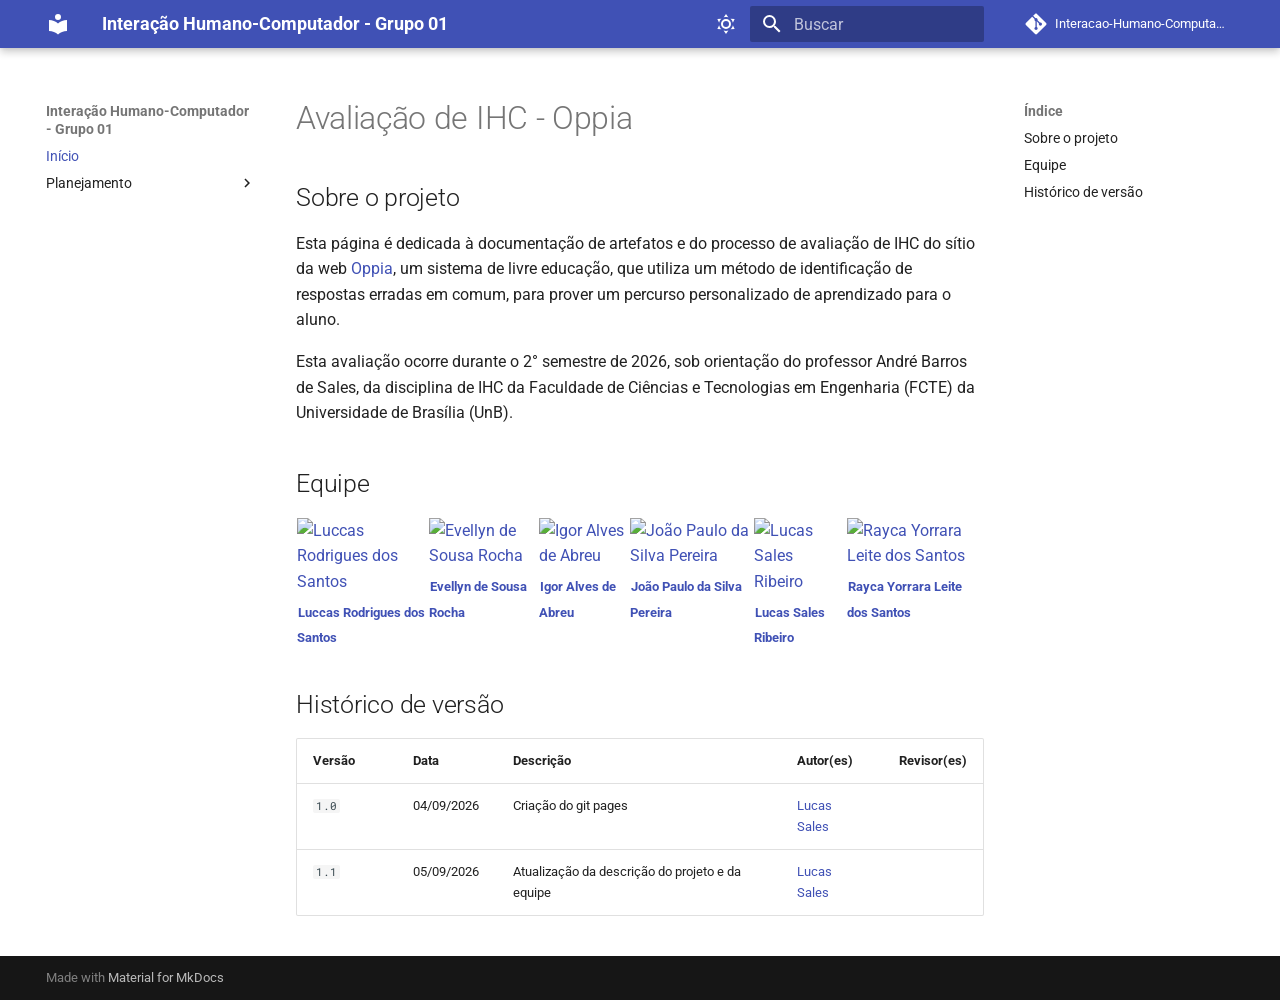
==== site/index.html @ 0999caf4 "updating readme and index" ====
<!doctype html>
<html lang="pt" class="no-js">
  <head>
    
      <meta charset="utf-8">
      <meta name="viewport" content="width=device-width,initial-scale=1">
      
        <meta name="description" content="Site do Grupo 01 da disciplina de Interação Humano-Computador">
      
      
        <meta name="author" content="Grupo 01">
      
      
      
      
        <link rel="next" href="planejamento/processo_de_design/">
      
      
        
      
      
      <link rel="icon" href="assets/images/favicon.png">
      <meta name="generator" content="mkdocs-1.6.1, mkdocs-material-9.7.7">
    
    
      
        <title>Interação Humano-Computador - Grupo 01</title>
      
    
    
      <link rel="stylesheet" href="assets/stylesheets/main.ec1eaa64.min.css">
      
        
        <link rel="stylesheet" href="assets/stylesheets/palette.ab4e12ef.min.css">
      
      


    
    
      
    
    
      
        
        
        <link rel="preconnect" href="https://fonts.gstatic.com" crossorigin>
        <link rel="stylesheet" href="https://fonts.googleapis.com/css?family=Roboto:300,300i,400,400i,700,700i%7CRoboto+Mono:400,400i,700,700i&display=fallback">
        <style>:root{--md-text-font:"Roboto";--md-code-font:"Roboto Mono"}</style>
      
    
    
    <script>__md_scope=new URL(".",location),__md_hash=e=>[...e].reduce(((e,_)=>(e<<5)-e+_.charCodeAt(0)),0),__md_get=(e,_=localStorage,t=__md_scope)=>JSON.parse(_.getItem(t.pathname+"."+e)),__md_set=(e,_,t=localStorage,a=__md_scope)=>{try{t.setItem(a.pathname+"."+e,JSON.stringify(_))}catch(e){}}</script>
    
      

    
    
  </head>
  
  
    
    
      
    
    
    
    
    <body dir="ltr" data-md-color-scheme="default" data-md-color-primary="indigo" data-md-color-accent="indigo">
  
    
    <input class="md-toggle" data-md-toggle="drawer" type="checkbox" id="__drawer" autocomplete="off">
    <input class="md-toggle" data-md-toggle="search" type="checkbox" id="__search" autocomplete="off">
    <label class="md-overlay" for="__drawer"></label>
    <div data-md-component="skip">
      
        
        <a href="#avaliacao-de-ihc-oppia" class="md-skip">
          Pular para conteúdo
        </a>
      
    </div>
    <div data-md-component="announce">
      
    </div>
    
    
      

  

<header class="md-header md-header--shadow" data-md-component="header">
  <nav class="md-header__inner md-grid" aria-label="Cabeçalho">
    <a href="." title="Interação Humano-Computador - Grupo 01" class="md-header__button md-logo" aria-label="Interação Humano-Computador - Grupo 01" data-md-component="logo">
      
  
  <svg xmlns="http://www.w3.org/2000/svg" viewBox="0 0 24 24"><path d="M12 8a3 3 0 0 0 3-3 3 3 0 0 0-3-3 3 3 0 0 0-3 3 3 3 0 0 0 3 3m0 3.54C9.64 9.35 6.5 8 3 8v11c3.5 0 6.64 1.35 9 3.54 2.36-2.19 5.5-3.54 9-3.54V8c-3.5 0-6.64 1.35-9 3.54"/></svg>

    </a>
    <label class="md-header__button md-icon" for="__drawer">
      
      <svg xmlns="http://www.w3.org/2000/svg" viewBox="0 0 24 24"><path d="M3 6h18v2H3zm0 5h18v2H3zm0 5h18v2H3z"/></svg>
    </label>
    <div class="md-header__title" data-md-component="header-title">
      <div class="md-header__ellipsis">
        <div class="md-header__topic">
          <span class="md-ellipsis">
            Interação Humano-Computador - Grupo 01
          </span>
        </div>
        <div class="md-header__topic" data-md-component="header-topic">
          <span class="md-ellipsis">
            
              Início
            
          </span>
        </div>
      </div>
    </div>
    
      
        <form class="md-header__option" data-md-component="palette">
  
    
    
    
    <input class="md-option" data-md-color-media="(prefers-color-scheme: light)" data-md-color-scheme="default" data-md-color-primary="indigo" data-md-color-accent="indigo"  aria-label="Modo escur"  type="radio" name="__palette" id="__palette_0">
    
      <label class="md-header__button md-icon" title="Modo escur" for="__palette_1" hidden>
        <svg xmlns="http://www.w3.org/2000/svg" viewBox="0 0 24 24"><path d="M12 7a5 5 0 0 1 5 5 5 5 0 0 1-5 5 5 5 0 0 1-5-5 5 5 0 0 1 5-5m0 2a3 3 0 0 0-3 3 3 3 0 0 0 3 3 3 3 0 0 0 3-3 3 3 0 0 0-3-3m0-7 2.39 3.42C13.65 5.15 12.84 5 12 5s-1.65.15-2.39.42zM3.34 7l4.16-.35A7.2 7.2 0 0 0 5.94 8.5c-.44.74-.69 1.5-.83 2.29zm.02 10 1.76-3.77a7.131 7.131 0 0 0 2.38 4.14zM20.65 7l-1.77 3.79a7.02 7.02 0 0 0-2.38-4.15zm-.01 10-4.14.36c.59-.51 1.12-1.14 1.54-1.86.42-.73.69-1.5.83-2.29zM12 22l-2.41-3.44c.74.27 1.55.44 2.41.44.82 0 1.63-.17 2.37-.44z"/></svg>
      </label>
    
  
    
    
    
    <input class="md-option" data-md-color-media="(prefers-color-scheme: dark)" data-md-color-scheme="slate" data-md-color-primary="indigo" data-md-color-accent="indigo"  aria-label="Modo claro"  type="radio" name="__palette" id="__palette_1">
    
      <label class="md-header__button md-icon" title="Modo claro" for="__palette_0" hidden>
        <svg xmlns="http://www.w3.org/2000/svg" viewBox="0 0 24 24"><path d="m17.75 4.09-2.53 1.94.91 3.06-2.63-1.81-2.63 1.81.91-3.06-2.53-1.94L12.44 4l1.06-3 1.06 3zm3.5 6.91-1.64 1.25.59 1.98-1.7-1.17-1.7 1.17.59-1.98L15.75 11l2.06-.05L18.5 9l.69 1.95zm-2.28 4.95c.83-.08 1.72 1.1 1.19 1.85-.32.45-.66.87-1.08 1.27C15.17 23 8.84 23 4.94 19.07c-3.91-3.9-3.91-10.24 0-14.14.4-.4.82-.76 1.27-1.08.75-.53 1.93.36 1.85 1.19-.27 2.86.69 5.83 2.89 8.02a9.96 9.96 0 0 0 8.02 2.89m-1.64 2.02a12.08 12.08 0 0 1-7.8-3.47c-2.17-2.19-3.33-5-3.49-7.82-2.81 3.14-2.7 7.96.31 10.98 3.02 3.01 7.84 3.12 10.98.31"/></svg>
      </label>
    
  
</form>
      
    
    
      <script>var palette=__md_get("__palette");if(palette&&palette.color){if("(prefers-color-scheme)"===palette.color.media){var media=matchMedia("(prefers-color-scheme: light)"),input=document.querySelector(media.matches?"[data-md-color-media='(prefers-color-scheme: light)']":"[data-md-color-media='(prefers-color-scheme: dark)']");palette.color.media=input.getAttribute("data-md-color-media"),palette.color.scheme=input.getAttribute("data-md-color-scheme"),palette.color.primary=input.getAttribute("data-md-color-primary"),palette.color.accent=input.getAttribute("data-md-color-accent")}for(var[key,value]of Object.entries(palette.color))document.body.setAttribute("data-md-color-"+key,value)}</script>
    
    
    
      
      
        <label class="md-header__button md-icon" for="__search">
          
          <svg xmlns="http://www.w3.org/2000/svg" viewBox="0 0 24 24"><path d="M9.5 3A6.5 6.5 0 0 1 16 9.5c0 1.61-.59 3.09-1.56 4.23l.27.27h.79l5 5-1.5 1.5-5-5v-.79l-.27-.27A6.52 6.52 0 0 1 9.5 16 6.5 6.5 0 0 1 3 9.5 6.5 6.5 0 0 1 9.5 3m0 2C7 5 5 7 5 9.5S7 14 9.5 14 14 12 14 9.5 12 5 9.5 5"/></svg>
        </label>
        <div class="md-search" data-md-component="search" role="dialog">
  <label class="md-search__overlay" for="__search"></label>
  <div class="md-search__inner" role="search">
    <form class="md-search__form" name="search">
      <input type="text" class="md-search__input" name="query" aria-label="Buscar" placeholder="Buscar" autocapitalize="off" autocorrect="off" autocomplete="off" spellcheck="false" data-md-component="search-query" required>
      <label class="md-search__icon md-icon" for="__search">
        
        <svg xmlns="http://www.w3.org/2000/svg" viewBox="0 0 24 24"><path d="M9.5 3A6.5 6.5 0 0 1 16 9.5c0 1.61-.59 3.09-1.56 4.23l.27.27h.79l5 5-1.5 1.5-5-5v-.79l-.27-.27A6.52 6.52 0 0 1 9.5 16 6.5 6.5 0 0 1 3 9.5 6.5 6.5 0 0 1 9.5 3m0 2C7 5 5 7 5 9.5S7 14 9.5 14 14 12 14 9.5 12 5 9.5 5"/></svg>
        
        <svg xmlns="http://www.w3.org/2000/svg" viewBox="0 0 24 24"><path d="M20 11v2H8l5.5 5.5-1.42 1.42L4.16 12l7.92-7.92L13.5 5.5 8 11z"/></svg>
      </label>
      <nav class="md-search__options" aria-label="Pesquisar">
        
        <button type="reset" class="md-search__icon md-icon" title="Limpar" aria-label="Limpar" tabindex="-1">
          
          <svg xmlns="http://www.w3.org/2000/svg" viewBox="0 0 24 24"><path d="M19 6.41 17.59 5 12 10.59 6.41 5 5 6.41 10.59 12 5 17.59 6.41 19 12 13.41 17.59 19 19 17.59 13.41 12z"/></svg>
        </button>
      </nav>
      
    </form>
    <div class="md-search__output">
      <div class="md-search__scrollwrap" tabindex="0" data-md-scrollfix>
        <div class="md-search-result" data-md-component="search-result">
          <div class="md-search-result__meta">
            Inicializando busca
          </div>
          <ol class="md-search-result__list" role="presentation"></ol>
        </div>
      </div>
    </div>
  </div>
</div>
      
    
    
      <div class="md-header__source">
        <a href="https://github.com/Interacao-Humano-Computador/2026.2-Grupo01" title="Ir para repositório" class="md-source" data-md-component="source">
  <div class="md-source__icon md-icon">
    
    <svg xmlns="http://www.w3.org/2000/svg" viewBox="0 0 448 512"><!--! Font Awesome Free 7.1.0 by @fontawesome - https://fontawesome.com License - https://fontawesome.com/license/free (Icons: CC BY 4.0, Fonts: SIL OFL 1.1, Code: MIT License) Copyright 2025 Fonticons, Inc.--><path d="M439.6 236.1 244 40.5c-5.4-5.5-12.8-8.5-20.4-8.5s-15 3-20.4 8.4L162.5 81l51.5 51.5c27.1-9.1 52.7 16.8 43.4 43.7l49.7 49.7c34.2-11.8 61.2 31 35.5 56.7-26.5 26.5-70.2-2.9-56-37.3L240.3 199v121.9c25.3 12.5 22.3 41.8 9.1 55-6.4 6.4-15.2 10.1-24.3 10.1s-17.8-3.6-24.3-10.1c-17.6-17.6-11.1-46.9 11.2-56v-123c-20.8-8.5-24.6-30.7-18.6-45L142.6 101 8.5 235.1C3 240.6 0 247.9 0 255.5s3 15 8.5 20.4l195.6 195.7c5.4 5.4 12.7 8.4 20.4 8.4s15-3 20.4-8.4l194.7-194.7c5.4-5.4 8.4-12.8 8.4-20.4s-3-15-8.4-20.4"/></svg>
  </div>
  <div class="md-source__repository">
    Interacao-Humano-Computador/2026.2-Grupo01
  </div>
</a>
      </div>
    
  </nav>
  
</header>
    
    <div class="md-container" data-md-component="container">
      
      
        
          
        
      
      <main class="md-main" data-md-component="main">
        <div class="md-main__inner md-grid">
          
            
              
              <div class="md-sidebar md-sidebar--primary" data-md-component="sidebar" data-md-type="navigation" >
                <div class="md-sidebar__scrollwrap">
                  <div class="md-sidebar__inner">
                    



<nav class="md-nav md-nav--primary" aria-label="Navegação" data-md-level="0">
  <label class="md-nav__title" for="__drawer">
    <a href="." title="Interação Humano-Computador - Grupo 01" class="md-nav__button md-logo" aria-label="Interação Humano-Computador - Grupo 01" data-md-component="logo">
      
  
  <svg xmlns="http://www.w3.org/2000/svg" viewBox="0 0 24 24"><path d="M12 8a3 3 0 0 0 3-3 3 3 0 0 0-3-3 3 3 0 0 0-3 3 3 3 0 0 0 3 3m0 3.54C9.64 9.35 6.5 8 3 8v11c3.5 0 6.64 1.35 9 3.54 2.36-2.19 5.5-3.54 9-3.54V8c-3.5 0-6.64 1.35-9 3.54"/></svg>

    </a>
    Interação Humano-Computador - Grupo 01
  </label>
  
    <div class="md-nav__source">
      <a href="https://github.com/Interacao-Humano-Computador/2026.2-Grupo01" title="Ir para repositório" class="md-source" data-md-component="source">
  <div class="md-source__icon md-icon">
    
    <svg xmlns="http://www.w3.org/2000/svg" viewBox="0 0 448 512"><!--! Font Awesome Free 7.1.0 by @fontawesome - https://fontawesome.com License - https://fontawesome.com/license/free (Icons: CC BY 4.0, Fonts: SIL OFL 1.1, Code: MIT License) Copyright 2025 Fonticons, Inc.--><path d="M439.6 236.1 244 40.5c-5.4-5.5-12.8-8.5-20.4-8.5s-15 3-20.4 8.4L162.5 81l51.5 51.5c27.1-9.1 52.7 16.8 43.4 43.7l49.7 49.7c34.2-11.8 61.2 31 35.5 56.7-26.5 26.5-70.2-2.9-56-37.3L240.3 199v121.9c25.3 12.5 22.3 41.8 9.1 55-6.4 6.4-15.2 10.1-24.3 10.1s-17.8-3.6-24.3-10.1c-17.6-17.6-11.1-46.9 11.2-56v-123c-20.8-8.5-24.6-30.7-18.6-45L142.6 101 8.5 235.1C3 240.6 0 247.9 0 255.5s3 15 8.5 20.4l195.6 195.7c5.4 5.4 12.7 8.4 20.4 8.4s15-3 20.4-8.4l194.7-194.7c5.4-5.4 8.4-12.8 8.4-20.4s-3-15-8.4-20.4"/></svg>
  </div>
  <div class="md-source__repository">
    Interacao-Humano-Computador/2026.2-Grupo01
  </div>
</a>
    </div>
  
  <ul class="md-nav__list" data-md-scrollfix>
    
      
      
  
  
    
  
  
  
    <li class="md-nav__item md-nav__item--active">
      
      <input class="md-nav__toggle md-toggle" type="checkbox" id="__toc">
      
      
        
      
      
        <label class="md-nav__link md-nav__link--active" for="__toc">
          
  
  
  <span class="md-ellipsis">
    
  
    Início
  

    
  </span>
  
  

          <span class="md-nav__icon md-icon"></span>
        </label>
      
      <a href="." class="md-nav__link md-nav__link--active">
        
  
  
  <span class="md-ellipsis">
    
  
    Início
  

    
  </span>
  
  

      </a>
      
        

<nav class="md-nav md-nav--secondary" aria-label="Índice">
  
  
  
    
  
  
    <label class="md-nav__title" for="__toc">
      <span class="md-nav__icon md-icon"></span>
      Índice
    </label>
    <ul class="md-nav__list" data-md-component="toc" data-md-scrollfix>
      
        <li class="md-nav__item">
  <a href="#sobre-o-projeto" class="md-nav__link">
    <span class="md-ellipsis">
      
        Sobre o projeto
      
    </span>
  </a>
  
</li>
      
        <li class="md-nav__item">
  <a href="#equipe" class="md-nav__link">
    <span class="md-ellipsis">
      
        Equipe
      
    </span>
  </a>
  
</li>
      
        <li class="md-nav__item">
  <a href="#historico-de-versao" class="md-nav__link">
    <span class="md-ellipsis">
      
        Histórico de versão
      
    </span>
  </a>
  
</li>
      
    </ul>
  
</nav>
      
    </li>
  

    
      
      
  
  
  
  
    
    
    
    
    
    <li class="md-nav__item md-nav__item--nested">
      
        
        
        <input class="md-nav__toggle md-toggle " type="checkbox" id="__nav_2" >
        
          
          <label class="md-nav__link" for="__nav_2" id="__nav_2_label" tabindex="0">
            
  
  
  <span class="md-ellipsis">
    
  
    Planejamento
  

    
  </span>
  
  

            <span class="md-nav__icon md-icon"></span>
          </label>
        
        <nav class="md-nav" data-md-level="1" aria-labelledby="__nav_2_label" aria-expanded="false">
          <label class="md-nav__title" for="__nav_2">
            <span class="md-nav__icon md-icon"></span>
            
  
    Planejamento
  

          </label>
          <ul class="md-nav__list" data-md-scrollfix>
            
              
                
  
  
  
  
    <li class="md-nav__item">
      <a href="planejamento/processo_de_design/" class="md-nav__link">
        
  
  
  <span class="md-ellipsis">
    
  
    Processo de Design
  

    
  </span>
  
  

      </a>
    </li>
  

              
            
              
                
  
  
  
  
    <li class="md-nav__item">
      <a href="planejamento/site_escolhido/" class="md-nav__link">
        
  
  
  <span class="md-ellipsis">
    
  
    Site Escolhido
  

    
  </span>
  
  

      </a>
    </li>
  

              
            
              
                
  
  
  
  
    <li class="md-nav__item">
      <a href="planejamento/sites_avaliados/" class="md-nav__link">
        
  
  
  <span class="md-ellipsis">
    
  
    Sites avaliados
  

    
  </span>
  
  

      </a>
    </li>
  

              
            
          </ul>
        </nav>
      
    </li>
  

    
  </ul>
</nav>
                  </div>
                </div>
              </div>
            
            
              
              <div class="md-sidebar md-sidebar--secondary" data-md-component="sidebar" data-md-type="toc" >
                <div class="md-sidebar__scrollwrap">
                  <div class="md-sidebar__inner">
                    

<nav class="md-nav md-nav--secondary" aria-label="Índice">
  
  
  
    
  
  
    <label class="md-nav__title" for="__toc">
      <span class="md-nav__icon md-icon"></span>
      Índice
    </label>
    <ul class="md-nav__list" data-md-component="toc" data-md-scrollfix>
      
        <li class="md-nav__item">
  <a href="#sobre-o-projeto" class="md-nav__link">
    <span class="md-ellipsis">
      
        Sobre o projeto
      
    </span>
  </a>
  
</li>
      
        <li class="md-nav__item">
  <a href="#equipe" class="md-nav__link">
    <span class="md-ellipsis">
      
        Equipe
      
    </span>
  </a>
  
</li>
      
        <li class="md-nav__item">
  <a href="#historico-de-versao" class="md-nav__link">
    <span class="md-ellipsis">
      
        Histórico de versão
      
    </span>
  </a>
  
</li>
      
    </ul>
  
</nav>
                  </div>
                </div>
              </div>
            
          
          
            <div class="md-content" data-md-component="content">
              
              <article class="md-content__inner md-typeset">
                
                  


  
  


<h1 id="avaliacao-de-ihc-oppia">Avaliação de IHC - Oppia<a class="headerlink" href="#avaliacao-de-ihc-oppia" title="Permanent link">&para;</a></h1>
<h2 id="sobre-o-projeto">Sobre o projeto<a class="headerlink" href="#sobre-o-projeto" title="Permanent link">&para;</a></h2>
<p>Esta página é dedicada à documentação de artefatos e do processo de avaliação de IHC do sítio da web <a href="https://www.oppia.org/":>Oppia</a>, um sistema de livre educação, que utiliza um método de identificação de respostas erradas em comum, para prover um percurso personalizado de aprendizado para o aluno. </p>
<p>Esta avaliação ocorre durante o 2° semestre de 2026, sob orientação do professor André Barros de Sales, da disciplina de IHC da Faculdade de Ciências e Tecnologias em Engenharia (FCTE) da Universidade de Brasília (UnB).</p>
<h2 id="equipe">Equipe<a class="headerlink" href="#equipe" title="Permanent link">&para;</a></h2>
<table class="team-table">
  <tr>
    <td>
      <a href="https://github.com/AgenteL007">
        <img class="team-avatar" src="https://avatars.githubusercontent.com/u/82597932?v=4" alt="Luccas Rodrigues dos Santos"/>
        <br />
        <sub><b>Luccas Rodrigues dos Santos</b></sub>
      </a>
    </td>
    <td>
      <a href="https://github.com/ellevyn7">
        <img class="team-avatar" src="https://avatars.githubusercontent.com/u/208838360?v=4" alt="Evellyn de Sousa Rocha"/>
        <br />
        <sub><b>Evellyn de Sousa Rocha</b></sub>
      </a>
    </td>
    <td>
      <a href="https://github.com/Igor-Alves-Abreu">
        <img class="team-avatar" src="https://avatars.githubusercontent.com/u/108370563?v=4" alt="Igor Alves de Abreu"/>
        <br />
        <sub><b>Igor Alves de Abreu</b></sub>
      </a>
    </td>
    <td>
      <a href="https://github.com/Jp-te">
        <img class="team-avatar" src="https://avatars.githubusercontent.com/u/185824082?v=4" alt="João Paulo da Silva Pereira"/>
        <br />
        <sub><b>João Paulo da Silva Pereira</b></sub>
      </a>
    </td>
    <td>
      <a href="https://github.com/Lux-Sales">
        <img class="team-avatar" src="https://avatars.githubusercontent.com/u/54609118?v=4" alt="Lucas Sales Ribeiro"/>
        <br />
        <sub><b>Lucas Sales Ribeiro</b></sub>
      </a>
    </td>
    <td>
      <a href="https://github.com/yorrara">
        <img class="team-avatar" src="https://avatars.githubusercontent.com/u/213491634?v=4" alt="Rayca Yorrara Leite dos Santos"/>
        <br />
        <sub><b>Rayca Yorrara Leite dos Santos</b></sub>
      </a>
    </td>
  </tr>
</table>

<h2 id="historico-de-versao">Histórico de versão<a class="headerlink" href="#historico-de-versao" title="Permanent link">&para;</a></h2>
<table>
<thead>
<tr>
<th>Versão</th>
<th>Data</th>
<th>Descrição</th>
<th>Autor(es)</th>
<th>Revisor(es)</th>
</tr>
</thead>
<tbody>
<tr>
<td><code>1.0</code></td>
<td>04/09/2026</td>
<td>Criação do git pages</td>
<td><a href="https://github.com/lux-sales">Lucas Sales</a></td>
<td></td>
</tr>
<tr>
<td><code>1.1</code></td>
<td>05/09/2026</td>
<td>Atualização da descrição do projeto e da equipe</td>
<td><a href="https://github.com/lux-sales">Lucas Sales</a></td>
<td></td>
</tr>
</tbody>
</table>












                
              </article>
            </div>
          
          
<script>var target=document.getElementById(location.hash.slice(1));target&&target.name&&(target.checked=target.name.startsWith("__tabbed_"))</script>
        </div>
        
      </main>
      
        <footer class="md-footer">
  
  <div class="md-footer-meta md-typeset">
    <div class="md-footer-meta__inner md-grid">
      <div class="md-copyright">
  
  
    Made with
    <a href="https://squidfunk.github.io/mkdocs-material/" target="_blank" rel="noopener">
      Material for MkDocs
    </a>
  
</div>
      
    </div>
  </div>
</footer>
      
    </div>
    <div class="md-dialog" data-md-component="dialog">
      <div class="md-dialog__inner md-typeset"></div>
    </div>
    
    
    
      
      
      <script id="__config" type="application/json">{"annotate": null, "base": ".", "features": [], "search": "assets/javascripts/workers/search.2c215733.min.js", "tags": null, "translations": {"clipboard.copied": "Copiado para \u00e1rea de transfer\u00eancia", "clipboard.copy": "Copiar para \u00e1rea de transfer\u00eancia", "search.result.more.one": "mais 1 nesta p\u00e1gina", "search.result.more.other": "# mais nesta p\u00e1gina", "search.result.none": "Nenhum documento encontrado", "search.result.one": "1 documento encontrado", "search.result.other": "# documentos encontrados", "search.result.placeholder": "Digite para iniciar a busca", "search.result.term.missing": "Ausente", "select.version": "Selecione a vers\u00e3o"}, "version": null}</script>
    
    
      <script src="assets/javascripts/bundle.d7400e89.min.js"></script>
      
    
  </body>
</html>
---- site/assets/stylesheets/main.ec1eaa64.min.css ----
@charset "UTF-8";html{-webkit-text-size-adjust:none;-moz-text-size-adjust:none;text-size-adjust:none;box-sizing:border-box}*,:after,:before{box-sizing:inherit}@media (prefers-reduced-motion){*,:after,:before{transition:none!important}}body{margin:0}a,button,input,label{-webkit-tap-highlight-color:transparent}a{color:inherit;text-decoration:none}hr{border:0;box-sizing:initial;display:block;height:.05rem;overflow:visible;padding:0}small{font-size:80%}sub,sup{line-height:1em}img{border-style:none}table{border-collapse:initial;border-spacing:0}td,th{font-weight:400;vertical-align:top}button{background:#0000;border:0;font-family:inherit;font-size:inherit;margin:0;padding:0}input{border:0;outline:none}:root{--md-primary-fg-color:#4051b5;--md-primary-fg-color--light:#5d6cc0;--md-primary-fg-color--dark:#303fa1;--md-primary-bg-color:#fff;--md-primary-bg-color--light:#ffffffb3;--md-accent-fg-color:#526cfe;--md-accent-fg-color--transparent:#526cfe1a;--md-accent-bg-color:#fff;--md-accent-bg-color--light:#ffffffb3}[data-md-color-scheme=default]{color-scheme:light}[data-md-color-scheme=default] img[src$="#gh-dark-mode-only"],[data-md-color-scheme=default] img[src$="#only-dark"]{display:none}:root,[data-md-color-scheme=default]{--md-hue:225deg;--md-default-fg-color:#000000de;--md-default-fg-color--light:#0000008a;--md-default-fg-color--lighter:#00000052;--md-default-fg-color--lightest:#00000012;--md-default-bg-color:#fff;--md-default-bg-color--light:#ffffffb3;--md-default-bg-color--lighter:#ffffff4d;--md-default-bg-color--lightest:#ffffff1f;--md-code-fg-color:#36464e;--md-code-bg-color:#f5f5f5;--md-code-bg-color--light:#f5f5f5b3;--md-code-bg-color--lighter:#f5f5f54d;--md-code-hl-color:#4287ff;--md-code-hl-color--light:#4287ff1a;--md-code-hl-number-color:#d52a2a;--md-code-hl-special-color:#db1457;--md-code-hl-function-color:#a846b9;--md-code-hl-constant-color:#6e59d9;--md-code-hl-keyword-color:#3f6ec6;--md-code-hl-string-color:#1c7d4d;--md-code-hl-name-color:var(--md-code-fg-color);--md-code-hl-operator-color:var(--md-default-fg-color--light);--md-code-hl-punctuation-color:var(--md-default-fg-color--light);--md-code-hl-comment-color:var(--md-default-fg-color--light);--md-code-hl-generic-color:var(--md-default-fg-color--light);--md-code-hl-variable-color:var(--md-default-fg-color--light);--md-typeset-color:var(--md-default-fg-color);--md-typeset-a-color:var(--md-primary-fg-color);--md-typeset-del-color:#f5503d26;--md-typeset-ins-color:#0bd57026;--md-typeset-kbd-color:#fafafa;--md-typeset-kbd-accent-color:#fff;--md-typeset-kbd-border-color:#b8b8b8;--md-typeset-mark-color:#ffff0080;--md-typeset-table-color:#0000001f;--md-typeset-table-color--light:rgba(0,0,0,.035);--md-admonition-fg-color:var(--md-default-fg-color);--md-admonition-bg-color:var(--md-default-bg-color);--md-warning-fg-color:#000000de;--md-warning-bg-color:#ff9;--md-footer-fg-color:#fff;--md-footer-fg-color--light:#ffffffb3;--md-footer-fg-color--lighter:#ffffff73;--md-footer-bg-color:#000000de;--md-footer-bg-color--dark:#00000052;--md-shadow-z1:0 0.2rem 0.5rem #0000000d,0 0 0.05rem #0000001a;--md-shadow-z2:0 0.2rem 0.5rem #0000001a,0 0 0.05rem #00000040;--md-shadow-z3:0 0.2rem 0.5rem #0003,0 0 0.05rem #00000059}.md-icon svg{fill:currentcolor;display:block;height:1.2rem;width:1.2rem}body{-webkit-font-smoothing:antialiased;-moz-osx-font-smoothing:grayscale;--md-text-font-family:var(--md-text-font,_),-apple-system,BlinkMacSystemFont,Helvetica,Arial,sans-serif;--md-code-font-family:var(--md-code-font,_),SFMono-Regular,Consolas,Menlo,monospace}aside,body,input{font-feature-settings:"kern","liga";color:var(--md-typeset-color);font-family:var(--md-text-font-family)}code,kbd,pre{font-feature-settings:"kern";font-family:var(--md-code-font-family)}:root{--md-typeset-table-sort-icon:url('data:image/svg+xml;charset=utf-8,<svg xmlns="http://www.w3.org/2000/svg" viewBox="0 0 24 24"><path d="m18 21-4-4h3V7h-3l4-4 4 4h-3v10h3M2 19v-2h10v2M2 13v-2h7v2M2 7V5h4v2z"/></svg>');--md-typeset-table-sort-icon--asc:url('data:image/svg+xml;charset=utf-8,<svg xmlns="http://www.w3.org/2000/svg" viewBox="0 0 24 24"><path d="M19 17h3l-4 4-4-4h3V3h2M2 17h10v2H2M6 5v2H2V5m0 6h7v2H2z"/></svg>');--md-typeset-table-sort-icon--desc:url('data:image/svg+xml;charset=utf-8,<svg xmlns="http://www.w3.org/2000/svg" viewBox="0 0 24 24"><path d="M19 7h3l-4-4-4 4h3v14h2M2 17h10v2H2M6 5v2H2V5m0 6h7v2H2z"/></svg>')}.md-typeset{-webkit-print-color-adjust:exact;color-adjust:exact;font-size:.8rem;line-height:1.6;overflow-wrap:break-word}@media print{.md-typeset{font-size:.68rem}}.md-typeset blockquote,.md-typeset dl,.md-typeset figure,.md-typeset ol,.md-typeset pre,.md-typeset ul{margin-bottom:1em;margin-top:1em}.md-typeset h1{color:var(--md-default-fg-color--light);font-size:2em;line-height:1.3;margin:0 0 1.25em}.md-typeset h1,.md-typeset h2{font-weight:300;letter-spacing:-.01em}.md-typeset h2{font-size:1.5625em;line-height:1.4;margin:1.6em 0 .64em}.md-typeset h3{font-size:1.25em;font-weight:400;letter-spacing:-.01em;line-height:1.5;margin:1.6em 0 .8em}.md-typeset h2+h3{margin-top:.8em}.md-typeset h4{font-weight:700;letter-spacing:-.01em;margin:1em 0}.md-typeset h5,.md-typeset h6{color:var(--md-default-fg-color--light);font-size:.8em;font-weight:700;letter-spacing:-.01em;margin:1.25em 0}.md-typeset h5{text-transform:uppercase}.md-typeset h5 code{text-transform:none}.md-typeset hr{border-bottom:.05rem solid var(--md-default-fg-color--lightest);display:flow-root;margin:1.5em 0}.md-typeset a{color:var(--md-typeset-a-color);word-break:break-word}.md-typeset a,.md-typeset a:before{transition:color 125ms}.md-typeset a:focus,.md-typeset a:hover{color:var(--md-accent-fg-color)}.md-typeset a:focus code,.md-typeset a:hover code{background-color:var(--md-accent-fg-color--transparent);color:var(--md-accent-fg-color)}.md-typeset a code{color:var(--md-typeset-a-color)}.md-typeset a.focus-visible{outline-color:var(--md-accent-fg-color);outline-offset:.2rem}.md-typeset code,.md-typeset kbd,.md-typeset pre{color:var(--md-code-fg-color);direction:ltr;font-variant-ligatures:none;transition:background-color 125ms}@media print{.md-typeset code,.md-typeset kbd,.md-typeset pre{white-space:pre-wrap}}.md-typeset code{background-color:var(--md-code-bg-color);border-radius:.1rem;-webkit-box-decoration-break:clone;box-decoration-break:clone;font-size:.85em;padding:0 .2941176471em;transition:color 125ms,background-color 125ms;word-break:break-word}.md-typeset code:not(.focus-visible){-webkit-tap-highlight-color:transparent;outline:none}.md-typeset pre{display:flow-root;line-height:1.4;position:relative}.md-typeset pre>code{-webkit-box-decoration-break:slice;box-decoration-break:slice;box-shadow:none;display:block;margin:0;outline-color:var(--md-accent-fg-color);overflow:auto;padding:.7720588235em 1.1764705882em;scrollbar-color:var(--md-default-fg-color--lighter) #0000;scrollbar-width:thin;touch-action:auto;word-break:normal}.md-typeset pre>code:hover{scrollbar-color:var(--md-accent-fg-color) #0000}.md-typeset pre>code::-webkit-scrollbar{height:.2rem;width:.2rem}.md-typeset pre>code::-webkit-scrollbar-thumb{background-color:var(--md-default-fg-color--lighter)}.md-typeset pre>code::-webkit-scrollbar-thumb:hover{background-color:var(--md-accent-fg-color)}.md-typeset kbd{background-color:var(--md-typeset-kbd-color);border-radius:.1rem;box-shadow:0 .1rem 0 .05rem var(--md-typeset-kbd-border-color),0 .1rem 0 var(--md-typeset-kbd-border-color),0 -.1rem .2rem var(--md-typeset-kbd-accent-color) inset;color:var(--md-default-fg-color);display:inline-block;font-size:.75em;padding:0 .6666666667em;vertical-align:text-top;word-break:break-word}.md-typeset mark{background-color:var(--md-typeset-mark-color);-webkit-box-decoration-break:clone;box-decoration-break:clone;color:inherit;word-break:break-word}.md-typeset abbr{cursor:help;text-decoration:none}.md-typeset [data-preview],.md-typeset abbr{border-bottom:.05rem dotted var(--md-default-fg-color--light)}.md-typeset small{opacity:.75}[dir=ltr] .md-typeset sub,[dir=ltr] .md-typeset sup{margin-left:.078125em}[dir=rtl] .md-typeset sub,[dir=rtl] .md-typeset sup{margin-right:.078125em}[dir=ltr] .md-typeset blockquote{padding-left:.6rem}[dir=rtl] .md-typeset blockquote{padding-right:.6rem}[dir=ltr] .md-typeset blockquote{border-left:.2rem solid var(--md-default-fg-color--lighter)}[dir=rtl] .md-typeset blockquote{border-right:.2rem solid var(--md-default-fg-color--lighter)}.md-typeset blockquote{color:var(--md-default-fg-color--light);margin-left:0;margin-right:0}.md-typeset ul{list-style-type:disc}.md-typeset ul[type]{list-style-type:revert-layer}[dir=ltr] .md-typeset ol,[dir=ltr] .md-typeset ul{margin-left:.625em}[dir=rtl] .md-typeset ol,[dir=rtl] .md-typeset ul{margin-right:.625em}.md-typeset ol,.md-typeset ul{padding:0}.md-typeset ol:not([hidden]),.md-typeset ul:not([hidden]){display:flow-root}.md-typeset ol ol,.md-typeset ul ol{list-style-type:lower-alpha}.md-typeset ol ol ol,.md-typeset ul ol ol{list-style-type:lower-roman}.md-typeset ol ol ol ol,.md-typeset ul ol ol ol{list-style-type:upper-alpha}.md-typeset ol ol ol ol ol,.md-typeset ul ol ol ol ol{list-style-type:upper-roman}.md-typeset ol[type],.md-typeset ul[type]{list-style-type:revert-layer}[dir=ltr] .md-typeset ol li,[dir=ltr] .md-typeset ul li{margin-left:1.25em}[dir=rtl] .md-typeset ol li,[dir=rtl] .md-typeset ul li{margin-right:1.25em}.md-typeset ol li,.md-typeset ul li{margin-bottom:.5em}.md-typeset ol li blockquote,.md-typeset ol li p,.md-typeset ul li blockquote,.md-typeset ul li p{margin:.5em 0}.md-typeset ol li:last-child,.md-typeset ul li:last-child{margin-bottom:0}[dir=ltr] .md-typeset ol li ol,[dir=ltr] .md-typeset ol li ul,[dir=ltr] .md-typeset ul li ol,[dir=ltr] .md-typeset ul li ul{margin-left:.625em}[dir=rtl] .md-typeset ol li ol,[dir=rtl] .md-typeset ol li ul,[dir=rtl] .md-typeset ul li ol,[dir=rtl] .md-typeset ul li ul{margin-right:.625em}.md-typeset ol li ol,.md-typeset ol li ul,.md-typeset ul li ol,.md-typeset ul li ul{margin-bottom:.5em;margin-top:.5em}[dir=ltr] .md-typeset dd{margin-left:1.875em}[dir=rtl] .md-typeset dd{margin-right:1.875em}.md-typeset dd{margin-bottom:1.5em;margin-top:1em}.md-typeset img,.md-typeset svg,.md-typeset video{height:auto;max-width:100%}.md-typeset img[align=left]{margin:1em 1em 1em 0}.md-typeset img[align=right]{margin:1em 0 1em 1em}.md-typeset img[align]:only-child{margin-top:0}.md-typeset figure{display:flow-root;margin:1em auto;max-width:100%;text-align:center;width:fit-content}.md-typeset figure img{display:block;margin:0 auto}.md-typeset figcaption{font-style:italic;margin:1em auto;max-width:24rem}.md-typeset iframe{max-width:100%}.md-typeset table:not([class]){background-color:var(--md-default-bg-color);border:.05rem solid var(--md-typeset-table-color);border-radius:.1rem;display:inline-block;font-size:.64rem;max-width:100%;overflow:auto;touch-action:auto}@media print{.md-typeset table:not([class]){display:table}}.md-typeset table:not([class])+*{margin-top:1.5em}.md-typeset table:not([class]) td>:first-child,.md-typeset table:not([class]) th>:first-child{margin-top:0}.md-typeset table:not([class]) td>:last-child,.md-typeset table:not([class]) th>:last-child{margin-bottom:0}.md-typeset table:not([class]) td:not([align]),.md-typeset table:not([class]) th:not([align]){text-align:left}[dir=rtl] .md-typeset table:not([class]) td:not([align]),[dir=rtl] .md-typeset table:not([class]) th:not([align]){text-align:right}.md-typeset table:not([class]) th{font-weight:700;min-width:5rem;padding:.9375em 1.25em;vertical-align:top}.md-typeset table:not([class]) td{border-top:.05rem solid var(--md-typeset-table-color);padding:.9375em 1.25em;vertical-align:top}.md-typeset table:not([class]) tbody tr{transition:background-color 125ms}.md-typeset table:not([class]) tbody tr:hover{background-color:var(--md-typeset-table-color--light);box-shadow:0 .05rem 0 var(--md-default-bg-color) inset}.md-typeset table:not([class]) a{word-break:normal}.md-typeset table th[role=columnheader]{cursor:pointer}[dir=ltr] .md-typeset table th[role=columnheader]:after{margin-left:.5em}[dir=rtl] .md-typeset table th[role=columnheader]:after{margin-right:.5em}.md-typeset table th[role=columnheader]:after{content:"";display:inline-block;height:1.2em;-webkit-mask-image:var(--md-typeset-table-sort-icon);mask-image:var(--md-typeset-table-sort-icon);-webkit-mask-repeat:no-repeat;mask-repeat:no-repeat;-webkit-mask-size:contain;mask-size:contain;transition:background-color 125ms;vertical-align:text-bottom;width:1.2em}.md-typeset table th[role=columnheader]:hover:after{background-color:var(--md-default-fg-color--lighter)}.md-typeset table th[role=columnheader][aria-sort=ascending]:after{background-color:var(--md-default-fg-color--light);-webkit-mask-image:var(--md-typeset-table-sort-icon--asc);mask-image:var(--md-typeset-table-sort-icon--asc)}.md-typeset table th[role=columnheader][aria-sort=descending]:after{background-color:var(--md-default-fg-color--light);-webkit-mask-image:var(--md-typeset-table-sort-icon--desc);mask-image:var(--md-typeset-table-sort-icon--desc)}.md-typeset__scrollwrap{margin:1em -.8rem;overflow-x:auto;touch-action:auto}.md-typeset__table{display:inline-block;margin-bottom:.5em;padding:0 .8rem}@media print{.md-typeset__table{display:block}}html .md-typeset__table table{display:table;margin:0;overflow:hidden;width:100%}@media screen and (max-width:44.984375em){.md-content__inner>pre{margin:1em -.8rem}.md-content__inner>pre code{border-radius:0}}.md-typeset .md-author{border-radius:100%;display:block;flex-shrink:0;height:1.6rem;overflow:hidden;position:relative;transition:color 125ms,transform 125ms;width:1.6rem}.md-typeset .md-author img{display:block}.md-typeset .md-author--more{background:var(--md-default-fg-color--lightest);color:var(--md-default-fg-color--lighter);font-size:.6rem;font-weight:700;line-height:1.6rem;text-align:center}.md-typeset .md-author--long{height:2.4rem;width:2.4rem}.md-typeset a.md-author{transform:scale(1)}.md-typeset a.md-author img{border-radius:100%;filter:grayscale(100%) opacity(75%);transition:filter 125ms}.md-typeset a.md-author:focus,.md-typeset a.md-author:hover{transform:scale(1.1);z-index:1}.md-typeset a.md-author:focus img,.md-typeset a.md-author:hover img{filter:grayscale(0)}.md-banner{background-color:var(--md-footer-bg-color);color:var(--md-footer-fg-color);overflow:auto}@media print{.md-banner{display:none}}.md-banner--warning{background-color:var(--md-warning-bg-color);color:var(--md-warning-fg-color)}.md-banner__inner{font-size:.7rem;margin:.6rem auto;padding:0 .8rem}[dir=ltr] .md-banner__button{float:right}[dir=rtl] .md-banner__button{float:left}.md-banner__button{color:inherit;cursor:pointer;transition:opacity .25s}.no-js .md-banner__button{display:none}.md-banner__button:hover{opacity:.7}html{font-size:125%;height:100%;overflow-x:hidden}@media screen and (min-width:100em){html{font-size:137.5%}}@media screen and (min-width:125em){html{font-size:150%}}body{background-color:var(--md-default-bg-color);display:flex;flex-direction:column;font-size:.5rem;min-height:100%;position:relative;width:100%}@media print{body{display:block}}@media screen and (max-width:59.984375em){body[data-md-scrolllock]{position:fixed}}.md-grid{margin-left:auto;margin-right:auto;max-width:61rem}.md-container{display:flex;flex-direction:column;flex-grow:1}@media print{.md-container{display:block}}.md-main{flex-grow:1}.md-main__inner{display:flex;height:100%;margin-top:1.5rem}.md-ellipsis{overflow:hidden;text-overflow:ellipsis}.md-toggle{display:none}.md-option{height:0;opacity:0;position:absolute;width:0}.md-option:checked+label:not([hidden]){display:block}.md-option.focus-visible+label{outline-color:var(--md-accent-fg-color);outline-style:auto}.md-skip{background-color:var(--md-default-fg-color);border-radius:.1rem;color:var(--md-default-bg-color);font-size:.64rem;margin:.5rem;opacity:0;outline-color:var(--md-accent-fg-color);padding:.3rem .5rem;position:fixed;transform:translateY(.4rem);z-index:-1}.md-skip:focus{opacity:1;transform:translateY(0);transition:transform .25s cubic-bezier(.4,0,.2,1),opacity 175ms 75ms;z-index:10}@page{margin:25mm}:root{--md-clipboard-icon:url('data:image/svg+xml;charset=utf-8,<svg xmlns="http://www.w3.org/2000/svg" viewBox="0 0 24 24"><path d="M19 21H8V7h11m0-2H8a2 2 0 0 0-2 2v14a2 2 0 0 0 2 2h11a2 2 0 0 0 2-2V7a2 2 0 0 0-2-2m-3-4H4a2 2 0 0 0-2 2v14h2V3h12z"/></svg>')}.md-clipboard{border-radius:.1rem;color:var(--md-default-fg-color--lightest);cursor:pointer;height:1.5em;outline-color:var(--md-accent-fg-color);outline-offset:.1rem;transition:color .25s;width:1.5em;z-index:1}@media print{.md-clipboard{display:none}}.md-clipboard:not(.focus-visible){-webkit-tap-highlight-color:transparent;outline:none}:hover>.md-clipboard{color:var(--md-default-fg-color--light)}.md-clipboard:focus,.md-clipboard:hover{color:var(--md-accent-fg-color)}.md-clipboard:after{background-color:currentcolor;content:"";display:block;height:1.125em;margin:0 auto;-webkit-mask-image:var(--md-clipboard-icon);mask-image:var(--md-clipboard-icon);-webkit-mask-position:center;mask-position:center;-webkit-mask-repeat:no-repeat;mask-repeat:no-repeat;-webkit-mask-size:contain;mask-size:contain;width:1.125em}.md-clipboard--inline{cursor:pointer}.md-clipboard--inline code{transition:color .25s,background-color .25s}.md-clipboard--inline:focus code,.md-clipboard--inline:hover code{background-color:var(--md-accent-fg-color--transparent);color:var(--md-accent-fg-color)}:root{--md-code-select-icon:url('data:image/svg+xml;charset=utf-8,<svg xmlns="http://www.w3.org/2000/svg" viewBox="0 0 24 24"><path d="M19 19h-4v2h4c1.1 0 2-.9 2-2v-4h-2m0-12h-4v2h4v4h2V5c0-1.1-.9-2-2-2M5 5h4V3H5c-1.1 0-2 .9-2 2v4h2m0 6H3v4c0 1.1.9 2 2 2h4v-2H5zm2-4h2v2H7zm4 0h2v2h-2zm4 0h2v2h-2zM7 7h2v2H7zm4 0h2v2h-2zm4 0h2v2h-2zm-8 8h2v2H7zm4 0h2v2h-2zm4 0h2v2h-2z"/></svg>');--md-code-copy-icon:url('data:image/svg+xml;charset=utf-8,<svg xmlns="http://www.w3.org/2000/svg" viewBox="0 0 24 24"><path d="M19 21H8V7h11m0-2H8a2 2 0 0 0-2 2v14a2 2 0 0 0 2 2h11a2 2 0 0 0 2-2V7a2 2 0 0 0-2-2m-3-4H4a2 2 0 0 0-2 2v14h2V3h12z"/></svg>')}.md-typeset .md-code__content{display:grid}.md-code__nav{background-color:var(--md-code-bg-color--lighter);border-radius:.1rem;display:flex;gap:.2rem;padding:.2rem;position:absolute;right:.25em;top:.25em;transition:background-color .25s;z-index:1}:hover>.md-code__nav{background-color:var(--md-code-bg-color--light)}.md-code__button{color:var(--md-default-fg-color--lightest);cursor:pointer;display:block;height:1.5em;outline-color:var(--md-accent-fg-color);outline-offset:.1rem;transition:color .25s;width:1.5em}:hover>*>.md-code__button{color:var(--md-default-fg-color--light)}.md-code__button.focus-visible,.md-code__button:hover{color:var(--md-accent-fg-color)}.md-code__button--active{color:var(--md-default-fg-color)!important}.md-code__button:after{background-color:currentcolor;content:"";display:block;height:1.125em;margin:0 auto;-webkit-mask-position:center;mask-position:center;-webkit-mask-repeat:no-repeat;mask-repeat:no-repeat;-webkit-mask-size:contain;mask-size:contain;width:1.125em}.md-code__button[data-md-type=select]:after{-webkit-mask-image:var(--md-code-select-icon);mask-image:var(--md-code-select-icon)}.md-code__button[data-md-type=copy]:after{-webkit-mask-image:var(--md-code-copy-icon);mask-image:var(--md-code-copy-icon)}@keyframes consent{0%{opacity:0;transform:translateY(100%)}to{opacity:1;transform:translateY(0)}}@keyframes overlay{0%{opacity:0}to{opacity:1}}.md-consent__overlay{animation:overlay .25s both;-webkit-backdrop-filter:blur(.1rem);backdrop-filter:blur(.1rem);background-color:#0000008a;height:100%;opacity:1;position:fixed;top:0;width:100%;z-index:5}.md-consent__inner{animation:consent .5s cubic-bezier(.1,.7,.1,1) both;background-color:var(--md-default-bg-color);border:0;border-radius:.1rem;bottom:0;box-shadow:0 0 .2rem #0000001a,0 .2rem .4rem #0003;max-height:100%;overflow:auto;padding:0;position:fixed;width:100%;z-index:5}.md-consent__form{padding:.8rem}.md-consent__settings{display:none;margin:1em 0}input:checked+.md-consent__settings{display:block}.md-consent__controls{margin-bottom:.8rem}.md-typeset .md-consent__controls .md-button{display:inline}@media screen and (max-width:44.984375em){.md-typeset .md-consent__controls .md-button{display:block;margin-top:.4rem;text-align:center;width:100%}}.md-consent label{cursor:pointer}.md-content{flex-grow:1;min-width:0}.md-content__inner{margin:0 .8rem 1.2rem;padding-top:.6rem}@media screen and (min-width:76.25em){[dir=ltr] .md-sidebar--primary:not([hidden])~.md-content>.md-content__inner{margin-left:1.2rem}[dir=ltr] .md-sidebar--secondary:not([hidden])~.md-content>.md-content__inner,[dir=rtl] .md-sidebar--primary:not([hidden])~.md-content>.md-content__inner{margin-right:1.2rem}[dir=rtl] .md-sidebar--secondary:not([hidden])~.md-content>.md-content__inner{margin-left:1.2rem}}.md-content__inner:before{content:"";display:block;height:.4rem}.md-content__inner>:last-child{margin-bottom:0}[dir=ltr] .md-content__button{float:right}[dir=rtl] .md-content__button{float:left}[dir=ltr] .md-content__button{margin-left:.4rem}[dir=rtl] .md-content__button{margin-right:.4rem}.md-content__button{margin:.4rem 0;padding:0}@media print{.md-content__button{display:none}}.md-typeset .md-content__button{color:var(--md-default-fg-color--lighter)}.md-content__button svg{display:inline;vertical-align:top}[dir=rtl] .md-content__button svg{transform:scaleX(-1)}[dir=ltr] .md-dialog{right:.8rem}[dir=rtl] .md-dialog{left:.8rem}.md-dialog{background-color:var(--md-default-fg-color);border-radius:.1rem;bottom:.8rem;box-shadow:var(--md-shadow-z3);min-width:11.1rem;opacity:0;padding:.4rem .6rem;pointer-events:none;position:fixed;transform:translateY(100%);transition:transform 0ms .4s,opacity .4s;z-index:4}@media print{.md-dialog{display:none}}.md-dialog--active{opacity:1;pointer-events:auto;transform:translateY(0);transition:transform .4s cubic-bezier(.075,.85,.175,1),opacity .4s}.md-dialog__inner{color:var(--md-default-bg-color);font-size:.7rem}.md-feedback{margin:2em 0 1em;text-align:center}.md-feedback fieldset{border:none;margin:0;padding:0}.md-feedback__title{font-weight:700;margin:1em auto}.md-feedback__inner{position:relative}.md-feedback__list{display:flex;flex-wrap:wrap;place-content:baseline center;position:relative}.md-feedback__list:hover .md-icon:not(:disabled){color:var(--md-default-fg-color--lighter)}:disabled .md-feedback__list{min-height:1.8rem}.md-feedback__icon{color:var(--md-default-fg-color--light);cursor:pointer;flex-shrink:0;margin:0 .1rem;transition:color 125ms}.md-feedback__icon:not(:disabled).md-icon:hover{color:var(--md-accent-fg-color)}.md-feedback__icon:disabled{color:var(--md-default-fg-color--lightest);pointer-events:none}.md-feedback__note{opacity:0;position:relative;transform:translateY(.4rem);transition:transform .4s cubic-bezier(.1,.7,.1,1),opacity .15s}.md-feedback__note>*{margin:0 auto;max-width:16rem}:disabled .md-feedback__note{opacity:1;transform:translateY(0)}@media print{.md-feedback{display:none}}.md-footer{background-color:var(--md-footer-bg-color);color:var(--md-footer-fg-color)}@media print{.md-footer{display:none}}.md-footer__inner{justify-content:space-between;overflow:auto;padding:.2rem}.md-footer__inner:not([hidden]){display:flex}.md-footer__link{align-items:end;display:flex;flex-grow:0.01;margin-bottom:.4rem;margin-top:1rem;max-width:100%;outline-color:var(--md-accent-fg-color);overflow:hidden;transition:opacity .25s}.md-footer__link:focus,.md-footer__link:hover{opacity:.7}[dir=rtl] .md-footer__link svg{transform:scaleX(-1)}@media screen and (max-width:44.984375em){.md-footer__link--prev{flex-shrink:0}.md-footer__link--prev .md-footer__title{display:none}}[dir=ltr] .md-footer__link--next{margin-left:auto}[dir=rtl] .md-footer__link--next{margin-right:auto}.md-footer__link--next{text-align:right}[dir=rtl] .md-footer__link--next{text-align:left}.md-footer__title{flex-grow:1;font-size:.9rem;margin-bottom:.7rem;max-width:calc(100% - 2.4rem);padding:0 1rem;white-space:nowrap}.md-footer__button{margin:.2rem;padding:.4rem}.md-footer__direction{font-size:.64rem;opacity:.7}.md-footer-meta{background-color:var(--md-footer-bg-color--dark)}.md-footer-meta__inner{display:flex;flex-wrap:wrap;justify-content:space-between;padding:.2rem}html .md-footer-meta.md-typeset a{color:var(--md-footer-fg-color--light)}html .md-footer-meta.md-typeset a:focus,html .md-footer-meta.md-typeset a:hover{color:var(--md-footer-fg-color)}.md-copyright{color:var(--md-footer-fg-color--lighter);font-size:.64rem;margin:auto .6rem;padding:.4rem 0;width:100%}@media screen and (min-width:45em){.md-copyright{width:auto}}.md-copyright__highlight{color:var(--md-footer-fg-color--light)}.md-social{display:inline-flex;gap:.2rem;margin:0 .4rem;padding:.2rem 0 .6rem}@media screen and (min-width:45em){.md-social{padding:.6rem 0}}.md-social__link{display:inline-block;height:1.6rem;text-align:center;width:1.6rem}.md-social__link:before{line-height:1.9}.md-social__link svg{fill:currentcolor;max-height:.8rem;vertical-align:-25%}.md-typeset .md-button{border:.1rem solid;border-radius:.1rem;color:var(--md-primary-fg-color);cursor:pointer;display:inline-block;font-weight:700;padding:.625em 2em;transition:color 125ms,background-color 125ms,border-color 125ms}.md-typeset .md-button--primary{background-color:var(--md-primary-fg-color);border-color:var(--md-primary-fg-color);color:var(--md-primary-bg-color)}.md-typeset .md-button:focus,.md-typeset .md-button:hover{background-color:var(--md-accent-fg-color);border-color:var(--md-accent-fg-color);color:var(--md-accent-bg-color)}[dir=ltr] .md-typeset .md-input{border-top-left-radius:.1rem}[dir=ltr] .md-typeset .md-input,[dir=rtl] .md-typeset .md-input{border-top-right-radius:.1rem}[dir=rtl] .md-typeset .md-input{border-top-left-radius:.1rem}.md-typeset .md-input{border-bottom:.1rem solid var(--md-default-fg-color--lighter);box-shadow:var(--md-shadow-z1);font-size:.8rem;height:1.8rem;padding:0 .6rem;transition:border .25s,box-shadow .25s}.md-typeset .md-input:focus,.md-typeset .md-input:hover{border-bottom-color:var(--md-accent-fg-color);box-shadow:var(--md-shadow-z2)}.md-typeset .md-input--stretch{width:100%}.md-header{background-color:var(--md-primary-fg-color);box-shadow:0 0 .2rem #0000,0 .2rem .4rem #0000;color:var(--md-primary-bg-color);display:block;left:0;position:sticky;right:0;top:0;z-index:4}@media print{.md-header{display:none}}.md-header[hidden]{transform:translateY(-100%);transition:transform .25s cubic-bezier(.8,0,.6,1),box-shadow .25s}.md-header--shadow{box-shadow:0 0 .2rem #0000001a,0 .2rem .4rem #0003;transition:transform .25s cubic-bezier(.1,.7,.1,1),box-shadow .25s}.md-header__inner{align-items:center;display:flex;padding:0 .2rem}.md-header__button{color:currentcolor;cursor:pointer;margin:.2rem;outline-color:var(--md-accent-fg-color);padding:.4rem;position:relative;transition:opacity .25s;vertical-align:middle;z-index:1}.md-header__button:hover{opacity:.7}.md-header__button:not([hidden]){display:inline-block}.md-header__button:not(.focus-visible){-webkit-tap-highlight-color:transparent;outline:none}.md-header__button.md-logo{margin:.2rem;padding:.4rem}@media screen and (max-width:76.234375em){.md-header__button.md-logo{display:none}}.md-header__button.md-logo img,.md-header__button.md-logo svg{fill:currentcolor;display:block;height:1.2rem;width:auto}@media screen and (min-width:60em){.md-header__button[for=__search]{display:none}}.no-js .md-header__button[for=__search]{display:none}[dir=rtl] .md-header__button[for=__search] svg{transform:scaleX(-1)}@media screen and (min-width:76.25em){.md-header__button[for=__drawer]{display:none}}.md-header__topic{display:flex;max-width:100%;position:absolute;transition:transform .4s cubic-bezier(.1,.7,.1,1),opacity .15s;white-space:nowrap}.md-header__topic+.md-header__topic{opacity:0;pointer-events:none;transform:translateX(1.25rem);transition:transform .4s cubic-bezier(1,.7,.1,.1),opacity .15s;z-index:-1}[dir=rtl] .md-header__topic+.md-header__topic{transform:translateX(-1.25rem)}.md-header__topic:first-child{font-weight:700}[dir=ltr] .md-header__title{margin-left:1rem;margin-right:.4rem}[dir=rtl] .md-header__title{margin-left:.4rem;margin-right:1rem}.md-header__title{flex-grow:1;font-size:.9rem;height:2.4rem;line-height:2.4rem}.md-header__title--active .md-header__topic{opacity:0;pointer-events:none;transform:translateX(-1.25rem);transition:transform .4s cubic-bezier(1,.7,.1,.1),opacity .15s;z-index:-1}[dir=rtl] .md-header__title--active .md-header__topic{transform:translateX(1.25rem)}.md-header__title--active .md-header__topic+.md-header__topic{opacity:1;pointer-events:auto;transform:translateX(0);transition:transform .4s cubic-bezier(.1,.7,.1,1),opacity .15s;z-index:0}.md-header__title>.md-header__ellipsis{height:100%;position:relative;width:100%}.md-header__option{display:flex;flex-shrink:0;max-width:100%;transition:max-width 0ms .25s,opacity .25s .25s;white-space:nowrap}[data-md-toggle=search]:checked~.md-header .md-header__option{max-width:0;opacity:0;transition:max-width 0ms,opacity 0ms}.md-header__option>input{bottom:0}.md-header__source{display:none}@media screen and (min-width:60em){[dir=ltr] .md-header__source{margin-left:1rem}[dir=rtl] .md-header__source{margin-right:1rem}.md-header__source{display:block;max-width:11.7rem;width:11.7rem}}@media screen and (min-width:76.25em){[dir=ltr] .md-header__source{margin-left:1.4rem}[dir=rtl] .md-header__source{margin-right:1.4rem}}.md-meta{color:var(--md-default-fg-color--light);font-size:.7rem;line-height:1.3}.md-meta__list{display:inline-flex;flex-wrap:wrap;list-style:none;margin:0;padding:0}.md-meta__item:not(:last-child):after{content:"·";margin-left:.2rem;margin-right:.2rem}.md-meta__link{color:var(--md-typeset-a-color)}.md-meta__link:focus,.md-meta__link:hover{color:var(--md-accent-fg-color)}.md-draft{background-color:#ff1744;border-radius:.125em;color:#fff;display:inline-block;font-weight:700;padding-left:.5714285714em;padding-right:.5714285714em}:root{--md-nav-icon--prev:url('data:image/svg+xml;charset=utf-8,<svg xmlns="http://www.w3.org/2000/svg" viewBox="0 0 24 24"><path d="M20 11v2H8l5.5 5.5-1.42 1.42L4.16 12l7.92-7.92L13.5 5.5 8 11z"/></svg>');--md-nav-icon--next:url('data:image/svg+xml;charset=utf-8,<svg xmlns="http://www.w3.org/2000/svg" viewBox="0 0 24 24"><path d="M8.59 16.58 13.17 12 8.59 7.41 10 6l6 6-6 6z"/></svg>');--md-toc-icon:url('data:image/svg+xml;charset=utf-8,<svg xmlns="http://www.w3.org/2000/svg" viewBox="0 0 24 24"><path d="M3 9h14V7H3zm0 4h14v-2H3zm0 4h14v-2H3zm16 0h2v-2h-2zm0-10v2h2V7zm0 6h2v-2h-2z"/></svg>')}.md-nav{font-size:.7rem;line-height:1.3}.md-nav__title{color:var(--md-default-fg-color--light);display:block;font-weight:700;overflow:hidden;padding:0 .6rem;text-overflow:ellipsis}.md-nav__title .md-nav__button{display:none}.md-nav__title .md-nav__button img{height:100%;width:auto}.md-nav__title .md-nav__button.md-logo img,.md-nav__title .md-nav__button.md-logo svg{fill:currentcolor;display:block;height:2.4rem;max-width:100%;object-fit:contain;width:auto}.md-nav__list{list-style:none;margin:0;padding:0}.md-nav__link{align-items:flex-start;display:flex;gap:.4rem;margin-top:.625em;scroll-snap-align:start;transition:color 125ms}.md-nav__link--passed,.md-nav__link--passed code{color:var(--md-default-fg-color--light)}.md-nav__item .md-nav__link--active,.md-nav__item .md-nav__link--active code{color:var(--md-typeset-a-color)}.md-nav__link .md-ellipsis{position:relative}.md-nav__link .md-ellipsis code{word-break:normal}[dir=ltr] .md-nav__link .md-icon:last-child{margin-left:auto}[dir=rtl] .md-nav__link .md-icon:last-child{margin-right:auto}.md-nav__link .md-typeset{font-size:.7rem;line-height:1.3}.md-nav__link svg{fill:currentcolor;flex-shrink:0;height:1.3em;position:relative}.md-nav__link[for]:focus,.md-nav__link[for]:hover,.md-nav__link[href]:focus,.md-nav__link[href]:hover{color:var(--md-accent-fg-color);cursor:pointer}.md-nav__link[for]:focus code,.md-nav__link[for]:hover code,.md-nav__link[href]:focus code,.md-nav__link[href]:hover code{background-color:var(--md-accent-fg-color--transparent);color:var(--md-accent-fg-color)}.md-nav__link.focus-visible{outline-color:var(--md-accent-fg-color);outline-offset:.2rem}.md-nav--primary .md-nav__link[for=__toc]{display:none}.md-nav--primary .md-nav__link[for=__toc] .md-icon:after{background-color:currentcolor;display:block;height:100%;-webkit-mask-image:var(--md-toc-icon);mask-image:var(--md-toc-icon);width:100%}.md-nav--primary .md-nav__link[for=__toc]~.md-nav{display:none}.md-nav__container>.md-nav__link{margin-top:0}.md-nav__container>.md-nav__link:first-child{flex-grow:1;min-width:0}.md-nav__icon{flex-shrink:0}.md-nav__source{display:none}@media screen and (max-width:76.234375em){.md-nav--primary,.md-nav--primary .md-nav{background-color:var(--md-default-bg-color);display:flex;flex-direction:column;height:100%;left:0;position:absolute;right:0;top:0;z-index:1}.md-nav--primary .md-nav__item,.md-nav--primary .md-nav__title{font-size:.8rem;line-height:1.5}.md-nav--primary .md-nav__title{background-color:var(--md-default-fg-color--lightest);color:var(--md-default-fg-color--light);cursor:pointer;height:5.6rem;line-height:2.4rem;padding:3rem .8rem .2rem;position:relative;white-space:nowrap}[dir=ltr] .md-nav--primary .md-nav__title .md-nav__icon{left:.4rem}[dir=rtl] .md-nav--primary .md-nav__title .md-nav__icon{right:.4rem}.md-nav--primary .md-nav__title .md-nav__icon{display:block;height:1.2rem;margin:.2rem;position:absolute;top:.4rem;width:1.2rem}.md-nav--primary .md-nav__title .md-nav__icon:after{background-color:currentcolor;content:"";display:block;height:100%;-webkit-mask-image:var(--md-nav-icon--prev);mask-image:var(--md-nav-icon--prev);-webkit-mask-position:center;mask-position:center;-webkit-mask-repeat:no-repeat;mask-repeat:no-repeat;-webkit-mask-size:contain;mask-size:contain;width:100%}.md-nav--primary .md-nav__title~.md-nav__list{background-color:var(--md-default-bg-color);box-shadow:0 .05rem 0 var(--md-default-fg-color--lightest) inset;overflow-y:auto;scroll-snap-type:y mandatory;touch-action:pan-y}.md-nav--primary .md-nav__title~.md-nav__list>:first-child{border-top:0}.md-nav--primary .md-nav__title[for=__drawer]{background-color:var(--md-primary-fg-color);color:var(--md-primary-bg-color);font-weight:700}.md-nav--primary .md-nav__title .md-logo{display:block;left:.2rem;margin:.2rem;padding:.4rem;position:absolute;right:.2rem;top:.2rem}.md-nav--primary .md-nav__list{flex:1}.md-nav--primary .md-nav__item{border-top:.05rem solid var(--md-default-fg-color--lightest)}.md-nav--primary .md-nav__item--active>.md-nav__link{color:var(--md-typeset-a-color)}.md-nav--primary .md-nav__item--active>.md-nav__link:focus,.md-nav--primary .md-nav__item--active>.md-nav__link:hover{color:var(--md-accent-fg-color)}.md-nav--primary .md-nav__link{margin-top:0;padding:.6rem .8rem}.md-nav--primary .md-nav__link svg{margin-top:.1em}.md-nav--primary .md-nav__link>.md-nav__link{padding:0}[dir=ltr] .md-nav--primary .md-nav__link .md-nav__icon{margin-right:-.2rem}[dir=rtl] .md-nav--primary .md-nav__link .md-nav__icon{margin-left:-.2rem}.md-nav--primary .md-nav__link .md-nav__icon{font-size:1.2rem;height:1.2rem;width:1.2rem}.md-nav--primary .md-nav__link .md-nav__icon:after{background-color:currentcolor;content:"";display:block;height:100%;-webkit-mask-image:var(--md-nav-icon--next);mask-image:var(--md-nav-icon--next);-webkit-mask-position:center;mask-position:center;-webkit-mask-repeat:no-repeat;mask-repeat:no-repeat;-webkit-mask-size:contain;mask-size:contain;width:100%}[dir=rtl] .md-nav--primary .md-nav__icon:after{transform:scale(-1)}.md-nav--primary .md-nav--secondary .md-nav{background-color:initial;position:static}[dir=ltr] .md-nav--primary .md-nav--secondary .md-nav .md-nav__link{padding-left:1.4rem}[dir=rtl] .md-nav--primary .md-nav--secondary .md-nav .md-nav__link{padding-right:1.4rem}[dir=ltr] .md-nav--primary .md-nav--secondary .md-nav .md-nav .md-nav__link{padding-left:2rem}[dir=rtl] .md-nav--primary .md-nav--secondary .md-nav .md-nav .md-nav__link{padding-right:2rem}[dir=ltr] .md-nav--primary .md-nav--secondary .md-nav .md-nav .md-nav .md-nav__link{padding-left:2.6rem}[dir=rtl] .md-nav--primary .md-nav--secondary .md-nav .md-nav .md-nav .md-nav__link{padding-right:2.6rem}[dir=ltr] .md-nav--primary .md-nav--secondary .md-nav .md-nav .md-nav .md-nav .md-nav__link{padding-left:3.2rem}[dir=rtl] .md-nav--primary .md-nav--secondary .md-nav .md-nav .md-nav .md-nav .md-nav__link{padding-right:3.2rem}.md-nav--secondary{background-color:initial}.md-nav__toggle~.md-nav{display:flex;opacity:0;transform:translateX(100%);transition:transform .25s cubic-bezier(.8,0,.6,1),opacity 125ms 50ms}[dir=rtl] .md-nav__toggle~.md-nav{transform:translateX(-100%)}.md-nav__toggle:checked~.md-nav{opacity:1;transform:translateX(0);transition:transform .25s cubic-bezier(.4,0,.2,1),opacity 125ms 125ms}.md-nav__toggle:checked~.md-nav>.md-nav__list{backface-visibility:hidden}}@media screen and (max-width:59.984375em){.md-nav--primary .md-nav__link[for=__toc]{display:flex}.md-nav--primary .md-nav__link[for=__toc] .md-icon:after{content:""}.md-nav--primary .md-nav__link[for=__toc]+.md-nav__link{display:none}.md-nav--primary .md-nav__link[for=__toc]~.md-nav{display:flex}.md-nav__source{background-color:var(--md-primary-fg-color--dark);color:var(--md-primary-bg-color);display:block;padding:0 .2rem}}@media screen and (min-width:60em) and (max-width:76.234375em){.md-nav--integrated .md-nav__link[for=__toc]{display:flex}.md-nav--integrated .md-nav__link[for=__toc] .md-icon:after{content:""}.md-nav--integrated .md-nav__link[for=__toc]+.md-nav__link{display:none}.md-nav--integrated .md-nav__link[for=__toc]~.md-nav{display:flex}}@media screen and (min-width:60em){.md-nav{margin-bottom:-.4rem}.md-nav--secondary .md-nav__title{background:var(--md-default-bg-color);box-shadow:0 0 .4rem .4rem var(--md-default-bg-color);position:sticky;top:0;z-index:1}.md-nav--secondary .md-nav__title[for=__toc]{scroll-snap-align:start}.md-nav--secondary .md-nav__title .md-nav__icon{display:none}[dir=ltr] .md-nav--secondary .md-nav__list{padding-left:.6rem}[dir=rtl] .md-nav--secondary .md-nav__list{padding-right:.6rem}.md-nav--secondary .md-nav__list{padding-bottom:.4rem}[dir=ltr] .md-nav--secondary .md-nav__item>.md-nav__link{margin-right:.4rem}[dir=rtl] .md-nav--secondary .md-nav__item>.md-nav__link{margin-left:.4rem}}@media screen and (min-width:76.25em){.md-nav{margin-bottom:-.4rem;transition:max-height .25s cubic-bezier(.86,0,.07,1)}.md-nav--primary .md-nav__title{background:var(--md-default-bg-color);box-shadow:0 0 .4rem .4rem var(--md-default-bg-color);position:sticky;top:0;z-index:1}.md-nav--primary .md-nav__title[for=__drawer]{scroll-snap-align:start}.md-nav--primary .md-nav__title .md-nav__icon{display:none}[dir=ltr] .md-nav--primary .md-nav__list{padding-left:.6rem}[dir=rtl] .md-nav--primary .md-nav__list{padding-right:.6rem}.md-nav--primary .md-nav__list{padding-bottom:.4rem}[dir=ltr] .md-nav--primary .md-nav__item>.md-nav__link{margin-right:.4rem}[dir=rtl] .md-nav--primary .md-nav__item>.md-nav__link{margin-left:.4rem}.md-nav__toggle~.md-nav{display:grid;grid-template-rows:minmax(.4rem,0fr);opacity:0;transition:grid-template-rows .25s cubic-bezier(.86,0,.07,1),opacity .25s,visibility 0ms .25s;visibility:collapse}.md-nav__toggle~.md-nav>.md-nav__list{overflow:hidden}.md-nav__toggle.md-toggle--indeterminate~.md-nav,.md-nav__toggle:checked~.md-nav{grid-template-rows:minmax(.4rem,1fr);opacity:1;transition:grid-template-rows .25s cubic-bezier(.86,0,.07,1),opacity .15s .1s,visibility 0ms;visibility:visible}.md-nav__toggle.md-toggle--indeterminate~.md-nav{transition:none}.md-nav__item--nested>.md-nav>.md-nav__title{display:none}.md-nav__item--section{display:block;margin:1.25em 0}.md-nav__item--section:last-child{margin-bottom:0}.md-nav__item--section>.md-nav__link{font-weight:700}.md-nav__item--section>.md-nav__link[for]{color:var(--md-default-fg-color--light)}.md-nav__item--section>.md-nav__link:not(.md-nav__container){pointer-events:none}.md-nav__item--section>.md-nav__link .md-icon,.md-nav__item--section>.md-nav__link>[for]{display:none}[dir=ltr] .md-nav__item--section>.md-nav{margin-left:-.6rem}[dir=rtl] .md-nav__item--section>.md-nav{margin-right:-.6rem}.md-nav__item--section>.md-nav{display:block;opacity:1;visibility:visible}.md-nav__item--section>.md-nav>.md-nav__list>.md-nav__item{padding:0}.md-nav__icon{border-radius:100%;height:.9rem;transition:background-color .25s;width:.9rem}.md-nav__icon:hover{background-color:var(--md-accent-fg-color--transparent)}.md-nav__icon:after{background-color:currentcolor;border-radius:100%;content:"";display:inline-block;height:100%;-webkit-mask-image:var(--md-nav-icon--next);mask-image:var(--md-nav-icon--next);-webkit-mask-position:center;mask-position:center;-webkit-mask-repeat:no-repeat;mask-repeat:no-repeat;-webkit-mask-size:contain;mask-size:contain;transition:transform .25s;vertical-align:-.1rem;width:100%}[dir=rtl] .md-nav__icon:after{transform:rotate(180deg)}.md-nav__item--nested .md-nav__toggle:checked~.md-nav__link .md-nav__icon:after,.md-nav__item--nested .md-toggle--indeterminate~.md-nav__link .md-nav__icon:after{transform:rotate(90deg)}.md-nav--lifted>.md-nav__list>.md-nav__item,.md-nav--lifted>.md-nav__title{display:none}.md-nav--lifted>.md-nav__list>.md-nav__item--active{display:block}.md-nav--lifted>.md-nav__list>.md-nav__item--active>.md-nav__link{background:var(--md-default-bg-color);box-shadow:0 0 .4rem .4rem var(--md-default-bg-color);margin-top:0;position:sticky;top:0;z-index:1}.md-nav--lifted>.md-nav__list>.md-nav__item--active>.md-nav__link:not(.md-nav__container){pointer-events:none}.md-nav--lifted>.md-nav__list>.md-nav__item--active.md-nav__item--section{margin:0}[dir=ltr] .md-nav--lifted>.md-nav__list>.md-nav__item>.md-nav:not(.md-nav--secondary){margin-left:-.6rem}[dir=rtl] .md-nav--lifted>.md-nav__list>.md-nav__item>.md-nav:not(.md-nav--secondary){margin-right:-.6rem}.md-nav--lifted>.md-nav__list>.md-nav__item>[for]{color:var(--md-default-fg-color--light)}.md-nav--lifted .md-nav[data-md-level="1"]{grid-template-rows:minmax(.4rem,1fr);opacity:1;visibility:visible}[dir=ltr] .md-nav--integrated>.md-nav__list>.md-nav__item--active .md-nav--secondary{border-left:.05rem solid var(--md-primary-fg-color)}[dir=rtl] .md-nav--integrated>.md-nav__list>.md-nav__item--active .md-nav--secondary{border-right:.05rem solid var(--md-primary-fg-color)}.md-nav--integrated>.md-nav__list>.md-nav__item--active .md-nav--secondary{display:block;margin-bottom:1.25em;opacity:1;visibility:visible}.md-nav--integrated>.md-nav__list>.md-nav__item--active .md-nav--secondary>.md-nav__list{overflow:visible;padding-bottom:0}.md-nav--integrated>.md-nav__list>.md-nav__item--active .md-nav--secondary>.md-nav__title{display:none}}.md-pagination{font-size:.8rem;font-weight:700;gap:.4rem}.md-pagination,.md-pagination>*{align-items:center;display:flex;justify-content:center}.md-pagination>*{border-radius:.2rem;height:1.8rem;min-width:1.8rem;text-align:center}.md-pagination__current{background-color:var(--md-default-fg-color--lightest);color:var(--md-default-fg-color--light)}.md-pagination__link{transition:color 125ms,background-color 125ms}.md-pagination__link:focus,.md-pagination__link:hover{background-color:var(--md-accent-fg-color--transparent);color:var(--md-accent-fg-color)}.md-pagination__link:focus svg,.md-pagination__link:hover svg{color:var(--md-accent-fg-color)}.md-pagination__link.focus-visible{outline-color:var(--md-accent-fg-color);outline-offset:.2rem}.md-pagination__link svg{fill:currentcolor;color:var(--md-default-fg-color--lighter);display:block;max-height:100%;width:1.2rem}:root{--md-path-icon:url('data:image/svg+xml;charset=utf-8,<svg xmlns="http://www.w3.org/2000/svg" viewBox="0 0 24 24"><path d="M8.59 16.58 13.17 12 8.59 7.41 10 6l6 6-6 6z"/></svg>')}.md-path{font-size:.7rem;margin:0 .8rem;overflow:auto;padding-top:1.2rem}.md-path:not([hidden]){display:block}@media screen and (min-width:76.25em){.md-path{margin:0 1.2rem}}.md-path__list{align-items:center;display:flex;gap:.2rem;list-style:none;margin:0;padding:0}.md-path__item:not(:first-child){display:inline-flex;gap:.2rem;white-space:nowrap}.md-path__item:not(:first-child):before{background-color:var(--md-default-fg-color--lighter);content:"";display:inline;height:.8rem;-webkit-mask-image:var(--md-path-icon);mask-image:var(--md-path-icon);width:.8rem}.md-path__link{align-items:center;color:var(--md-default-fg-color--light);display:flex}.md-path__link:focus,.md-path__link:hover{color:var(--md-accent-fg-color)}:root{--md-post-pin-icon:url('data:image/svg+xml;charset=utf-8,<svg xmlns="http://www.w3.org/2000/svg" viewBox="0 0 24 24"><path d="M16 12V4h1V2H7v2h1v8l-2 2v2h5.2v6h1.6v-6H18v-2z"/></svg>')}.md-post__back{border-bottom:.05rem solid var(--md-default-fg-color--lightest);margin-bottom:1.2rem;padding-bottom:1.2rem}@media screen and (max-width:76.234375em){.md-post__back{display:none}}[dir=rtl] .md-post__back svg{transform:scaleX(-1)}.md-post__authors{display:flex;flex-direction:column;gap:.6rem;margin:0 .6rem 1.2rem}.md-post .md-post__meta a{transition:color 125ms}.md-post .md-post__meta a:focus,.md-post .md-post__meta a:hover{color:var(--md-accent-fg-color)}.md-post__title{color:var(--md-default-fg-color--light);font-weight:700}.md-post--excerpt{margin-bottom:3.2rem}.md-post--excerpt .md-post__header{align-items:center;display:flex;gap:.6rem;min-height:1.6rem}.md-post--excerpt .md-post__authors{align-items:center;display:inline-flex;flex-direction:row;gap:.2rem;margin:0;min-height:2.4rem}[dir=ltr] .md-post--excerpt .md-post__meta .md-meta__list{margin-right:.4rem}[dir=rtl] .md-post--excerpt .md-post__meta .md-meta__list{margin-left:.4rem}.md-post--excerpt .md-post__content>:first-child{--md-scroll-margin:6rem;margin-top:0}.md-post>.md-nav--secondary{margin:1em 0}.md-pin{background:var(--md-default-fg-color--lightest);border-radius:1rem;margin-top:-.05rem;padding:.2rem}.md-pin:after{background-color:currentcolor;content:"";display:block;height:.6rem;margin:0 auto;-webkit-mask-image:var(--md-post-pin-icon);mask-image:var(--md-post-pin-icon);-webkit-mask-position:center;mask-position:center;-webkit-mask-repeat:no-repeat;mask-repeat:no-repeat;-webkit-mask-size:contain;mask-size:contain;width:.6rem}.md-profile{align-items:center;display:flex;font-size:.7rem;gap:.6rem;line-height:1.4;width:100%}.md-profile__description{flex-grow:1}.md-content--post{display:flex}@media screen and (max-width:76.234375em){.md-content--post{flex-flow:column-reverse}}.md-content--post>.md-content__inner{flex-grow:1;min-width:0}@media screen and (min-width:76.25em){[dir=ltr] .md-content--post>.md-content__inner{margin-left:1.2rem}[dir=rtl] .md-content--post>.md-content__inner{margin-right:1.2rem}}@media screen and (max-width:76.234375em){.md-sidebar.md-sidebar--post{padding:0;position:static;width:100%}.md-sidebar.md-sidebar--post .md-sidebar__scrollwrap{overflow:visible}.md-sidebar.md-sidebar--post .md-sidebar__inner{padding:0}.md-sidebar.md-sidebar--post .md-post__meta{margin-left:.6rem;margin-right:.6rem}.md-sidebar.md-sidebar--post .md-nav__item{border:none;display:inline}.md-sidebar.md-sidebar--post .md-nav__list{display:inline-flex;flex-wrap:wrap;gap:.6rem;padding-bottom:.6rem;padding-top:.6rem}.md-sidebar.md-sidebar--post .md-nav__link{padding:0}.md-sidebar.md-sidebar--post .md-nav{height:auto;margin-bottom:0;position:static}}:root{--md-progress-value:0;--md-progress-delay:400ms}.md-progress{background:var(--md-primary-bg-color);height:.075rem;opacity:min(clamp(0,var(--md-progress-value),1),clamp(0,100 - var(--md-progress-value),1));position:fixed;top:0;transform:scaleX(calc(var(--md-progress-value)*1%));transform-origin:left;transition:transform .5s cubic-bezier(.19,1,.22,1),opacity .25s var(--md-progress-delay);width:100%;z-index:4}:root{--md-search-result-icon:url('data:image/svg+xml;charset=utf-8,<svg xmlns="http://www.w3.org/2000/svg" viewBox="0 0 24 24"><path d="M14 2H6a2 2 0 0 0-2 2v16a2 2 0 0 0 2 2h7c-.41-.25-.8-.56-1.14-.9-.33-.33-.61-.7-.86-1.1H6V4h7v5h5v1.18c.71.16 1.39.43 2 .82V8zm6.31 16.9c1.33-2.11.69-4.9-1.4-6.22-2.11-1.33-4.91-.68-6.22 1.4-1.34 2.11-.69 4.89 1.4 6.22 1.46.93 3.32.93 4.79.02L22 23.39 23.39 22zm-3.81.1a2.5 2.5 0 0 1-2.5-2.5 2.5 2.5 0 0 1 2.5-2.5 2.5 2.5 0 0 1 2.5 2.5 2.5 2.5 0 0 1-2.5 2.5"/></svg>')}.md-search{position:relative}@media screen and (min-width:60em){.md-search{padding:.2rem 0}}.no-js .md-search{display:none}.md-search__overlay{opacity:0;z-index:1}@media screen and (max-width:59.984375em){[dir=ltr] .md-search__overlay{left:-2.2rem}[dir=rtl] .md-search__overlay{right:-2.2rem}.md-search__overlay{background-color:var(--md-default-bg-color);border-radius:1rem;height:2rem;overflow:hidden;pointer-events:none;position:absolute;top:-1rem;transform-origin:center;transition:transform .3s .1s,opacity .2s .2s;width:2rem}[data-md-toggle=search]:checked~.md-header .md-search__overlay{opacity:1;transition:transform .4s,opacity .1s}}@media screen and (min-width:60em){[dir=ltr] .md-search__overlay{left:0}[dir=rtl] .md-search__overlay{right:0}.md-search__overlay{background-color:#0000008a;cursor:pointer;height:0;position:fixed;top:0;transition:width 0ms .25s,height 0ms .25s,opacity .25s;width:0}[data-md-toggle=search]:checked~.md-header .md-search__overlay{height:200vh;opacity:1;transition:width 0ms,height 0ms,opacity .25s;width:100%}}@media screen and (max-width:29.984375em){[data-md-toggle=search]:checked~.md-header .md-search__overlay{transform:scale(45)}}@media screen and (min-width:30em) and (max-width:44.984375em){[data-md-toggle=search]:checked~.md-header .md-search__overlay{transform:scale(60)}}@media screen and (min-width:45em) and (max-width:59.984375em){[data-md-toggle=search]:checked~.md-header .md-search__overlay{transform:scale(75)}}.md-search__inner{backface-visibility:hidden}@media screen and (max-width:59.984375em){[dir=ltr] .md-search__inner{left:0}[dir=rtl] .md-search__inner{right:0}.md-search__inner{height:0;opacity:0;overflow:hidden;position:fixed;top:0;transform:translateX(5%);transition:width 0ms .3s,height 0ms .3s,transform .15s cubic-bezier(.4,0,.2,1) .15s,opacity .15s .15s;width:0;z-index:2}[dir=rtl] .md-search__inner{transform:translateX(-5%)}[data-md-toggle=search]:checked~.md-header .md-search__inner{height:100%;opacity:1;transform:translateX(0);transition:width 0ms 0ms,height 0ms 0ms,transform .15s cubic-bezier(.1,.7,.1,1) .15s,opacity .15s .15s;width:100%}}@media screen and (min-width:60em){[dir=ltr] .md-search__inner{float:right}[dir=rtl] .md-search__inner{float:left}.md-search__inner{padding:.1rem 0;position:relative;transition:width .25s cubic-bezier(.1,.7,.1,1);width:11.7rem}}@media screen and (min-width:60em) and (max-width:76.234375em){[data-md-toggle=search]:checked~.md-header .md-search__inner{width:23.4rem}}@media screen and (min-width:76.25em){[data-md-toggle=search]:checked~.md-header .md-search__inner{width:34.4rem}}.md-search__form{background-color:var(--md-default-bg-color);box-shadow:0 0 .6rem #0000;height:2.4rem;position:relative;transition:color .25s,background-color .25s;z-index:2}@media screen and (min-width:60em){.md-search__form{background-color:#00000042;border-radius:.1rem;height:1.8rem}.md-search__form:hover{background-color:#ffffff1f}}[data-md-toggle=search]:checked~.md-header .md-search__form{background-color:var(--md-default-bg-color);border-radius:.1rem .1rem 0 0;box-shadow:0 0 .6rem #00000012;color:var(--md-default-fg-color)}[dir=ltr] .md-search__input{padding-left:3.6rem;padding-right:2.2rem}[dir=rtl] .md-search__input{padding-left:2.2rem;padding-right:3.6rem}.md-search__input{background:#0000;font-size:.9rem;height:100%;position:relative;text-overflow:ellipsis;width:100%;z-index:2}.md-search__input::placeholder{transition:color .25s}.md-search__input::placeholder,.md-search__input~.md-search__icon{color:var(--md-default-fg-color--light)}.md-search__input::-ms-clear{display:none}@media screen and (max-width:59.984375em){.md-search__input{font-size:.9rem;height:2.4rem;width:100%}}@media screen and (min-width:60em){[dir=ltr] .md-search__input{padding-left:2.2rem}[dir=rtl] .md-search__input{padding-right:2.2rem}.md-search__input{color:inherit;font-size:.8rem}.md-search__input::placeholder{color:var(--md-primary-bg-color--light)}.md-search__input+.md-search__icon{color:var(--md-primary-bg-color)}[data-md-toggle=search]:checked~.md-header .md-search__input{text-overflow:clip}[data-md-toggle=search]:checked~.md-header .md-search__input+.md-search__icon{color:var(--md-default-fg-color--light)}[data-md-toggle=search]:checked~.md-header .md-search__input::placeholder{color:#0000}}.md-search__icon{cursor:pointer;display:inline-block;height:1.2rem;transition:color .25s,opacity .25s;width:1.2rem}.md-search__icon:hover{opacity:.7}[dir=ltr] .md-search__icon[for=__search]{left:.5rem}[dir=rtl] .md-search__icon[for=__search]{right:.5rem}.md-search__icon[for=__search]{position:absolute;top:.3rem;z-index:2}[dir=rtl] .md-search__icon[for=__search] svg{transform:scaleX(-1)}@media screen and (max-width:59.984375em){[dir=ltr] .md-search__icon[for=__search]{left:.8rem}[dir=rtl] .md-search__icon[for=__search]{right:.8rem}.md-search__icon[for=__search]{top:.6rem}.md-search__icon[for=__search] svg:first-child{display:none}}@media screen and (min-width:60em){.md-search__icon[for=__search]{pointer-events:none}.md-search__icon[for=__search] svg:last-child{display:none}}[dir=ltr] .md-search__options{right:.5rem}[dir=rtl] .md-search__options{left:.5rem}.md-search__options{pointer-events:none;position:absolute;top:.3rem;z-index:2}@media screen and (max-width:59.984375em){[dir=ltr] .md-search__options{right:.8rem}[dir=rtl] .md-search__options{left:.8rem}.md-search__options{top:.6rem}}[dir=ltr] .md-search__options>.md-icon{margin-left:.2rem}[dir=rtl] .md-search__options>.md-icon{margin-right:.2rem}.md-search__options>.md-icon{color:var(--md-default-fg-color--light);opacity:0;transform:scale(.75);transition:transform .15s cubic-bezier(.1,.7,.1,1),opacity .15s}.md-search__options>.md-icon:not(.focus-visible){-webkit-tap-highlight-color:transparent;outline:none}[data-md-toggle=search]:checked~.md-header .md-search__input:valid~.md-search__options>.md-icon{opacity:1;pointer-events:auto;transform:scale(1)}[data-md-toggle=search]:checked~.md-header .md-search__input:valid~.md-search__options>.md-icon:hover{opacity:.7}[dir=ltr] .md-search__suggest{padding-left:3.6rem;padding-right:2.2rem}[dir=rtl] .md-search__suggest{padding-left:2.2rem;padding-right:3.6rem}.md-search__suggest{align-items:center;color:var(--md-default-fg-color--lighter);display:flex;font-size:.9rem;height:100%;opacity:0;position:absolute;top:0;transition:opacity 50ms;white-space:pre;width:100%}@media screen and (min-width:60em){[dir=ltr] .md-search__suggest{padding-left:2.2rem}[dir=rtl] .md-search__suggest{padding-right:2.2rem}.md-search__suggest{font-size:.8rem}}[data-md-toggle=search]:checked~.md-header .md-search__suggest{opacity:1;transition:opacity .3s .1s}[dir=ltr] .md-search__output{border-bottom-left-radius:.1rem}[dir=ltr] .md-search__output,[dir=rtl] .md-search__output{border-bottom-right-radius:.1rem}[dir=rtl] .md-search__output{border-bottom-left-radius:.1rem}.md-search__output{overflow:hidden;position:absolute;width:100%;z-index:1}@media screen and (max-width:59.984375em){.md-search__output{bottom:0;top:2.4rem}}@media screen and (min-width:60em){.md-search__output{opacity:0;top:1.9rem;transition:opacity .4s}[data-md-toggle=search]:checked~.md-header .md-search__output{box-shadow:var(--md-shadow-z3);opacity:1}}.md-search__scrollwrap{backface-visibility:hidden;background-color:var(--md-default-bg-color);height:100%;overflow-y:auto;touch-action:pan-y}@media (-webkit-max-device-pixel-ratio:1),(max-resolution:1dppx){.md-search__scrollwrap{transform:translateZ(0)}}@media screen and (min-width:60em) and (max-width:76.234375em){.md-search__scrollwrap{width:23.4rem}}@media screen and (min-width:76.25em){.md-search__scrollwrap{width:34.4rem}}@media screen and (min-width:60em){.md-search__scrollwrap{max-height:0;scrollbar-color:var(--md-default-fg-color--lighter) #0000;scrollbar-width:thin}[data-md-toggle=search]:checked~.md-header .md-search__scrollwrap{max-height:75vh}.md-search__scrollwrap:hover{scrollbar-color:var(--md-accent-fg-color) #0000}.md-search__scrollwrap::-webkit-scrollbar{height:.2rem;width:.2rem}.md-search__scrollwrap::-webkit-scrollbar-thumb{background-color:var(--md-default-fg-color--lighter)}.md-search__scrollwrap::-webkit-scrollbar-thumb:hover{background-color:var(--md-accent-fg-color)}}.md-search-result{color:var(--md-default-fg-color);word-break:break-word}.md-search-result__meta{background-color:var(--md-default-fg-color--lightest);color:var(--md-default-fg-color--light);font-size:.64rem;line-height:1.8rem;padding:0 .8rem;scroll-snap-align:start}@media screen and (min-width:60em){[dir=ltr] .md-search-result__meta{padding-left:2.2rem}[dir=rtl] .md-search-result__meta{padding-right:2.2rem}}.md-search-result__list{list-style:none;margin:0;padding:0;-webkit-user-select:none;user-select:none}.md-search-result__item{box-shadow:0 -.05rem var(--md-default-fg-color--lightest)}.md-search-result__item:first-child{box-shadow:none}.md-search-result__link{display:block;outline:none;scroll-snap-align:start;transition:background-color .25s}.md-search-result__link:focus,.md-search-result__link:hover{background-color:var(--md-accent-fg-color--transparent)}.md-search-result__link:last-child p:last-child{margin-bottom:.6rem}.md-search-result__more>summary{cursor:pointer;display:block;outline:none;position:sticky;scroll-snap-align:start;top:0;z-index:1}.md-search-result__more>summary::marker{display:none}.md-search-result__more>summary::-webkit-details-marker{display:none}.md-search-result__more>summary>div{color:var(--md-typeset-a-color);font-size:.64rem;padding:.75em .8rem;transition:color .25s,background-color .25s}@media screen and (min-width:60em){[dir=ltr] .md-search-result__more>summary>div{padding-left:2.2rem}[dir=rtl] .md-search-result__more>summary>div{padding-right:2.2rem}}.md-search-result__more>summary:focus>div,.md-search-result__more>summary:hover>div{background-color:var(--md-accent-fg-color--transparent);color:var(--md-accent-fg-color)}.md-search-result__more[open]>summary{background-color:var(--md-default-bg-color)}.md-search-result__article{overflow:hidden;padding:0 .8rem;position:relative}@media screen and (min-width:60em){[dir=ltr] .md-search-result__article{padding-left:2.2rem}[dir=rtl] .md-search-result__article{padding-right:2.2rem}}[dir=ltr] .md-search-result__icon{left:0}[dir=rtl] .md-search-result__icon{right:0}.md-search-result__icon{color:var(--md-default-fg-color--light);height:1.2rem;margin:.5rem;position:absolute;width:1.2rem}@media screen and (max-width:59.984375em){.md-search-result__icon{display:none}}.md-search-result__icon:after{background-color:currentcolor;content:"";display:inline-block;height:100%;-webkit-mask-image:var(--md-search-result-icon);mask-image:var(--md-search-result-icon);-webkit-mask-position:center;mask-position:center;-webkit-mask-repeat:no-repeat;mask-repeat:no-repeat;-webkit-mask-size:contain;mask-size:contain;width:100%}[dir=rtl] .md-search-result__icon:after{transform:scaleX(-1)}.md-search-result .md-typeset{color:var(--md-default-fg-color--light);font-size:.64rem;line-height:1.6}.md-search-result .md-typeset h1{color:var(--md-default-fg-color);font-size:.8rem;font-weight:400;line-height:1.4;margin:.55rem 0}.md-search-result .md-typeset h1 mark{text-decoration:none}.md-search-result .md-typeset h2{color:var(--md-default-fg-color);font-size:.64rem;font-weight:700;line-height:1.6;margin:.5em 0}.md-search-result .md-typeset h2 mark{text-decoration:none}.md-search-result__terms{color:var(--md-default-fg-color);display:block;font-size:.64rem;font-style:italic;margin:.5em 0}.md-search-result mark{background-color:initial;color:var(--md-accent-fg-color);text-decoration:underline}.md-select{position:relative;z-index:1}.md-select__inner{background-color:var(--md-default-bg-color);border-radius:.1rem;box-shadow:var(--md-shadow-z2);color:var(--md-default-fg-color);left:50%;margin-top:.2rem;max-height:0;opacity:0;position:absolute;top:calc(100% - .2rem);transform:translate3d(-50%,.3rem,0);transition:transform .25s 375ms,opacity .25s .25s,max-height 0ms .5s}.md-select:focus-within .md-select__inner,.md-select:hover .md-select__inner{max-height:10rem;opacity:1;transform:translate3d(-50%,0,0);transition:transform .25s cubic-bezier(.1,.7,.1,1),opacity .25s,max-height 0ms}.md-select__inner:after{border-bottom:.2rem solid #0000;border-bottom-color:var(--md-default-bg-color);border-left:.2rem solid #0000;border-right:.2rem solid #0000;border-top:0;content:"";height:0;left:50%;margin-left:-.2rem;margin-top:-.2rem;position:absolute;top:0;width:0}.md-select__list{border-radius:.1rem;font-size:.8rem;list-style-type:none;margin:0;max-height:inherit;overflow:auto;padding:0}.md-select__item{line-height:1.8rem}[dir=ltr] .md-select__link{padding-left:.6rem;padding-right:1.2rem}[dir=rtl] .md-select__link{padding-left:1.2rem;padding-right:.6rem}.md-select__link{cursor:pointer;display:block;outline:none;scroll-snap-align:start;transition:background-color .25s,color .25s;width:100%}.md-select__link:focus,.md-select__link:hover{color:var(--md-accent-fg-color)}.md-select__link:focus{background-color:var(--md-default-fg-color--lightest)}.md-sidebar{align-self:flex-start;flex-shrink:0;padding:1.2rem 0;position:sticky;top:2.4rem;width:12.1rem}@media print{.md-sidebar{display:none}}@media screen and (max-width:76.234375em){[dir=ltr] .md-sidebar--primary{left:-12.1rem}[dir=rtl] .md-sidebar--primary{right:-12.1rem}.md-sidebar--primary{background-color:var(--md-default-bg-color);display:block;height:100%;position:fixed;top:0;transform:translateX(0);transition:transform .25s cubic-bezier(.4,0,.2,1),box-shadow .25s;width:12.1rem;z-index:5}[data-md-toggle=drawer]:checked~.md-container .md-sidebar--primary{box-shadow:var(--md-shadow-z3);transform:translateX(12.1rem)}[dir=rtl] [data-md-toggle=drawer]:checked~.md-container .md-sidebar--primary{transform:translateX(-12.1rem)}.md-sidebar--primary .md-sidebar__scrollwrap{bottom:0;left:0;margin:0;overflow:hidden;position:absolute;right:0;scroll-snap-type:none;top:0}}@media screen and (min-width:76.25em){.md-sidebar{height:0}.no-js .md-sidebar{height:auto}.md-header--lifted~.md-container .md-sidebar{top:4.8rem}}.md-sidebar--secondary{display:none;order:2}@media screen and (min-width:60em){.md-sidebar--secondary{height:0}.no-js .md-sidebar--secondary{height:auto}.md-sidebar--secondary:not([hidden]){display:block}.md-sidebar--secondary .md-sidebar__scrollwrap{touch-action:pan-y}}.md-sidebar__scrollwrap{backface-visibility:hidden;margin:0 .2rem;overflow-y:auto;scrollbar-color:var(--md-default-fg-color--lighter) #0000}@media screen and (min-width:60em){.md-sidebar__scrollwrap{scrollbar-gutter:stable;scrollbar-width:thin}}.md-sidebar__scrollwrap::-webkit-scrollbar{height:.2rem;width:.2rem}.md-sidebar__scrollwrap:focus-within,.md-sidebar__scrollwrap:hover{scrollbar-color:var(--md-accent-fg-color) #0000}.md-sidebar__scrollwrap:focus-within::-webkit-scrollbar-thumb,.md-sidebar__scrollwrap:hover::-webkit-scrollbar-thumb{background-color:var(--md-default-fg-color--lighter)}.md-sidebar__scrollwrap:focus-within::-webkit-scrollbar-thumb:hover,.md-sidebar__scrollwrap:hover::-webkit-scrollbar-thumb:hover{background-color:var(--md-accent-fg-color)}@supports selector(::-webkit-scrollbar){.md-sidebar__scrollwrap{scrollbar-gutter:auto}[dir=ltr] .md-sidebar__inner{padding-right:calc(100% - 11.5rem)}[dir=rtl] .md-sidebar__inner{padding-left:calc(100% - 11.5rem)}}@media screen and (max-width:76.234375em){.md-overlay{background-color:#0000008a;height:0;opacity:0;position:fixed;top:0;transition:width 0ms .25s,height 0ms .25s,opacity .25s;width:0;z-index:5}[data-md-toggle=drawer]:checked~.md-overlay{height:100%;opacity:1;transition:width 0ms,height 0ms,opacity .25s;width:100%}}@keyframes facts{0%{height:0}to{height:.65rem}}@keyframes fact{0%{opacity:0;transform:translateY(100%)}50%{opacity:0}to{opacity:1;transform:translateY(0)}}:root{--md-source-forks-icon:url('data:image/svg+xml;charset=utf-8,<svg xmlns="http://www.w3.org/2000/svg" viewBox="0 0 16 16"><path d="M5 5.372v.878c0 .414.336.75.75.75h4.5a.75.75 0 0 0 .75-.75v-.878a2.25 2.25 0 1 1 1.5 0v.878a2.25 2.25 0 0 1-2.25 2.25h-1.5v2.128a2.251 2.251 0 1 1-1.5 0V8.5h-1.5A2.25 2.25 0 0 1 3.5 6.25v-.878a2.25 2.25 0 1 1 1.5 0M5 3.25a.75.75 0 1 0-1.5 0 .75.75 0 0 0 1.5 0m6.75.75a.75.75 0 1 0 0-1.5.75.75 0 0 0 0 1.5m-3 8.75a.75.75 0 1 0-1.5 0 .75.75 0 0 0 1.5 0"/></svg>');--md-source-repositories-icon:url('data:image/svg+xml;charset=utf-8,<svg xmlns="http://www.w3.org/2000/svg" viewBox="0 0 16 16"><path d="M2 2.5A2.5 2.5 0 0 1 4.5 0h8.75a.75.75 0 0 1 .75.75v12.5a.75.75 0 0 1-.75.75h-2.5a.75.75 0 0 1 0-1.5h1.75v-2h-8a1 1 0 0 0-.714 1.7.75.75 0 1 1-1.072 1.05A2.5 2.5 0 0 1 2 11.5Zm10.5-1h-8a1 1 0 0 0-1 1v6.708A2.5 2.5 0 0 1 4.5 9h8ZM5 12.25a.25.25 0 0 1 .25-.25h3.5a.25.25 0 0 1 .25.25v3.25a.25.25 0 0 1-.4.2l-1.45-1.087a.25.25 0 0 0-.3 0L5.4 15.7a.25.25 0 0 1-.4-.2Z"/></svg>');--md-source-stars-icon:url('data:image/svg+xml;charset=utf-8,<svg xmlns="http://www.w3.org/2000/svg" viewBox="0 0 16 16"><path d="M8 .25a.75.75 0 0 1 .673.418l1.882 3.815 4.21.612a.75.75 0 0 1 .416 1.279l-3.046 2.97.719 4.192a.751.751 0 0 1-1.088.791L8 12.347l-3.766 1.98a.75.75 0 0 1-1.088-.79l.72-4.194L.818 6.374a.75.75 0 0 1 .416-1.28l4.21-.611L7.327.668A.75.75 0 0 1 8 .25m0 2.445L6.615 5.5a.75.75 0 0 1-.564.41l-3.097.45 2.24 2.184a.75.75 0 0 1 .216.664l-.528 3.084 2.769-1.456a.75.75 0 0 1 .698 0l2.77 1.456-.53-3.084a.75.75 0 0 1 .216-.664l2.24-2.183-3.096-.45a.75.75 0 0 1-.564-.41z"/></svg>');--md-source-version-icon:url('data:image/svg+xml;charset=utf-8,<svg xmlns="http://www.w3.org/2000/svg" viewBox="0 0 16 16"><path d="M1 7.775V2.75C1 1.784 1.784 1 2.75 1h5.025c.464 0 .91.184 1.238.513l6.25 6.25a1.75 1.75 0 0 1 0 2.474l-5.026 5.026a1.75 1.75 0 0 1-2.474 0l-6.25-6.25A1.75 1.75 0 0 1 1 7.775m1.5 0c0 .066.026.13.073.177l6.25 6.25a.25.25 0 0 0 .354 0l5.025-5.025a.25.25 0 0 0 0-.354l-6.25-6.25a.25.25 0 0 0-.177-.073H2.75a.25.25 0 0 0-.25.25ZM6 5a1 1 0 1 1 0 2 1 1 0 0 1 0-2"/></svg>')}.md-source{backface-visibility:hidden;display:block;font-size:.65rem;line-height:1.2;outline-color:var(--md-accent-fg-color);transition:opacity .25s;white-space:nowrap}.md-source:hover{opacity:.7}.md-source__icon{display:inline-block;height:2.4rem;vertical-align:middle;width:2rem}[dir=ltr] .md-source__icon svg{margin-left:.6rem}[dir=rtl] .md-source__icon svg{margin-right:.6rem}.md-source__icon svg{margin-top:.6rem}[dir=ltr] .md-source__icon+.md-source__repository{padding-left:2rem}[dir=rtl] .md-source__icon+.md-source__repository{padding-right:2rem}[dir=ltr] .md-source__icon+.md-source__repository{margin-left:-2rem}[dir=rtl] .md-source__icon+.md-source__repository{margin-right:-2rem}[dir=ltr] .md-source__repository{margin-left:.6rem}[dir=rtl] .md-source__repository{margin-right:.6rem}.md-source__repository{display:inline-block;max-width:calc(100% - 1.2rem);overflow:hidden;text-overflow:ellipsis;vertical-align:middle}.md-source__facts{display:flex;font-size:.55rem;gap:.4rem;list-style-type:none;margin:.1rem 0 0;opacity:.75;overflow:hidden;padding:0;width:100%}.md-source__repository--active .md-source__facts{animation:facts .25s ease-in}.md-source__fact{overflow:hidden;text-overflow:ellipsis}.md-source__repository--active .md-source__fact{animation:fact .4s ease-out}[dir=ltr] .md-source__fact:before{margin-right:.1rem}[dir=rtl] .md-source__fact:before{margin-left:.1rem}.md-source__fact:before{background-color:currentcolor;content:"";display:inline-block;height:.6rem;-webkit-mask-position:center;mask-position:center;-webkit-mask-repeat:no-repeat;mask-repeat:no-repeat;-webkit-mask-size:contain;mask-size:contain;vertical-align:text-top;width:.6rem}.md-source__fact:nth-child(1n+2){flex-shrink:0}.md-source__fact--version:before{-webkit-mask-image:var(--md-source-version-icon);mask-image:var(--md-source-version-icon)}.md-source__fact--stars:before{-webkit-mask-image:var(--md-source-stars-icon);mask-image:var(--md-source-stars-icon)}.md-source__fact--forks:before{-webkit-mask-image:var(--md-source-forks-icon);mask-image:var(--md-source-forks-icon)}.md-source__fact--repositories:before{-webkit-mask-image:var(--md-source-repositories-icon);mask-image:var(--md-source-repositories-icon)}.md-source-file{margin:1em 0}[dir=ltr] .md-source-file__fact{margin-right:.6rem}[dir=rtl] .md-source-file__fact{margin-left:.6rem}.md-source-file__fact{align-items:center;color:var(--md-default-fg-color--light);display:inline-flex;font-size:.68rem;gap:.3rem}.md-source-file__fact .md-icon{flex-shrink:0;margin-bottom:.05rem}[dir=ltr] .md-source-file__fact .md-author{float:left}[dir=rtl] .md-source-file__fact .md-author{float:right}.md-source-file__fact .md-author{margin-right:.2rem}.md-source-file__fact svg{width:.9rem}:root{--md-status:url('data:image/svg+xml;charset=utf-8,<svg xmlns="http://www.w3.org/2000/svg" viewBox="0 0 24 24"><path d="M11 9h2V7h-2m1 13c-4.41 0-8-3.59-8-8s3.59-8 8-8 8 3.59 8 8-3.59 8-8 8m0-18A10 10 0 0 0 2 12a10 10 0 0 0 10 10 10 10 0 0 0 10-10A10 10 0 0 0 12 2m-1 15h2v-6h-2z"/></svg>');--md-status--new:url('data:image/svg+xml;charset=utf-8,<svg xmlns="http://www.w3.org/2000/svg" viewBox="0 0 24 24"><path d="m23 12-2.44-2.78.34-3.68-3.61-.82-1.89-3.18L12 3 8.6 1.54 6.71 4.72l-3.61.81.34 3.68L1 12l2.44 2.78-.34 3.69 3.61.82 1.89 3.18L12 21l3.4 1.46 1.89-3.18 3.61-.82-.34-3.68zm-10 5h-2v-2h2zm0-4h-2V7h2z"/></svg>');--md-status--deprecated:url('data:image/svg+xml;charset=utf-8,<svg xmlns="http://www.w3.org/2000/svg" viewBox="0 0 24 24"><path d="M9 3v1H4v2h1v13a2 2 0 0 0 2 2h10a2 2 0 0 0 2-2V6h1V4h-5V3zm0 5h2v9H9zm4 0h2v9h-2z"/></svg>');--md-status--encrypted:url('data:image/svg+xml;charset=utf-8,<svg xmlns="http://www.w3.org/2000/svg" viewBox="0 0 24 24"><path d="M12 1 3 5v6c0 5.55 3.84 10.74 9 12 5.16-1.26 9-6.45 9-12V5zm0 6c1.4 0 2.8 1.1 2.8 2.5V11c.6 0 1.2.6 1.2 1.3v3.5c0 .6-.6 1.2-1.3 1.2H9.2c-.6 0-1.2-.6-1.2-1.3v-3.5c0-.6.6-1.2 1.2-1.2V9.5C9.2 8.1 10.6 7 12 7m0 1.2c-.8 0-1.5.5-1.5 1.3V11h3V9.5c0-.8-.7-1.3-1.5-1.3"/></svg>')}.md-status:after{background-color:var(--md-default-fg-color--light);content:"";display:inline-block;height:1.125em;-webkit-mask-image:var(--md-status);mask-image:var(--md-status);-webkit-mask-position:center;mask-position:center;-webkit-mask-repeat:no-repeat;mask-repeat:no-repeat;-webkit-mask-size:contain;mask-size:contain;vertical-align:text-bottom;width:1.125em}.md-status:hover:after{background-color:currentcolor}.md-status--new:after{-webkit-mask-image:var(--md-status--new);mask-image:var(--md-status--new)}.md-status--deprecated:after{-webkit-mask-image:var(--md-status--deprecated);mask-image:var(--md-status--deprecated)}.md-status--encrypted:after{-webkit-mask-image:var(--md-status--encrypted);mask-image:var(--md-status--encrypted)}.md-tabs{background-color:var(--md-primary-fg-color);color:var(--md-primary-bg-color);display:block;line-height:1.3;overflow:auto;width:100%;z-index:3}@media print{.md-tabs{display:none}}@media screen and (max-width:76.234375em){.md-tabs{display:none}}.md-tabs[hidden]{pointer-events:none}[dir=ltr] .md-tabs__list{margin-left:.2rem}[dir=rtl] .md-tabs__list{margin-right:.2rem}.md-tabs__list{contain:content;display:flex;list-style:none;margin:0;overflow:auto;padding:0;scrollbar-width:none;white-space:nowrap}.md-tabs__list::-webkit-scrollbar{display:none}.md-tabs__item{height:2.4rem;padding-left:.6rem;padding-right:.6rem}.md-tabs__item--active .md-tabs__link{color:inherit;opacity:1}.md-tabs__link{backface-visibility:hidden;display:flex;font-size:.7rem;margin-top:.8rem;opacity:.7;outline-color:var(--md-accent-fg-color);outline-offset:.2rem;transition:transform .4s cubic-bezier(.1,.7,.1,1),opacity .25s}.md-tabs__link:focus,.md-tabs__link:hover{color:inherit;opacity:1}[dir=ltr] .md-tabs__link svg{margin-right:.4rem}[dir=rtl] .md-tabs__link svg{margin-left:.4rem}.md-tabs__link svg{fill:currentcolor;height:1.3em}.md-tabs__item:nth-child(2) .md-tabs__link{transition-delay:20ms}.md-tabs__item:nth-child(3) .md-tabs__link{transition-delay:40ms}.md-tabs__item:nth-child(4) .md-tabs__link{transition-delay:60ms}.md-tabs__item:nth-child(5) .md-tabs__link{transition-delay:80ms}.md-tabs__item:nth-child(6) .md-tabs__link{transition-delay:.1s}.md-tabs__item:nth-child(7) .md-tabs__link{transition-delay:.12s}.md-tabs__item:nth-child(8) .md-tabs__link{transition-delay:.14s}.md-tabs__item:nth-child(9) .md-tabs__link{transition-delay:.16s}.md-tabs__item:nth-child(10) .md-tabs__link{transition-delay:.18s}.md-tabs__item:nth-child(11) .md-tabs__link{transition-delay:.2s}.md-tabs__item:nth-child(12) .md-tabs__link{transition-delay:.22s}.md-tabs__item:nth-child(13) .md-tabs__link{transition-delay:.24s}.md-tabs__item:nth-child(14) .md-tabs__link{transition-delay:.26s}.md-tabs__item:nth-child(15) .md-tabs__link{transition-delay:.28s}.md-tabs__item:nth-child(16) .md-tabs__link{transition-delay:.3s}.md-tabs[hidden] .md-tabs__link{opacity:0;transform:translateY(50%);transition:transform 0ms .1s,opacity .1s}:root{--md-tag-icon:url('data:image/svg+xml;charset=utf-8,<svg xmlns="http://www.w3.org/2000/svg" viewBox="0 0 24 24"><path d="m5.41 21 .71-4h-4l.35-2h4l1.06-6h-4l.35-2h4l.71-4h2l-.71 4h6l.71-4h2l-.71 4h4l-.35 2h-4l-1.06 6h4l-.35 2h-4l-.71 4h-2l.71-4h-6l-.71 4zM9.53 9l-1.06 6h6l1.06-6z"/></svg>')}.md-typeset .md-tags:not([hidden]){display:inline-flex;flex-wrap:wrap;gap:.5em;margin-bottom:.75em;margin-top:-.125em}.md-typeset .md-tag{align-items:center;background:var(--md-default-fg-color--lightest);border-radius:2.4rem;display:inline-flex;font-size:.64rem;font-size:min(.8em,.64rem);font-weight:700;gap:.5em;letter-spacing:normal;line-height:1.6;padding:.3125em .78125em}.md-typeset .md-tag[href]{-webkit-tap-highlight-color:transparent;color:inherit;outline:none;transition:color 125ms,background-color 125ms}.md-typeset .md-tag[href]:focus,.md-typeset .md-tag[href]:hover{background-color:var(--md-accent-fg-color);color:var(--md-accent-bg-color)}[id]>.md-typeset .md-tag{vertical-align:text-top}.md-typeset .md-tag-shadow{opacity:.5}.md-typeset .md-tag-icon:before{background-color:var(--md-default-fg-color--lighter);content:"";display:inline-block;height:1.2em;-webkit-mask-image:var(--md-tag-icon);mask-image:var(--md-tag-icon);-webkit-mask-position:center;mask-position:center;-webkit-mask-repeat:no-repeat;mask-repeat:no-repeat;-webkit-mask-size:contain;mask-size:contain;transition:background-color 125ms;vertical-align:text-bottom;width:1.2em}.md-typeset .md-tag-icon[href]:focus:before,.md-typeset .md-tag-icon[href]:hover:before{background-color:var(--md-accent-bg-color)}@keyframes pulse{0%{transform:scale(.95)}75%{transform:scale(1)}to{transform:scale(.95)}}:root{--md-annotation-bg-icon:url('data:image/svg+xml;charset=utf-8,<svg xmlns="http://www.w3.org/2000/svg" viewBox="0 0 24 24"><path d="M12 2A10 10 0 0 0 2 12a10 10 0 0 0 10 10 10 10 0 0 0 10-10A10 10 0 0 0 12 2"/></svg>');--md-annotation-icon:url('data:image/svg+xml;charset=utf-8,<svg xmlns="http://www.w3.org/2000/svg" viewBox="0 0 24 24"><path d="M17 13h-4v4h-2v-4H7v-2h4V7h2v4h4m-5-9A10 10 0 0 0 2 12a10 10 0 0 0 10 10 10 10 0 0 0 10-10A10 10 0 0 0 12 2"/></svg>')}.md-tooltip{backface-visibility:hidden;background-color:var(--md-default-bg-color);border-radius:.1rem;box-shadow:var(--md-shadow-z2);color:var(--md-default-fg-color);font-family:var(--md-text-font-family);left:clamp(var(--md-tooltip-0,0rem) + .8rem,var(--md-tooltip-x),100vw + var(--md-tooltip-0,0rem) + .8rem - var(--md-tooltip-width) - 2 * .8rem);max-width:calc(100vw - 1.6rem);opacity:0;position:absolute;top:var(--md-tooltip-y);transform:translateY(-.4rem);transition:transform 0ms .25s,opacity .25s,z-index .25s;width:var(--md-tooltip-width);z-index:0}.md-tooltip--active{opacity:1;transform:translateY(0);transition:transform .25s cubic-bezier(.1,.7,.1,1),opacity .25s,z-index 0ms;z-index:2}.md-tooltip--inline{font-weight:700;-webkit-user-select:none;user-select:none;width:auto}.md-tooltip--inline:not(.md-tooltip--active){transform:translateY(.2rem) scale(.9)}.md-tooltip--inline .md-tooltip__inner{font-size:.5rem;padding:.2rem .4rem}[hidden]+.md-tooltip--inline{display:none}.focus-visible>.md-tooltip,.md-tooltip:target{outline:var(--md-accent-fg-color) auto}.md-tooltip__inner{font-size:.64rem;padding:.8rem}.md-tooltip__inner.md-typeset>:first-child{margin-top:0}.md-tooltip__inner.md-typeset>:last-child{margin-bottom:0}.md-annotation{font-style:normal;font-weight:400;outline:none;text-align:initial;vertical-align:text-bottom;white-space:normal}[dir=rtl] .md-annotation{direction:rtl}code .md-annotation{font-family:var(--md-code-font-family);font-size:inherit}.md-annotation:not([hidden]){display:inline-block;line-height:1.25}.md-annotation__index{border-radius:.01px;cursor:pointer;display:inline-block;margin-left:.4ch;margin-right:.4ch;outline:none;overflow:hidden;position:relative;-webkit-user-select:none;user-select:none;vertical-align:text-top;z-index:0}.md-annotation .md-annotation__index{transition:z-index .25s}@media screen{.md-annotation__index{width:2.2ch}[data-md-visible]>.md-annotation__index{animation:pulse 2s infinite}.md-annotation__index:before{background:var(--md-default-bg-color);-webkit-mask-image:var(--md-annotation-bg-icon);mask-image:var(--md-annotation-bg-icon)}.md-annotation__index:after,.md-annotation__index:before{content:"";height:2.2ch;-webkit-mask-position:center;mask-position:center;-webkit-mask-repeat:no-repeat;mask-repeat:no-repeat;-webkit-mask-size:contain;mask-size:contain;position:absolute;top:-.1ch;width:2.2ch;z-index:-1}.md-annotation__index:after{background-color:var(--md-default-fg-color--lighter);-webkit-mask-image:var(--md-annotation-icon);mask-image:var(--md-annotation-icon);transform:scale(1.0001);transition:background-color .25s,transform .25s}.md-tooltip--active+.md-annotation__index:after{transform:rotate(45deg)}.md-tooltip--active+.md-annotation__index:after,:hover>.md-annotation__index:after{background-color:var(--md-accent-fg-color)}}.md-tooltip--active+.md-annotation__index{animation-play-state:paused;transition-duration:0ms;z-index:2}.md-annotation__index [data-md-annotation-id]{display:inline-block}@media print{.md-annotation__index [data-md-annotation-id]{background:var(--md-default-fg-color--lighter);border-radius:2ch;color:var(--md-default-bg-color);font-weight:700;padding:0 .6ch;white-space:nowrap}.md-annotation__index [data-md-annotation-id]:after{content:attr(data-md-annotation-id)}}.md-typeset .md-annotation-list{counter-reset:annotation;list-style:none!important}.md-typeset .md-annotation-list li{position:relative}[dir=ltr] .md-typeset .md-annotation-list li:before{left:-2.125em}[dir=rtl] .md-typeset .md-annotation-list li:before{right:-2.125em}.md-typeset .md-annotation-list li:before{background:var(--md-default-fg-color--lighter);border-radius:2ch;color:var(--md-default-bg-color);content:counter(annotation);counter-increment:annotation;font-size:.8875em;font-weight:700;height:2ch;line-height:1.25;min-width:2ch;padding:0 .6ch;position:absolute;text-align:center;top:.25em}:root{--md-tooltip-width:20rem;--md-tooltip-tail:0.3rem}.md-tooltip2{backface-visibility:hidden;color:var(--md-default-fg-color);font-family:var(--md-text-font-family);opacity:0;pointer-events:none;position:absolute;top:calc(var(--md-tooltip-host-y) + var(--md-tooltip-y));transform:translateY(-.4rem);transform-origin:calc(var(--md-tooltip-host-x) + var(--md-tooltip-x)) 0;transition:transform 0ms .25s,opacity .25s,z-index .25s;width:100%;z-index:0}.md-tooltip2:before{border-left:var(--md-tooltip-tail) solid #0000;border-right:var(--md-tooltip-tail) solid #0000;content:"";display:block;left:clamp(1.5 * .8rem,var(--md-tooltip-host-x) + var(--md-tooltip-x) - var(--md-tooltip-tail),100vw - 2 * var(--md-tooltip-tail) - 1.5 * .8rem);position:absolute;z-index:1}.md-tooltip2--top:before{border-top:var(--md-tooltip-tail) solid var(--md-default-bg-color);bottom:calc(var(--md-tooltip-tail)*-1 + .025rem);filter:drop-shadow(0 1px 0 hsla(0,0%,0%,.05))}.md-tooltip2--bottom:before{border-bottom:var(--md-tooltip-tail) solid var(--md-default-bg-color);filter:drop-shadow(0 -1px 0 hsla(0,0%,0%,.05));top:calc(var(--md-tooltip-tail)*-1 + .025rem)}.md-tooltip2--active{opacity:1;transform:translateY(0);transition:transform .4s cubic-bezier(0,1,.5,1),opacity .25s,z-index 0ms;z-index:2}.md-tooltip2__inner{scrollbar-gutter:stable;background-color:var(--md-default-bg-color);border-radius:.1rem;box-shadow:var(--md-shadow-z2);left:clamp(.8rem,var(--md-tooltip-host-x) - .8rem,100vw - var(--md-tooltip-width) - .8rem);max-height:40vh;max-width:calc(100vw - 1.6rem);position:relative;scrollbar-width:thin}.md-tooltip2__inner::-webkit-scrollbar{height:.2rem;width:.2rem}.md-tooltip2__inner::-webkit-scrollbar-thumb{background-color:var(--md-default-fg-color--lighter)}.md-tooltip2__inner::-webkit-scrollbar-thumb:hover{background-color:var(--md-accent-fg-color)}[role=dialog]>.md-tooltip2__inner{font-size:.64rem;overflow:auto;padding:0 .8rem;pointer-events:auto;width:var(--md-tooltip-width)}[role=dialog]>.md-tooltip2__inner:after,[role=dialog]>.md-tooltip2__inner:before{content:"";display:block;height:.8rem;position:sticky;width:100%;z-index:10}[role=dialog]>.md-tooltip2__inner:before{background:linear-gradient(var(--md-default-bg-color),#0000 75%);top:0}[role=dialog]>.md-tooltip2__inner:after{background:linear-gradient(#0000,var(--md-default-bg-color) 75%);bottom:0}[role=tooltip]>.md-tooltip2__inner{font-size:.5rem;font-weight:700;left:clamp(.8rem,var(--md-tooltip-host-x) + var(--md-tooltip-x) - var(--md-tooltip-width)/2,100vw - var(--md-tooltip-width) - .8rem);max-width:min(100vw - 2 * .8rem,400px);padding:.2rem .4rem;-webkit-user-select:none;user-select:none;width:fit-content}.md-tooltip2__inner.md-typeset>:first-child{margin-top:0}.md-tooltip2__inner.md-typeset>:last-child{margin-bottom:0}[dir=ltr] .md-top{margin-left:50%}[dir=rtl] .md-top{margin-right:50%}.md-top{background-color:var(--md-default-bg-color);border-radius:1.6rem;box-shadow:var(--md-shadow-z2);color:var(--md-default-fg-color--light);cursor:pointer;display:block;font-size:.7rem;outline:none;padding:.4rem .8rem;position:fixed;top:3.2rem;transform:translate(-50%);transition:color 125ms,background-color 125ms,transform 125ms cubic-bezier(.4,0,.2,1),opacity 125ms;z-index:2}@media print{.md-top{display:none}}[dir=rtl] .md-top{transform:translate(50%)}.md-top[hidden]{opacity:0;pointer-events:none;transform:translate(-50%,.2rem);transition-duration:0ms}[dir=rtl] .md-top[hidden]{transform:translate(50%,.2rem)}.md-top:focus,.md-top:hover{background-color:var(--md-accent-fg-color);color:var(--md-accent-bg-color)}.md-top svg{display:inline-block;vertical-align:-.5em}@keyframes hoverfix{0%{pointer-events:none}}:root{--md-version-icon:url('data:image/svg+xml;charset=utf-8,<svg xmlns="http://www.w3.org/2000/svg" viewBox="0 0 320 512"><!--! Font Awesome Free 7.1.0 by @fontawesome - https://fontawesome.com License - https://fontawesome.com/license/free (Icons: CC BY 4.0, Fonts: SIL OFL 1.1, Code: MIT License) Copyright 2025 Fonticons, Inc.--><path d="M140.3 376.8c12.6 10.2 31.1 9.5 42.8-2.2l128-128c9.2-9.2 11.9-22.9 6.9-34.9S301.4 192 288.5 192h-256c-12.9 0-24.6 7.8-29.6 19.8s-2.2 25.7 7 34.8l128 128z"/></svg>')}.md-version{flex-shrink:0;font-size:.8rem;height:2.4rem}[dir=ltr] .md-version__current{margin-left:1.4rem;margin-right:.4rem}[dir=rtl] .md-version__current{margin-left:.4rem;margin-right:1.4rem}.md-version__current{color:inherit;cursor:pointer;outline:none;position:relative;top:.05rem}[dir=ltr] .md-version__current:after{margin-left:.4rem}[dir=rtl] .md-version__current:after{margin-right:.4rem}.md-version__current:after{background-color:currentcolor;content:"";display:inline-block;height:.6rem;-webkit-mask-image:var(--md-version-icon);mask-image:var(--md-version-icon);-webkit-mask-position:center;mask-position:center;-webkit-mask-repeat:no-repeat;mask-repeat:no-repeat;-webkit-mask-size:contain;mask-size:contain;width:.4rem}.md-version__alias{margin-left:.3rem;opacity:.7}.md-version__list{background-color:var(--md-default-bg-color);border-radius:.1rem;box-shadow:var(--md-shadow-z2);color:var(--md-default-fg-color);list-style-type:none;margin:.2rem .8rem;max-height:0;opacity:0;overflow:auto;padding:0;position:absolute;scroll-snap-type:y mandatory;top:.15rem;transition:max-height 0ms .5s,opacity .25s .25s;z-index:3}.md-version:focus-within .md-version__list,.md-version:hover .md-version__list{max-height:10rem;opacity:1;transition:max-height 0ms,opacity .25s}@media (hover:none),(pointer:coarse){.md-version:hover .md-version__list{animation:hoverfix .25s forwards}.md-version:focus-within .md-version__list{animation:none}}.md-version__item{line-height:1.8rem}[dir=ltr] .md-version__link{padding-left:.6rem;padding-right:1.2rem}[dir=rtl] .md-version__link{padding-left:1.2rem;padding-right:.6rem}.md-version__link{cursor:pointer;display:block;outline:none;scroll-snap-align:start;transition:color .25s,background-color .25s;white-space:nowrap;width:100%}.md-version__link:focus,.md-version__link:hover{color:var(--md-accent-fg-color)}.md-version__link:focus{background-color:var(--md-default-fg-color--lightest)}:root{--md-admonition-icon--note:url('data:image/svg+xml;charset=utf-8,<svg xmlns="http://www.w3.org/2000/svg" viewBox="0 0 24 24"><path d="M12 2C6.47 2 2 6.47 2 12s4.47 10 10 10 10-4.47 10-10S17.53 2 12 2m3.1 5.07c.14 0 .28.05.4.16l1.27 1.27c.23.22.23.57 0 .78l-1 1-2.05-2.05 1-1c.1-.11.24-.16.38-.16m-1.97 1.74 2.06 2.06-6.06 6.06H7.07v-2.06z"/></svg>');--md-admonition-icon--abstract:url('data:image/svg+xml;charset=utf-8,<svg xmlns="http://www.w3.org/2000/svg" viewBox="0 0 24 24"><path d="M17 9H7V7h10m0 6H7v-2h10m-3 6H7v-2h7M12 3a1 1 0 0 1 1 1 1 1 0 0 1-1 1 1 1 0 0 1-1-1 1 1 0 0 1 1-1m7 0h-4.18C14.4 1.84 13.3 1 12 1s-2.4.84-2.82 2H5a2 2 0 0 0-2 2v14a2 2 0 0 0 2 2h14a2 2 0 0 0 2-2V5a2 2 0 0 0-2-2"/></svg>');--md-admonition-icon--info:url('data:image/svg+xml;charset=utf-8,<svg xmlns="http://www.w3.org/2000/svg" viewBox="0 0 24 24"><path d="M13 9h-2V7h2m0 10h-2v-6h2m-1-9A10 10 0 0 0 2 12a10 10 0 0 0 10 10 10 10 0 0 0 10-10A10 10 0 0 0 12 2"/></svg>');--md-admonition-icon--tip:url('data:image/svg+xml;charset=utf-8,<svg xmlns="http://www.w3.org/2000/svg" viewBox="0 0 24 24"><path d="M17.66 11.2c-.23-.3-.51-.56-.77-.82-.67-.6-1.43-1.03-2.07-1.66C13.33 7.26 13 4.85 13.95 3c-.95.23-1.78.75-2.49 1.32-2.59 2.08-3.61 5.75-2.39 8.9.04.1.08.2.08.33 0 .22-.15.42-.35.5-.23.1-.47.04-.66-.12a.6.6 0 0 1-.14-.17c-1.13-1.43-1.31-3.48-.55-5.12C5.78 10 4.87 12.3 5 14.47c.06.5.12 1 .29 1.5.14.6.41 1.2.71 1.73 1.08 1.73 2.95 2.97 4.96 3.22 2.14.27 4.43-.12 6.07-1.6 1.83-1.66 2.47-4.32 1.53-6.6l-.13-.26c-.21-.46-.77-1.26-.77-1.26m-3.16 6.3c-.28.24-.74.5-1.1.6-1.12.4-2.24-.16-2.9-.82 1.19-.28 1.9-1.16 2.11-2.05.17-.8-.15-1.46-.28-2.23-.12-.74-.1-1.37.17-2.06.19.38.39.76.63 1.06.77 1 1.98 1.44 2.24 2.8.04.14.06.28.06.43.03.82-.33 1.72-.93 2.27"/></svg>');--md-admonition-icon--success:url('data:image/svg+xml;charset=utf-8,<svg xmlns="http://www.w3.org/2000/svg" viewBox="0 0 24 24"><path d="M21 7 9 19l-5.5-5.5 1.41-1.41L9 16.17 19.59 5.59z"/></svg>');--md-admonition-icon--question:url('data:image/svg+xml;charset=utf-8,<svg xmlns="http://www.w3.org/2000/svg" viewBox="0 0 24 24"><path d="m15.07 11.25-.9.92C13.45 12.89 13 13.5 13 15h-2v-.5c0-1.11.45-2.11 1.17-2.83l1.24-1.26c.37-.36.59-.86.59-1.41a2 2 0 0 0-2-2 2 2 0 0 0-2 2H8a4 4 0 0 1 4-4 4 4 0 0 1 4 4 3.2 3.2 0 0 1-.93 2.25M13 19h-2v-2h2M12 2A10 10 0 0 0 2 12a10 10 0 0 0 10 10 10 10 0 0 0 10-10c0-5.53-4.5-10-10-10"/></svg>');--md-admonition-icon--warning:url('data:image/svg+xml;charset=utf-8,<svg xmlns="http://www.w3.org/2000/svg" viewBox="0 0 24 24"><path d="M13 14h-2V9h2m0 9h-2v-2h2M1 21h22L12 2z"/></svg>');--md-admonition-icon--failure:url('data:image/svg+xml;charset=utf-8,<svg xmlns="http://www.w3.org/2000/svg" viewBox="0 0 24 24"><path d="M19 6.41 17.59 5 12 10.59 6.41 5 5 6.41 10.59 12 5 17.59 6.41 19 12 13.41 17.59 19 19 17.59 13.41 12z"/></svg>');--md-admonition-icon--danger:url('data:image/svg+xml;charset=utf-8,<svg xmlns="http://www.w3.org/2000/svg" viewBox="0 0 24 24"><path d="m11.5 20 4.86-9.73H13V4l-5 9.73h3.5zM12 2c2.75 0 5.1 1 7.05 2.95S22 9.25 22 12s-1 5.1-2.95 7.05S14.75 22 12 22s-5.1-1-7.05-2.95S2 14.75 2 12s1-5.1 2.95-7.05S9.25 2 12 2"/></svg>');--md-admonition-icon--bug:url('data:image/svg+xml;charset=utf-8,<svg xmlns="http://www.w3.org/2000/svg" viewBox="0 0 24 24"><path d="M11 13h2v1h-2zm10-8v6c0 5.5-3.8 10.7-9 12-5.2-1.3-9-6.5-9-12V5l9-4zm-4 5h-2.2c-.2-.6-.6-1.1-1.1-1.5l1.2-1.2-.7-.7L12.8 8H12c-.2 0-.5 0-.7.1L9.9 6.6l-.8.8 1.2 1.2c-.5.3-.9.8-1.1 1.4H7v1h2v1H7v1h2v1H7v1h2.2c.4 1.2 1.5 2 2.8 2s2.4-.8 2.8-2H17v-1h-2v-1h2v-1h-2v-1h2zm-6 2h2v-1h-2z"/></svg>');--md-admonition-icon--example:url('data:image/svg+xml;charset=utf-8,<svg xmlns="http://www.w3.org/2000/svg" viewBox="0 0 24 24"><path d="M7 2v2h1v14a4 4 0 0 0 4 4 4 4 0 0 0 4-4V4h1V2zm4 14c-.6 0-1-.4-1-1s.4-1 1-1 1 .4 1 1-.4 1-1 1m2-4c-.6 0-1-.4-1-1s.4-1 1-1 1 .4 1 1-.4 1-1 1m1-5h-4V4h4z"/></svg>');--md-admonition-icon--quote:url('data:image/svg+xml;charset=utf-8,<svg xmlns="http://www.w3.org/2000/svg" viewBox="0 0 24 24"><path d="M14 17h3l2-4V7h-6v6h3M6 17h3l2-4V7H5v6h3z"/></svg>')}.md-typeset .admonition,.md-typeset details{background-color:var(--md-admonition-bg-color);border:.075rem solid #448aff;border-radius:.2rem;box-shadow:var(--md-shadow-z1);color:var(--md-admonition-fg-color);display:flow-root;font-size:.64rem;margin:1.5625em 0;padding:0 .6rem;page-break-inside:avoid;transition:box-shadow 125ms}@media print{.md-typeset .admonition,.md-typeset details{box-shadow:none}}.md-typeset .admonition:focus-within,.md-typeset details:focus-within{box-shadow:0 0 0 .2rem #448aff1a}.md-typeset .admonition>*,.md-typeset details>*{box-sizing:border-box}.md-typeset .admonition .admonition,.md-typeset .admonition details,.md-typeset details .admonition,.md-typeset details details{margin-bottom:1em;margin-top:1em}.md-typeset .admonition .md-typeset__scrollwrap,.md-typeset details .md-typeset__scrollwrap{margin:1em -.6rem}.md-typeset .admonition .md-typeset__table,.md-typeset details .md-typeset__table{padding:0 .6rem}.md-typeset .admonition>.tabbed-set:only-child,.md-typeset details>.tabbed-set:only-child{margin-top:0}html .md-typeset .admonition>:last-child,html .md-typeset details>:last-child{margin-bottom:.6rem}[dir=ltr] .md-typeset .admonition-title,[dir=ltr] .md-typeset summary{padding-left:2rem;padding-right:.6rem}[dir=rtl] .md-typeset .admonition-title,[dir=rtl] .md-typeset summary{padding-left:.6rem;padding-right:2rem}[dir=ltr] .md-typeset .admonition-title,[dir=ltr] .md-typeset summary{border-left-width:.2rem}[dir=rtl] .md-typeset .admonition-title,[dir=rtl] .md-typeset summary{border-right-width:.2rem}[dir=ltr] .md-typeset .admonition-title,[dir=ltr] .md-typeset summary{border-top-left-radius:.1rem}[dir=ltr] .md-typeset .admonition-title,[dir=ltr] .md-typeset summary,[dir=rtl] .md-typeset .admonition-title,[dir=rtl] .md-typeset summary{border-top-right-radius:.1rem}[dir=rtl] .md-typeset .admonition-title,[dir=rtl] .md-typeset summary{border-top-left-radius:.1rem}.md-typeset .admonition-title,.md-typeset summary{background-color:#448aff1a;border:none;font-weight:700;margin:0 -.6rem;padding-bottom:.4rem;padding-top:.4rem;position:relative}html .md-typeset .admonition-title:last-child,html .md-typeset summary:last-child{margin-bottom:0}[dir=ltr] .md-typeset .admonition-title:before,[dir=ltr] .md-typeset summary:before{left:.6rem}[dir=rtl] .md-typeset .admonition-title:before,[dir=rtl] .md-typeset summary:before{right:.6rem}.md-typeset .admonition-title:before,.md-typeset summary:before{background-color:#448aff;content:"";height:1rem;-webkit-mask-image:var(--md-admonition-icon--note);mask-image:var(--md-admonition-icon--note);-webkit-mask-position:center;mask-position:center;-webkit-mask-repeat:no-repeat;mask-repeat:no-repeat;-webkit-mask-size:contain;mask-size:contain;position:absolute;top:.625em;width:1rem}.md-typeset .admonition-title code,.md-typeset summary code{box-shadow:0 0 0 .05rem var(--md-default-fg-color--lightest)}.md-typeset .admonition.note,.md-typeset details.note{border-color:#448aff}.md-typeset .admonition.note:focus-within,.md-typeset details.note:focus-within{box-shadow:0 0 0 .2rem #448aff1a}.md-typeset .note>.admonition-title,.md-typeset .note>summary{background-color:#448aff1a}.md-typeset .note>.admonition-title:before,.md-typeset .note>summary:before{background-color:#448aff;-webkit-mask-image:var(--md-admonition-icon--note);mask-image:var(--md-admonition-icon--note)}.md-typeset .note>.admonition-title:after,.md-typeset .note>summary:after{color:#448aff}.md-typeset .admonition.abstract,.md-typeset details.abstract{border-color:#00b0ff}.md-typeset .admonition.abstract:focus-within,.md-typeset details.abstract:focus-within{box-shadow:0 0 0 .2rem #00b0ff1a}.md-typeset .abstract>.admonition-title,.md-typeset .abstract>summary{background-color:#00b0ff1a}.md-typeset .abstract>.admonition-title:before,.md-typeset .abstract>summary:before{background-color:#00b0ff;-webkit-mask-image:var(--md-admonition-icon--abstract);mask-image:var(--md-admonition-icon--abstract)}.md-typeset .abstract>.admonition-title:after,.md-typeset .abstract>summary:after{color:#00b0ff}.md-typeset .admonition.info,.md-typeset details.info{border-color:#00b8d4}.md-typeset .admonition.info:focus-within,.md-typeset details.info:focus-within{box-shadow:0 0 0 .2rem #00b8d41a}.md-typeset .info>.admonition-title,.md-typeset .info>summary{background-color:#00b8d41a}.md-typeset .info>.admonition-title:before,.md-typeset .info>summary:before{background-color:#00b8d4;-webkit-mask-image:var(--md-admonition-icon--info);mask-image:var(--md-admonition-icon--info)}.md-typeset .info>.admonition-title:after,.md-typeset .info>summary:after{color:#00b8d4}.md-typeset .admonition.tip,.md-typeset details.tip{border-color:#00bfa5}.md-typeset .admonition.tip:focus-within,.md-typeset details.tip:focus-within{box-shadow:0 0 0 .2rem #00bfa51a}.md-typeset .tip>.admonition-title,.md-typeset .tip>summary{background-color:#00bfa51a}.md-typeset .tip>.admonition-title:before,.md-typeset .tip>summary:before{background-color:#00bfa5;-webkit-mask-image:var(--md-admonition-icon--tip);mask-image:var(--md-admonition-icon--tip)}.md-typeset .tip>.admonition-title:after,.md-typeset .tip>summary:after{color:#00bfa5}.md-typeset .admonition.success,.md-typeset details.success{border-color:#00c853}.md-typeset .admonition.success:focus-within,.md-typeset details.success:focus-within{box-shadow:0 0 0 .2rem #00c8531a}.md-typeset .success>.admonition-title,.md-typeset .success>summary{background-color:#00c8531a}.md-typeset .success>.admonition-title:before,.md-typeset .success>summary:before{background-color:#00c853;-webkit-mask-image:var(--md-admonition-icon--success);mask-image:var(--md-admonition-icon--success)}.md-typeset .success>.admonition-title:after,.md-typeset .success>summary:after{color:#00c853}.md-typeset .admonition.question,.md-typeset details.question{border-color:#64dd17}.md-typeset .admonition.question:focus-within,.md-typeset details.question:focus-within{box-shadow:0 0 0 .2rem #64dd171a}.md-typeset .question>.admonition-title,.md-typeset .question>summary{background-color:#64dd171a}.md-typeset .question>.admonition-title:before,.md-typeset .question>summary:before{background-color:#64dd17;-webkit-mask-image:var(--md-admonition-icon--question);mask-image:var(--md-admonition-icon--question)}.md-typeset .question>.admonition-title:after,.md-typeset .question>summary:after{color:#64dd17}.md-typeset .admonition.warning,.md-typeset details.warning{border-color:#ff9100}.md-typeset .admonition.warning:focus-within,.md-typeset details.warning:focus-within{box-shadow:0 0 0 .2rem #ff91001a}.md-typeset .warning>.admonition-title,.md-typeset .warning>summary{background-color:#ff91001a}.md-typeset .warning>.admonition-title:before,.md-typeset .warning>summary:before{background-color:#ff9100;-webkit-mask-image:var(--md-admonition-icon--warning);mask-image:var(--md-admonition-icon--warning)}.md-typeset .warning>.admonition-title:after,.md-typeset .warning>summary:after{color:#ff9100}.md-typeset .admonition.failure,.md-typeset details.failure{border-color:#ff5252}.md-typeset .admonition.failure:focus-within,.md-typeset details.failure:focus-within{box-shadow:0 0 0 .2rem #ff52521a}.md-typeset .failure>.admonition-title,.md-typeset .failure>summary{background-color:#ff52521a}.md-typeset .failure>.admonition-title:before,.md-typeset .failure>summary:before{background-color:#ff5252;-webkit-mask-image:var(--md-admonition-icon--failure);mask-image:var(--md-admonition-icon--failure)}.md-typeset .failure>.admonition-title:after,.md-typeset .failure>summary:after{color:#ff5252}.md-typeset .admonition.danger,.md-typeset details.danger{border-color:#ff1744}.md-typeset .admonition.danger:focus-within,.md-typeset details.danger:focus-within{box-shadow:0 0 0 .2rem #ff17441a}.md-typeset .danger>.admonition-title,.md-typeset .danger>summary{background-color:#ff17441a}.md-typeset .danger>.admonition-title:before,.md-typeset .danger>summary:before{background-color:#ff1744;-webkit-mask-image:var(--md-admonition-icon--danger);mask-image:var(--md-admonition-icon--danger)}.md-typeset .danger>.admonition-title:after,.md-typeset .danger>summary:after{color:#ff1744}.md-typeset .admonition.bug,.md-typeset details.bug{border-color:#f50057}.md-typeset .admonition.bug:focus-within,.md-typeset details.bug:focus-within{box-shadow:0 0 0 .2rem #f500571a}.md-typeset .bug>.admonition-title,.md-typeset .bug>summary{background-color:#f500571a}.md-typeset .bug>.admonition-title:before,.md-typeset .bug>summary:before{background-color:#f50057;-webkit-mask-image:var(--md-admonition-icon--bug);mask-image:var(--md-admonition-icon--bug)}.md-typeset .bug>.admonition-title:after,.md-typeset .bug>summary:after{color:#f50057}.md-typeset .admonition.example,.md-typeset details.example{border-color:#7c4dff}.md-typeset .admonition.example:focus-within,.md-typeset details.example:focus-within{box-shadow:0 0 0 .2rem #7c4dff1a}.md-typeset .example>.admonition-title,.md-typeset .example>summary{background-color:#7c4dff1a}.md-typeset .example>.admonition-title:before,.md-typeset .example>summary:before{background-color:#7c4dff;-webkit-mask-image:var(--md-admonition-icon--example);mask-image:var(--md-admonition-icon--example)}.md-typeset .example>.admonition-title:after,.md-typeset .example>summary:after{color:#7c4dff}.md-typeset .admonition.quote,.md-typeset details.quote{border-color:#9e9e9e}.md-typeset .admonition.quote:focus-within,.md-typeset details.quote:focus-within{box-shadow:0 0 0 .2rem #9e9e9e1a}.md-typeset .quote>.admonition-title,.md-typeset .quote>summary{background-color:#9e9e9e1a}.md-typeset .quote>.admonition-title:before,.md-typeset .quote>summary:before{background-color:#9e9e9e;-webkit-mask-image:var(--md-admonition-icon--quote);mask-image:var(--md-admonition-icon--quote)}.md-typeset .quote>.admonition-title:after,.md-typeset .quote>summary:after{color:#9e9e9e}:root{--md-footnotes-icon:url('data:image/svg+xml;charset=utf-8,<svg xmlns="http://www.w3.org/2000/svg" viewBox="0 0 24 24"><path d="M19 7v4H5.83l3.58-3.59L8 6l-6 6 6 6 1.41-1.42L5.83 13H21V7z"/></svg>')}.md-typeset .footnote{color:var(--md-default-fg-color--light);font-size:.64rem}[dir=ltr] .md-typeset .footnote>ol{margin-left:0}[dir=rtl] .md-typeset .footnote>ol{margin-right:0}.md-typeset .footnote>ol>li{transition:color 125ms}.md-typeset .footnote>ol>li:target{color:var(--md-default-fg-color)}.md-typeset .footnote>ol>li:focus-within .footnote-backref{opacity:1;transform:translateX(0);transition:none}.md-typeset .footnote>ol>li:hover .footnote-backref,.md-typeset .footnote>ol>li:target .footnote-backref{opacity:1;transform:translateX(0)}.md-typeset .footnote>ol>li>:first-child{margin-top:0}.md-typeset .footnote-ref{font-size:.75em;font-weight:700}html .md-typeset .footnote-ref{outline-offset:.1rem}.md-typeset [id^="fnref:"]:target>.footnote-ref{outline:auto}.md-typeset .footnote-backref{color:var(--md-typeset-a-color);display:inline-block;font-size:0;opacity:0;transform:translateX(.25rem);transition:color .25s,transform .25s .25s,opacity 125ms .25s;vertical-align:text-bottom}@media print{.md-typeset .footnote-backref{color:var(--md-typeset-a-color);opacity:1;transform:translateX(0)}}[dir=rtl] .md-typeset .footnote-backref{transform:translateX(-.25rem)}.md-typeset .footnote-backref:hover{color:var(--md-accent-fg-color)}.md-typeset .footnote-backref:before{background-color:currentcolor;content:"";display:inline-block;height:.8rem;-webkit-mask-image:var(--md-footnotes-icon);mask-image:var(--md-footnotes-icon);-webkit-mask-position:center;mask-position:center;-webkit-mask-repeat:no-repeat;mask-repeat:no-repeat;-webkit-mask-size:contain;mask-size:contain;width:.8rem}[dir=rtl] .md-typeset .footnote-backref:before{transform:scaleX(-1)}[dir=ltr] .md-typeset .headerlink{margin-left:.5rem}[dir=rtl] .md-typeset .headerlink{margin-right:.5rem}.md-typeset .headerlink{color:var(--md-default-fg-color--lighter);display:inline-block;opacity:0;transition:color .25s,opacity 125ms}@media print{.md-typeset .headerlink{display:none}}.md-typeset .headerlink:focus,.md-typeset :hover>.headerlink,.md-typeset :target>.headerlink{opacity:1;transition:color .25s,opacity 125ms}.md-typeset .headerlink:focus,.md-typeset .headerlink:hover,.md-typeset :target>.headerlink{color:var(--md-accent-fg-color)}.md-typeset :target{--md-scroll-margin:3.6rem;--md-scroll-offset:0rem;scroll-margin-top:calc(var(--md-scroll-margin) - var(--md-scroll-offset))}@media screen and (min-width:76.25em){.md-header--lifted~.md-container .md-typeset :target{--md-scroll-margin:6rem}}.md-typeset h1:target,.md-typeset h2:target,.md-typeset h3:target{--md-scroll-offset:0.2rem}.md-typeset h4:target{--md-scroll-offset:0.15rem}.md-typeset div.arithmatex{overflow:auto}@media screen and (max-width:44.984375em){.md-typeset div.arithmatex{margin:0 -.8rem}.md-typeset div.arithmatex>*{width:min-content}}.md-typeset div.arithmatex>*{margin-left:auto!important;margin-right:auto!important;padding:0 .8rem;touch-action:auto}.md-typeset div.arithmatex>* mjx-container{margin:0!important}.md-typeset div.arithmatex mjx-assistive-mml{height:0}.md-typeset .katex-html svg{max-width:revert}.md-typeset del.critic{background-color:var(--md-typeset-del-color)}.md-typeset del.critic,.md-typeset ins.critic{-webkit-box-decoration-break:clone;box-decoration-break:clone}.md-typeset ins.critic{background-color:var(--md-typeset-ins-color)}.md-typeset .critic.comment{-webkit-box-decoration-break:clone;box-decoration-break:clone;color:var(--md-code-hl-comment-color)}.md-typeset .critic.comment:before{content:"/* "}.md-typeset .critic.comment:after{content:" */"}.md-typeset .critic.block{box-shadow:none;display:block;margin:1em 0;overflow:auto;padding-left:.8rem;padding-right:.8rem}.md-typeset .critic.block>:first-child{margin-top:.5em}.md-typeset .critic.block>:last-child{margin-bottom:.5em}:root{--md-details-icon:url('data:image/svg+xml;charset=utf-8,<svg xmlns="http://www.w3.org/2000/svg" viewBox="0 0 24 24"><path d="M8.59 16.58 13.17 12 8.59 7.41 10 6l6 6-6 6z"/></svg>')}.md-typeset details{display:flow-root;overflow:visible;padding-top:0}.md-typeset details[open]>summary:after{transform:rotate(90deg)}.md-typeset details:not([open]){box-shadow:none;padding-bottom:0}.md-typeset details:not([open])>summary{border-radius:.1rem}[dir=ltr] .md-typeset summary{padding-right:1.8rem}[dir=rtl] .md-typeset summary{padding-left:1.8rem}[dir=ltr] .md-typeset summary{border-top-left-radius:.1rem}[dir=ltr] .md-typeset summary,[dir=rtl] .md-typeset summary{border-top-right-radius:.1rem}[dir=rtl] .md-typeset summary{border-top-left-radius:.1rem}.md-typeset summary{cursor:pointer;display:block;min-height:1rem;overflow:hidden}.md-typeset summary.focus-visible{outline-color:var(--md-accent-fg-color);outline-offset:.2rem}.md-typeset summary:not(.focus-visible){-webkit-tap-highlight-color:transparent;outline:none}[dir=ltr] .md-typeset summary:after{right:.4rem}[dir=rtl] .md-typeset summary:after{left:.4rem}.md-typeset summary:after{background-color:currentcolor;content:"";height:1rem;-webkit-mask-image:var(--md-details-icon);mask-image:var(--md-details-icon);-webkit-mask-position:center;mask-position:center;-webkit-mask-repeat:no-repeat;mask-repeat:no-repeat;-webkit-mask-size:contain;mask-size:contain;position:absolute;top:.625em;transform:rotate(0deg);transition:transform .25s;width:1rem}[dir=rtl] .md-typeset summary:after{transform:rotate(180deg)}.md-typeset summary::marker{display:none}.md-typeset summary::-webkit-details-marker{display:none}.md-typeset .emojione,.md-typeset .gemoji,.md-typeset .twemoji{--md-icon-size:1.125em;display:inline-flex;height:var(--md-icon-size);vertical-align:text-top}.md-typeset .emojione svg,.md-typeset .gemoji svg,.md-typeset .twemoji svg{fill:currentcolor;max-height:100%;width:var(--md-icon-size)}.md-typeset .lg,.md-typeset .xl,.md-typeset .xxl,.md-typeset .xxxl{vertical-align:text-bottom}.md-typeset .middle{vertical-align:middle}.md-typeset .lg{--md-icon-size:1.5em}.md-typeset .xl{--md-icon-size:2.25em}.md-typeset .xxl{--md-icon-size:3em}.md-typeset .xxxl{--md-icon-size:4em}.highlight .o,.highlight .ow{color:var(--md-code-hl-operator-color)}.highlight .p{color:var(--md-code-hl-punctuation-color)}.highlight .cpf,.highlight .l,.highlight .s,.highlight .s1,.highlight .s2,.highlight .sb,.highlight .sc,.highlight .si,.highlight .ss{color:var(--md-code-hl-string-color)}.highlight .cp,.highlight .se,.highlight .sh,.highlight .sr,.highlight .sx{color:var(--md-code-hl-special-color)}.highlight .il,.highlight .m,.highlight .mb,.highlight .mf,.highlight .mh,.highlight .mi,.highlight .mo{color:var(--md-code-hl-number-color)}.highlight .k,.highlight .kd,.highlight .kn,.highlight .kp,.highlight .kr,.highlight .kt{color:var(--md-code-hl-keyword-color)}.highlight .kc,.highlight .n{color:var(--md-code-hl-name-color)}.highlight .bp,.highlight .nb,.highlight .no{color:var(--md-code-hl-constant-color)}.highlight .nc,.highlight .ne,.highlight .nf,.highlight .nn{color:var(--md-code-hl-function-color)}.highlight .nd,.highlight .ni,.highlight .nl,.highlight .nt{color:var(--md-code-hl-keyword-color)}.highlight .c,.highlight .c1,.highlight .ch,.highlight .cm,.highlight .cs,.highlight .sd{color:var(--md-code-hl-comment-color)}.highlight .na,.highlight .nv,.highlight .vc,.highlight .vg,.highlight .vi{color:var(--md-code-hl-variable-color)}.highlight .ge,.highlight .gh,.highlight .go,.highlight .gp,.highlight .gr,.highlight .gs,.highlight .gt,.highlight .gu{color:var(--md-code-hl-generic-color)}.highlight .gd,.highlight .gi{border-radius:.1rem;margin:0 -.125em;padding:0 .125em}.highlight .gd{background-color:var(--md-typeset-del-color)}.highlight .gi{background-color:var(--md-typeset-ins-color)}.highlight .hll{background-color:var(--md-code-hl-color--light);box-shadow:2px 0 0 0 var(--md-code-hl-color) inset;display:block;margin:0 -1.1764705882em;padding:0 1.1764705882em}.highlight span.filename{background-color:var(--md-code-bg-color);border-bottom:.05rem solid var(--md-default-fg-color--lightest);border-top-left-radius:.1rem;border-top-right-radius:.1rem;display:flow-root;font-size:.85em;font-weight:700;margin-top:1em;padding:.6617647059em 1.1764705882em;position:relative}.highlight span.filename+pre{margin-top:0}.highlight span.filename+pre>code{border-top-left-radius:0;border-top-right-radius:0}.highlight [data-linenos]:before{background-color:var(--md-code-bg-color);box-shadow:-.05rem 0 var(--md-default-fg-color--lightest) inset;color:var(--md-default-fg-color--light);content:attr(data-linenos);float:left;left:-1.1764705882em;margin-left:-1.1764705882em;margin-right:1.1764705882em;padding-left:1.1764705882em;position:sticky;-webkit-user-select:none;user-select:none;z-index:3}.highlight code a[id]{position:absolute;visibility:hidden}.highlight code[data-md-copying]{display:initial}.highlight code[data-md-copying] .hll{display:contents}.highlight code[data-md-copying] .md-annotation{display:none}.highlighttable{display:flow-root}.highlighttable tbody,.highlighttable td{display:block;padding:0}.highlighttable tr{display:flex}.highlighttable pre{margin:0}.highlighttable th.filename{flex-grow:1;padding:0;text-align:left}.highlighttable th.filename span.filename{margin-top:0}.highlighttable .linenos{background-color:var(--md-code-bg-color);border-bottom-left-radius:.1rem;border-top-left-radius:.1rem;font-size:.85em;padding:.7720588235em 0 .7720588235em 1.1764705882em;-webkit-user-select:none;user-select:none}.highlighttable .linenodiv{box-shadow:-.05rem 0 var(--md-default-fg-color--lightest) inset}.highlighttable .linenodiv pre{color:var(--md-default-fg-color--light);text-align:right}.highlighttable .linenodiv span[class]{padding-right:.5882352941em}.highlighttable .code{flex:1;min-width:0}.linenodiv a{color:inherit}.md-typeset .highlighttable{direction:ltr;margin:1em 0}.md-typeset .highlighttable>tbody>tr>.code>div>pre>code{border-bottom-left-radius:0;border-top-left-radius:0}.md-typeset .highlight+.result{border:.05rem solid var(--md-code-bg-color);border-bottom-left-radius:.1rem;border-bottom-right-radius:.1rem;border-top-width:.1rem;margin-top:-1.125em;overflow:visible;padding:0 1em}.md-typeset .highlight+.result:after{clear:both;content:"";display:block}@media screen and (max-width:44.984375em){.md-content__inner>.highlight{margin:1em -.8rem}.md-content__inner>.highlight>.filename,.md-content__inner>.highlight>.highlighttable>tbody>tr>.code>div>pre>code,.md-content__inner>.highlight>.highlighttable>tbody>tr>.filename span.filename,.md-content__inner>.highlight>.highlighttable>tbody>tr>.linenos,.md-content__inner>.highlight>pre>code{border-radius:0}.md-content__inner>.highlight+.result{border-left-width:0;border-radius:0;border-right-width:0;margin-left:-.8rem;margin-right:-.8rem}}.md-typeset .keys kbd:after,.md-typeset .keys kbd:before{-moz-osx-font-smoothing:initial;-webkit-font-smoothing:initial;color:inherit;margin:0;position:relative}.md-typeset .keys span{color:var(--md-default-fg-color--light);padding:0 .2em}.md-typeset .keys .key-alt:before,.md-typeset .keys .key-left-alt:before,.md-typeset .keys .key-right-alt:before{content:"⎇";padding-right:.4em}.md-typeset .keys .key-command:before,.md-typeset .keys .key-left-command:before,.md-typeset .keys .key-right-command:before{content:"⌘";padding-right:.4em}.md-typeset .keys .key-control:before,.md-typeset .keys .key-left-control:before,.md-typeset .keys .key-right-control:before{content:"⌃";padding-right:.4em}.md-typeset .keys .key-left-meta:before,.md-typeset .keys .key-meta:before,.md-typeset .keys .key-right-meta:before{content:"◆";padding-right:.4em}.md-typeset .keys .key-left-option:before,.md-typeset .keys .key-option:before,.md-typeset .keys .key-right-option:before{content:"⌥";padding-right:.4em}.md-typeset .keys .key-left-shift:before,.md-typeset .keys .key-right-shift:before,.md-typeset .keys .key-shift:before{content:"⇧";padding-right:.4em}.md-typeset .keys .key-left-super:before,.md-typeset .keys .key-right-super:before,.md-typeset .keys .key-super:before{content:"❖";padding-right:.4em}.md-typeset .keys .key-left-windows:before,.md-typeset .keys .key-right-windows:before,.md-typeset .keys .key-windows:before{content:"⊞";padding-right:.4em}.md-typeset .keys .key-arrow-down:before{content:"↓";padding-right:.4em}.md-typeset .keys .key-arrow-left:before{content:"←";padding-right:.4em}.md-typeset .keys .key-arrow-right:before{content:"→";padding-right:.4em}.md-typeset .keys .key-arrow-up:before{content:"↑";padding-right:.4em}.md-typeset .keys .key-backspace:before{content:"⌫";padding-right:.4em}.md-typeset .keys .key-backtab:before{content:"⇤";padding-right:.4em}.md-typeset .keys .key-caps-lock:before{content:"⇪";padding-right:.4em}.md-typeset .keys .key-clear:before{content:"⌧";padding-right:.4em}.md-typeset .keys .key-context-menu:before{content:"☰";padding-right:.4em}.md-typeset .keys .key-delete:before{content:"⌦";padding-right:.4em}.md-typeset .keys .key-eject:before{content:"⏏";padding-right:.4em}.md-typeset .keys .key-end:before{content:"⤓";padding-right:.4em}.md-typeset .keys .key-escape:before{content:"⎋";padding-right:.4em}.md-typeset .keys .key-home:before{content:"⤒";padding-right:.4em}.md-typeset .keys .key-insert:before{content:"⎀";padding-right:.4em}.md-typeset .keys .key-page-down:before{content:"⇟";padding-right:.4em}.md-typeset .keys .key-page-up:before{content:"⇞";padding-right:.4em}.md-typeset .keys .key-print-screen:before{content:"⎙";padding-right:.4em}.md-typeset .keys .key-tab:after{content:"⇥";padding-left:.4em}.md-typeset .keys .key-num-enter:after{content:"⌤";padding-left:.4em}.md-typeset .keys .key-enter:after{content:"⏎";padding-left:.4em}:root{--md-tabbed-icon--prev:url('data:image/svg+xml;charset=utf-8,<svg xmlns="http://www.w3.org/2000/svg" viewBox="0 0 24 24"><path d="M15.41 16.58 10.83 12l4.58-4.59L14 6l-6 6 6 6z"/></svg>');--md-tabbed-icon--next:url('data:image/svg+xml;charset=utf-8,<svg xmlns="http://www.w3.org/2000/svg" viewBox="0 0 24 24"><path d="M8.59 16.58 13.17 12 8.59 7.41 10 6l6 6-6 6z"/></svg>')}.md-typeset .tabbed-set{border-radius:.1rem;display:flex;flex-flow:column wrap;margin:1em 0;position:relative}.md-typeset .tabbed-set>input{height:0;opacity:0;position:absolute;width:0}.md-typeset .tabbed-set>input:target{--md-scroll-offset:0.625em}.md-typeset .tabbed-set>input.focus-visible~.tabbed-labels:before{background-color:var(--md-accent-fg-color)}.md-typeset .tabbed-labels{-ms-overflow-style:none;box-shadow:0 -.05rem var(--md-default-fg-color--lightest) inset;display:flex;max-width:100%;overflow:auto;scrollbar-width:none}@media print{.md-typeset .tabbed-labels{display:contents}}@media screen{.js .md-typeset .tabbed-labels{position:relative}.js .md-typeset .tabbed-labels:before{background:var(--md-default-fg-color);bottom:0;content:"";display:block;height:2px;left:0;position:absolute;transform:translateX(var(--md-indicator-x));transition:width 225ms,background-color .25s,transform .25s;transition-timing-function:cubic-bezier(.4,0,.2,1);width:var(--md-indicator-width)}}.md-typeset .tabbed-labels::-webkit-scrollbar{display:none}.md-typeset .tabbed-labels>label{border-bottom:.1rem solid #0000;border-radius:.1rem .1rem 0 0;color:var(--md-default-fg-color--light);cursor:pointer;flex-shrink:0;font-size:.64rem;font-weight:700;padding:.78125em 1.25em .625em;scroll-margin-inline-start:1rem;transition:background-color .25s,color .25s;white-space:nowrap;width:auto}@media print{.md-typeset .tabbed-labels>label:first-child{order:1}.md-typeset .tabbed-labels>label:nth-child(2){order:2}.md-typeset .tabbed-labels>label:nth-child(3){order:3}.md-typeset .tabbed-labels>label:nth-child(4){order:4}.md-typeset .tabbed-labels>label:nth-child(5){order:5}.md-typeset .tabbed-labels>label:nth-child(6){order:6}.md-typeset .tabbed-labels>label:nth-child(7){order:7}.md-typeset .tabbed-labels>label:nth-child(8){order:8}.md-typeset .tabbed-labels>label:nth-child(9){order:9}.md-typeset .tabbed-labels>label:nth-child(10){order:10}.md-typeset .tabbed-labels>label:nth-child(11){order:11}.md-typeset .tabbed-labels>label:nth-child(12){order:12}.md-typeset .tabbed-labels>label:nth-child(13){order:13}.md-typeset .tabbed-labels>label:nth-child(14){order:14}.md-typeset .tabbed-labels>label:nth-child(15){order:15}.md-typeset .tabbed-labels>label:nth-child(16){order:16}.md-typeset .tabbed-labels>label:nth-child(17){order:17}.md-typeset .tabbed-labels>label:nth-child(18){order:18}.md-typeset .tabbed-labels>label:nth-child(19){order:19}.md-typeset .tabbed-labels>label:nth-child(20){order:20}}.md-typeset .tabbed-labels>label:hover{color:var(--md-default-fg-color)}.md-typeset .tabbed-labels>label>[href]:first-child{color:inherit}.md-typeset .tabbed-labels--linked>label{padding:0}.md-typeset .tabbed-labels--linked>label>a{display:block;padding:.78125em 1.25em .625em}.md-typeset .tabbed-content{width:100%}@media print{.md-typeset .tabbed-content{display:contents}}.md-typeset .tabbed-block{display:none}@media print{.md-typeset .tabbed-block{display:block}.md-typeset .tabbed-block:first-child{order:1}.md-typeset .tabbed-block:nth-child(2){order:2}.md-typeset .tabbed-block:nth-child(3){order:3}.md-typeset .tabbed-block:nth-child(4){order:4}.md-typeset .tabbed-block:nth-child(5){order:5}.md-typeset .tabbed-block:nth-child(6){order:6}.md-typeset .tabbed-block:nth-child(7){order:7}.md-typeset .tabbed-block:nth-child(8){order:8}.md-typeset .tabbed-block:nth-child(9){order:9}.md-typeset .tabbed-block:nth-child(10){order:10}.md-typeset .tabbed-block:nth-child(11){order:11}.md-typeset .tabbed-block:nth-child(12){order:12}.md-typeset .tabbed-block:nth-child(13){order:13}.md-typeset .tabbed-block:nth-child(14){order:14}.md-typeset .tabbed-block:nth-child(15){order:15}.md-typeset .tabbed-block:nth-child(16){order:16}.md-typeset .tabbed-block:nth-child(17){order:17}.md-typeset .tabbed-block:nth-child(18){order:18}.md-typeset .tabbed-block:nth-child(19){order:19}.md-typeset .tabbed-block:nth-child(20){order:20}}.md-typeset .tabbed-block>.highlight:first-child>pre,.md-typeset .tabbed-block>pre:first-child{margin:0}.md-typeset .tabbed-block>.highlight:first-child>pre>code,.md-typeset .tabbed-block>pre:first-child>code{border-top-left-radius:0;border-top-right-radius:0}.md-typeset .tabbed-block>.highlight:first-child>.filename{border-top-left-radius:0;border-top-right-radius:0;margin:0}.md-typeset .tabbed-block>.highlight:first-child>.highlighttable{margin:0}.md-typeset .tabbed-block>.highlight:first-child>.highlighttable>tbody>tr>.filename span.filename,.md-typeset .tabbed-block>.highlight:first-child>.highlighttable>tbody>tr>.linenos{border-top-left-radius:0;border-top-right-radius:0;margin:0}.md-typeset .tabbed-block>.highlight:first-child>.highlighttable>tbody>tr>.code>div>pre>code{border-top-left-radius:0;border-top-right-radius:0}.md-typeset .tabbed-block>.highlight:first-child+.result{margin-top:-.125em}.md-typeset .tabbed-block>.tabbed-set{margin:0}.md-typeset .tabbed-button{align-self:center;border-radius:100%;color:var(--md-default-fg-color--light);cursor:pointer;display:block;height:.9rem;margin-top:.1rem;pointer-events:auto;transition:background-color .25s;width:.9rem}.md-typeset .tabbed-button:hover{background-color:var(--md-accent-fg-color--transparent);color:var(--md-accent-fg-color)}.md-typeset .tabbed-button:after{background-color:currentcolor;content:"";display:block;height:100%;-webkit-mask-image:var(--md-tabbed-icon--prev);mask-image:var(--md-tabbed-icon--prev);-webkit-mask-position:center;mask-position:center;-webkit-mask-repeat:no-repeat;mask-repeat:no-repeat;-webkit-mask-size:contain;mask-size:contain;transition:background-color .25s,transform .25s;width:100%}.md-typeset .tabbed-control{background:linear-gradient(to right,var(--md-default-bg-color) 60%,#0000);display:flex;height:1.9rem;justify-content:start;pointer-events:none;position:absolute;transition:opacity 125ms;width:1.2rem}[dir=rtl] .md-typeset .tabbed-control{transform:rotate(180deg)}.md-typeset .tabbed-control[hidden]{opacity:0}.md-typeset .tabbed-control--next{background:linear-gradient(to left,var(--md-default-bg-color) 60%,#0000);justify-content:end;right:0}.md-typeset .tabbed-control--next .tabbed-button:after{-webkit-mask-image:var(--md-tabbed-icon--next);mask-image:var(--md-tabbed-icon--next)}@media screen and (max-width:44.984375em){[dir=ltr] .md-content__inner>.tabbed-set .tabbed-labels{padding-left:.8rem}[dir=rtl] .md-content__inner>.tabbed-set .tabbed-labels{padding-right:.8rem}.md-content__inner>.tabbed-set .tabbed-labels{margin:0 -.8rem;max-width:100vw;scroll-padding-inline-start:.8rem}[dir=ltr] .md-content__inner>.tabbed-set .tabbed-labels:after{padding-right:.8rem}[dir=rtl] .md-content__inner>.tabbed-set .tabbed-labels:after{padding-left:.8rem}.md-content__inner>.tabbed-set .tabbed-labels:after{content:""}[dir=ltr] .md-content__inner>.tabbed-set .tabbed-labels~.tabbed-control--prev{padding-left:.8rem}[dir=rtl] .md-content__inner>.tabbed-set .tabbed-labels~.tabbed-control--prev{padding-right:.8rem}[dir=ltr] .md-content__inner>.tabbed-set .tabbed-labels~.tabbed-control--prev{margin-left:-.8rem}[dir=rtl] .md-content__inner>.tabbed-set .tabbed-labels~.tabbed-control--prev{margin-right:-.8rem}.md-content__inner>.tabbed-set .tabbed-labels~.tabbed-control--prev{width:2rem}[dir=ltr] .md-content__inner>.tabbed-set .tabbed-labels~.tabbed-control--next{padding-right:.8rem}[dir=rtl] .md-content__inner>.tabbed-set .tabbed-labels~.tabbed-control--next{padding-left:.8rem}[dir=ltr] .md-content__inner>.tabbed-set .tabbed-labels~.tabbed-control--next{margin-right:-.8rem}[dir=rtl] .md-content__inner>.tabbed-set .tabbed-labels~.tabbed-control--next{margin-left:-.8rem}.md-content__inner>.tabbed-set .tabbed-labels~.tabbed-control--next{width:2rem}}@media screen{.md-typeset .tabbed-set>input:first-child:checked~.tabbed-labels>:first-child,.md-typeset .tabbed-set>input:nth-child(10):checked~.tabbed-labels>:nth-child(10),.md-typeset .tabbed-set>input:nth-child(11):checked~.tabbed-labels>:nth-child(11),.md-typeset .tabbed-set>input:nth-child(12):checked~.tabbed-labels>:nth-child(12),.md-typeset .tabbed-set>input:nth-child(13):checked~.tabbed-labels>:nth-child(13),.md-typeset .tabbed-set>input:nth-child(14):checked~.tabbed-labels>:nth-child(14),.md-typeset .tabbed-set>input:nth-child(15):checked~.tabbed-labels>:nth-child(15),.md-typeset .tabbed-set>input:nth-child(16):checked~.tabbed-labels>:nth-child(16),.md-typeset .tabbed-set>input:nth-child(17):checked~.tabbed-labels>:nth-child(17),.md-typeset .tabbed-set>input:nth-child(18):checked~.tabbed-labels>:nth-child(18),.md-typeset .tabbed-set>input:nth-child(19):checked~.tabbed-labels>:nth-child(19),.md-typeset .tabbed-set>input:nth-child(2):checked~.tabbed-labels>:nth-child(2),.md-typeset .tabbed-set>input:nth-child(20):checked~.tabbed-labels>:nth-child(20),.md-typeset .tabbed-set>input:nth-child(3):checked~.tabbed-labels>:nth-child(3),.md-typeset .tabbed-set>input:nth-child(4):checked~.tabbed-labels>:nth-child(4),.md-typeset .tabbed-set>input:nth-child(5):checked~.tabbed-labels>:nth-child(5),.md-typeset .tabbed-set>input:nth-child(6):checked~.tabbed-labels>:nth-child(6),.md-typeset .tabbed-set>input:nth-child(7):checked~.tabbed-labels>:nth-child(7),.md-typeset .tabbed-set>input:nth-child(8):checked~.tabbed-labels>:nth-child(8),.md-typeset .tabbed-set>input:nth-child(9):checked~.tabbed-labels>:nth-child(9){color:var(--md-default-fg-color)}.md-typeset .no-js .tabbed-set>input:first-child:checked~.tabbed-labels>:first-child,.md-typeset .no-js .tabbed-set>input:nth-child(10):checked~.tabbed-labels>:nth-child(10),.md-typeset .no-js .tabbed-set>input:nth-child(11):checked~.tabbed-labels>:nth-child(11),.md-typeset .no-js .tabbed-set>input:nth-child(12):checked~.tabbed-labels>:nth-child(12),.md-typeset .no-js .tabbed-set>input:nth-child(13):checked~.tabbed-labels>:nth-child(13),.md-typeset .no-js .tabbed-set>input:nth-child(14):checked~.tabbed-labels>:nth-child(14),.md-typeset .no-js .tabbed-set>input:nth-child(15):checked~.tabbed-labels>:nth-child(15),.md-typeset .no-js .tabbed-set>input:nth-child(16):checked~.tabbed-labels>:nth-child(16),.md-typeset .no-js .tabbed-set>input:nth-child(17):checked~.tabbed-labels>:nth-child(17),.md-typeset .no-js .tabbed-set>input:nth-child(18):checked~.tabbed-labels>:nth-child(18),.md-typeset .no-js .tabbed-set>input:nth-child(19):checked~.tabbed-labels>:nth-child(19),.md-typeset .no-js .tabbed-set>input:nth-child(2):checked~.tabbed-labels>:nth-child(2),.md-typeset .no-js .tabbed-set>input:nth-child(20):checked~.tabbed-labels>:nth-child(20),.md-typeset .no-js .tabbed-set>input:nth-child(3):checked~.tabbed-labels>:nth-child(3),.md-typeset .no-js .tabbed-set>input:nth-child(4):checked~.tabbed-labels>:nth-child(4),.md-typeset .no-js .tabbed-set>input:nth-child(5):checked~.tabbed-labels>:nth-child(5),.md-typeset .no-js .tabbed-set>input:nth-child(6):checked~.tabbed-labels>:nth-child(6),.md-typeset .no-js .tabbed-set>input:nth-child(7):checked~.tabbed-labels>:nth-child(7),.md-typeset .no-js .tabbed-set>input:nth-child(8):checked~.tabbed-labels>:nth-child(8),.md-typeset .no-js .tabbed-set>input:nth-child(9):checked~.tabbed-labels>:nth-child(9),.md-typeset [role=dialog] .tabbed-set>input:first-child:checked~.tabbed-labels>:first-child,.md-typeset [role=dialog] .tabbed-set>input:nth-child(10):checked~.tabbed-labels>:nth-child(10),.md-typeset [role=dialog] .tabbed-set>input:nth-child(11):checked~.tabbed-labels>:nth-child(11),.md-typeset [role=dialog] .tabbed-set>input:nth-child(12):checked~.tabbed-labels>:nth-child(12),.md-typeset [role=dialog] .tabbed-set>input:nth-child(13):checked~.tabbed-labels>:nth-child(13),.md-typeset [role=dialog] .tabbed-set>input:nth-child(14):checked~.tabbed-labels>:nth-child(14),.md-typeset [role=dialog] .tabbed-set>input:nth-child(15):checked~.tabbed-labels>:nth-child(15),.md-typeset [role=dialog] .tabbed-set>input:nth-child(16):checked~.tabbed-labels>:nth-child(16),.md-typeset [role=dialog] .tabbed-set>input:nth-child(17):checked~.tabbed-labels>:nth-child(17),.md-typeset [role=dialog] .tabbed-set>input:nth-child(18):checked~.tabbed-labels>:nth-child(18),.md-typeset [role=dialog] .tabbed-set>input:nth-child(19):checked~.tabbed-labels>:nth-child(19),.md-typeset [role=dialog] .tabbed-set>input:nth-child(2):checked~.tabbed-labels>:nth-child(2),.md-typeset [role=dialog] .tabbed-set>input:nth-child(20):checked~.tabbed-labels>:nth-child(20),.md-typeset [role=dialog] .tabbed-set>input:nth-child(3):checked~.tabbed-labels>:nth-child(3),.md-typeset [role=dialog] .tabbed-set>input:nth-child(4):checked~.tabbed-labels>:nth-child(4),.md-typeset [role=dialog] .tabbed-set>input:nth-child(5):checked~.tabbed-labels>:nth-child(5),.md-typeset [role=dialog] .tabbed-set>input:nth-child(6):checked~.tabbed-labels>:nth-child(6),.md-typeset [role=dialog] .tabbed-set>input:nth-child(7):checked~.tabbed-labels>:nth-child(7),.md-typeset [role=dialog] .tabbed-set>input:nth-child(8):checked~.tabbed-labels>:nth-child(8),.md-typeset [role=dialog] .tabbed-set>input:nth-child(9):checked~.tabbed-labels>:nth-child(9),.no-js .md-typeset .tabbed-set>input:first-child:checked~.tabbed-labels>:first-child,.no-js .md-typeset .tabbed-set>input:nth-child(10):checked~.tabbed-labels>:nth-child(10),.no-js .md-typeset .tabbed-set>input:nth-child(11):checked~.tabbed-labels>:nth-child(11),.no-js .md-typeset .tabbed-set>input:nth-child(12):checked~.tabbed-labels>:nth-child(12),.no-js .md-typeset .tabbed-set>input:nth-child(13):checked~.tabbed-labels>:nth-child(13),.no-js .md-typeset .tabbed-set>input:nth-child(14):checked~.tabbed-labels>:nth-child(14),.no-js .md-typeset .tabbed-set>input:nth-child(15):checked~.tabbed-labels>:nth-child(15),.no-js .md-typeset .tabbed-set>input:nth-child(16):checked~.tabbed-labels>:nth-child(16),.no-js .md-typeset .tabbed-set>input:nth-child(17):checked~.tabbed-labels>:nth-child(17),.no-js .md-typeset .tabbed-set>input:nth-child(18):checked~.tabbed-labels>:nth-child(18),.no-js .md-typeset .tabbed-set>input:nth-child(19):checked~.tabbed-labels>:nth-child(19),.no-js .md-typeset .tabbed-set>input:nth-child(2):checked~.tabbed-labels>:nth-child(2),.no-js .md-typeset .tabbed-set>input:nth-child(20):checked~.tabbed-labels>:nth-child(20),.no-js .md-typeset .tabbed-set>input:nth-child(3):checked~.tabbed-labels>:nth-child(3),.no-js .md-typeset .tabbed-set>input:nth-child(4):checked~.tabbed-labels>:nth-child(4),.no-js .md-typeset .tabbed-set>input:nth-child(5):checked~.tabbed-labels>:nth-child(5),.no-js .md-typeset .tabbed-set>input:nth-child(6):checked~.tabbed-labels>:nth-child(6),.no-js .md-typeset .tabbed-set>input:nth-child(7):checked~.tabbed-labels>:nth-child(7),.no-js .md-typeset .tabbed-set>input:nth-child(8):checked~.tabbed-labels>:nth-child(8),.no-js .md-typeset .tabbed-set>input:nth-child(9):checked~.tabbed-labels>:nth-child(9),[role=dialog] .md-typeset .tabbed-set>input:first-child:checked~.tabbed-labels>:first-child,[role=dialog] .md-typeset .tabbed-set>input:nth-child(10):checked~.tabbed-labels>:nth-child(10),[role=dialog] .md-typeset .tabbed-set>input:nth-child(11):checked~.tabbed-labels>:nth-child(11),[role=dialog] .md-typeset .tabbed-set>input:nth-child(12):checked~.tabbed-labels>:nth-child(12),[role=dialog] .md-typeset .tabbed-set>input:nth-child(13):checked~.tabbed-labels>:nth-child(13),[role=dialog] .md-typeset .tabbed-set>input:nth-child(14):checked~.tabbed-labels>:nth-child(14),[role=dialog] .md-typeset .tabbed-set>input:nth-child(15):checked~.tabbed-labels>:nth-child(15),[role=dialog] .md-typeset .tabbed-set>input:nth-child(16):checked~.tabbed-labels>:nth-child(16),[role=dialog] .md-typeset .tabbed-set>input:nth-child(17):checked~.tabbed-labels>:nth-child(17),[role=dialog] .md-typeset .tabbed-set>input:nth-child(18):checked~.tabbed-labels>:nth-child(18),[role=dialog] .md-typeset .tabbed-set>input:nth-child(19):checked~.tabbed-labels>:nth-child(19),[role=dialog] .md-typeset .tabbed-set>input:nth-child(2):checked~.tabbed-labels>:nth-child(2),[role=dialog] .md-typeset .tabbed-set>input:nth-child(20):checked~.tabbed-labels>:nth-child(20),[role=dialog] .md-typeset .tabbed-set>input:nth-child(3):checked~.tabbed-labels>:nth-child(3),[role=dialog] .md-typeset .tabbed-set>input:nth-child(4):checked~.tabbed-labels>:nth-child(4),[role=dialog] .md-typeset .tabbed-set>input:nth-child(5):checked~.tabbed-labels>:nth-child(5),[role=dialog] .md-typeset .tabbed-set>input:nth-child(6):checked~.tabbed-labels>:nth-child(6),[role=dialog] .md-typeset .tabbed-set>input:nth-child(7):checked~.tabbed-labels>:nth-child(7),[role=dialog] .md-typeset .tabbed-set>input:nth-child(8):checked~.tabbed-labels>:nth-child(8),[role=dialog] .md-typeset .tabbed-set>input:nth-child(9):checked~.tabbed-labels>:nth-child(9){border-color:var(--md-default-fg-color)}}.md-typeset .tabbed-set>input:first-child.focus-visible~.tabbed-labels>:first-child,.md-typeset .tabbed-set>input:nth-child(10).focus-visible~.tabbed-labels>:nth-child(10),.md-typeset .tabbed-set>input:nth-child(11).focus-visible~.tabbed-labels>:nth-child(11),.md-typeset .tabbed-set>input:nth-child(12).focus-visible~.tabbed-labels>:nth-child(12),.md-typeset .tabbed-set>input:nth-child(13).focus-visible~.tabbed-labels>:nth-child(13),.md-typeset .tabbed-set>input:nth-child(14).focus-visible~.tabbed-labels>:nth-child(14),.md-typeset .tabbed-set>input:nth-child(15).focus-visible~.tabbed-labels>:nth-child(15),.md-typeset .tabbed-set>input:nth-child(16).focus-visible~.tabbed-labels>:nth-child(16),.md-typeset .tabbed-set>input:nth-child(17).focus-visible~.tabbed-labels>:nth-child(17),.md-typeset .tabbed-set>input:nth-child(18).focus-visible~.tabbed-labels>:nth-child(18),.md-typeset .tabbed-set>input:nth-child(19).focus-visible~.tabbed-labels>:nth-child(19),.md-typeset .tabbed-set>input:nth-child(2).focus-visible~.tabbed-labels>:nth-child(2),.md-typeset .tabbed-set>input:nth-child(20).focus-visible~.tabbed-labels>:nth-child(20),.md-typeset .tabbed-set>input:nth-child(3).focus-visible~.tabbed-labels>:nth-child(3),.md-typeset .tabbed-set>input:nth-child(4).focus-visible~.tabbed-labels>:nth-child(4),.md-typeset .tabbed-set>input:nth-child(5).focus-visible~.tabbed-labels>:nth-child(5),.md-typeset .tabbed-set>input:nth-child(6).focus-visible~.tabbed-labels>:nth-child(6),.md-typeset .tabbed-set>input:nth-child(7).focus-visible~.tabbed-labels>:nth-child(7),.md-typeset .tabbed-set>input:nth-child(8).focus-visible~.tabbed-labels>:nth-child(8),.md-typeset .tabbed-set>input:nth-child(9).focus-visible~.tabbed-labels>:nth-child(9){color:var(--md-accent-fg-color)}.md-typeset .tabbed-set>input:first-child:checked~.tabbed-content>:first-child,.md-typeset .tabbed-set>input:nth-child(10):checked~.tabbed-content>:nth-child(10),.md-typeset .tabbed-set>input:nth-child(11):checked~.tabbed-content>:nth-child(11),.md-typeset .tabbed-set>input:nth-child(12):checked~.tabbed-content>:nth-child(12),.md-typeset .tabbed-set>input:nth-child(13):checked~.tabbed-content>:nth-child(13),.md-typeset .tabbed-set>input:nth-child(14):checked~.tabbed-content>:nth-child(14),.md-typeset .tabbed-set>input:nth-child(15):checked~.tabbed-content>:nth-child(15),.md-typeset .tabbed-set>input:nth-child(16):checked~.tabbed-content>:nth-child(16),.md-typeset .tabbed-set>input:nth-child(17):checked~.tabbed-content>:nth-child(17),.md-typeset .tabbed-set>input:nth-child(18):checked~.tabbed-content>:nth-child(18),.md-typeset .tabbed-set>input:nth-child(19):checked~.tabbed-content>:nth-child(19),.md-typeset .tabbed-set>input:nth-child(2):checked~.tabbed-content>:nth-child(2),.md-typeset .tabbed-set>input:nth-child(20):checked~.tabbed-content>:nth-child(20),.md-typeset .tabbed-set>input:nth-child(3):checked~.tabbed-content>:nth-child(3),.md-typeset .tabbed-set>input:nth-child(4):checked~.tabbed-content>:nth-child(4),.md-typeset .tabbed-set>input:nth-child(5):checked~.tabbed-content>:nth-child(5),.md-typeset .tabbed-set>input:nth-child(6):checked~.tabbed-content>:nth-child(6),.md-typeset .tabbed-set>input:nth-child(7):checked~.tabbed-content>:nth-child(7),.md-typeset .tabbed-set>input:nth-child(8):checked~.tabbed-content>:nth-child(8),.md-typeset .tabbed-set>input:nth-child(9):checked~.tabbed-content>:nth-child(9){display:block}:root{--md-tasklist-icon:url('data:image/svg+xml;charset=utf-8,<svg xmlns="http://www.w3.org/2000/svg" viewBox="0 0 24 24"><path d="M1 12C1 5.925 5.925 1 12 1s11 4.925 11 11-4.925 11-11 11S1 18.075 1 12m16.28-2.72a.75.75 0 0 0-.018-1.042.75.75 0 0 0-1.042-.018l-5.97 5.97-2.47-2.47a.75.75 0 0 0-1.042.018.75.75 0 0 0-.018 1.042l3 3a.75.75 0 0 0 1.06 0Z"/></svg>');--md-tasklist-icon--checked:url('data:image/svg+xml;charset=utf-8,<svg xmlns="http://www.w3.org/2000/svg" viewBox="0 0 24 24"><path d="M1 12C1 5.925 5.925 1 12 1s11 4.925 11 11-4.925 11-11 11S1 18.075 1 12m16.28-2.72a.75.75 0 0 0-.018-1.042.75.75 0 0 0-1.042-.018l-5.97 5.97-2.47-2.47a.75.75 0 0 0-1.042.018.75.75 0 0 0-.018 1.042l3 3a.75.75 0 0 0 1.06 0Z"/></svg>')}.md-typeset .task-list-item{list-style-type:none;position:relative}[dir=ltr] .md-typeset .task-list-item [type=checkbox]{left:-2em}[dir=rtl] .md-typeset .task-list-item [type=checkbox]{right:-2em}.md-typeset .task-list-item [type=checkbox]{position:absolute;top:.45em}.md-typeset .task-list-control [type=checkbox]{opacity:0;z-index:-1}[dir=ltr] .md-typeset .task-list-indicator:before{left:-1.5em}[dir=rtl] .md-typeset .task-list-indicator:before{right:-1.5em}.md-typeset .task-list-indicator:before{background-color:var(--md-default-fg-color--lightest);content:"";height:1.25em;-webkit-mask-image:var(--md-tasklist-icon);mask-image:var(--md-tasklist-icon);-webkit-mask-position:center;mask-position:center;-webkit-mask-repeat:no-repeat;mask-repeat:no-repeat;-webkit-mask-size:contain;mask-size:contain;position:absolute;top:.15em;width:1.25em}.md-typeset [type=checkbox]:checked+.task-list-indicator:before{background-color:#00e676;-webkit-mask-image:var(--md-tasklist-icon--checked);mask-image:var(--md-tasklist-icon--checked)}@media print{.giscus,[id=__comments]{display:none}}:root>*{--md-mermaid-font-family:var(--md-text-font-family),sans-serif;--md-mermaid-edge-color:var(--md-code-fg-color);--md-mermaid-node-bg-color:var(--md-accent-fg-color--transparent);--md-mermaid-node-fg-color:var(--md-accent-fg-color);--md-mermaid-label-bg-color:var(--md-default-bg-color);--md-mermaid-label-fg-color:var(--md-code-fg-color);--md-mermaid-sequence-actor-bg-color:var(--md-mermaid-label-bg-color);--md-mermaid-sequence-actor-fg-color:var(--md-mermaid-label-fg-color);--md-mermaid-sequence-actor-border-color:var(--md-mermaid-node-fg-color);--md-mermaid-sequence-actor-line-color:var(--md-default-fg-color--lighter);--md-mermaid-sequence-actorman-bg-color:var(--md-mermaid-label-bg-color);--md-mermaid-sequence-actorman-line-color:var(--md-mermaid-node-fg-color);--md-mermaid-sequence-box-bg-color:var(--md-mermaid-node-bg-color);--md-mermaid-sequence-box-fg-color:var(--md-mermaid-edge-color);--md-mermaid-sequence-label-bg-color:var(--md-mermaid-node-bg-color);--md-mermaid-sequence-label-fg-color:var(--md-mermaid-node-fg-color);--md-mermaid-sequence-loop-bg-color:var(--md-mermaid-node-bg-color);--md-mermaid-sequence-loop-fg-color:var(--md-mermaid-edge-color);--md-mermaid-sequence-loop-border-color:var(--md-mermaid-node-fg-color);--md-mermaid-sequence-message-fg-color:var(--md-mermaid-edge-color);--md-mermaid-sequence-message-line-color:var(--md-mermaid-edge-color);--md-mermaid-sequence-note-bg-color:var(--md-mermaid-label-bg-color);--md-mermaid-sequence-note-fg-color:var(--md-mermaid-edge-color);--md-mermaid-sequence-note-border-color:var(--md-mermaid-label-fg-color);--md-mermaid-sequence-number-bg-color:var(--md-mermaid-node-fg-color);--md-mermaid-sequence-number-fg-color:var(--md-accent-bg-color)}.mermaid{line-height:normal;margin:1em 0}.md-typeset .grid{grid-gap:.4rem;display:grid;grid-template-columns:repeat(auto-fit,minmax(min(100%,16rem),1fr));margin:1em 0}.md-typeset .grid.cards>ol,.md-typeset .grid.cards>ul{display:contents}.md-typeset .grid.cards>ol>li,.md-typeset .grid.cards>ul>li,.md-typeset .grid>.card{border:.05rem solid var(--md-default-fg-color--lightest);border-radius:.1rem;display:block;margin:0;padding:.8rem;transition:border .25s,box-shadow .25s}.md-typeset .grid.cards>ol>li:focus-within,.md-typeset .grid.cards>ol>li:hover,.md-typeset .grid.cards>ul>li:focus-within,.md-typeset .grid.cards>ul>li:hover,.md-typeset .grid>.card:focus-within,.md-typeset .grid>.card:hover{border-color:#0000;box-shadow:var(--md-shadow-z2)}.md-typeset .grid.cards>ol>li>hr,.md-typeset .grid.cards>ul>li>hr,.md-typeset .grid>.card>hr{margin-bottom:1em;margin-top:1em}.md-typeset .grid.cards>ol>li>:first-child,.md-typeset .grid.cards>ul>li>:first-child,.md-typeset .grid>.card>:first-child{margin-top:0}.md-typeset .grid.cards>ol>li>:last-child,.md-typeset .grid.cards>ul>li>:last-child,.md-typeset .grid>.card>:last-child{margin-bottom:0}.md-typeset .grid>*,.md-typeset .grid>.admonition,.md-typeset .grid>.highlight>*,.md-typeset .grid>.highlighttable,.md-typeset .grid>.md-typeset details,.md-typeset .grid>details,.md-typeset .grid>pre{margin-bottom:0;margin-top:0}.md-typeset .grid>.highlight>pre:only-child,.md-typeset .grid>.highlight>pre>code,.md-typeset .grid>.highlighttable,.md-typeset .grid>.highlighttable>tbody,.md-typeset .grid>.highlighttable>tbody>tr,.md-typeset .grid>.highlighttable>tbody>tr>.code,.md-typeset .grid>.highlighttable>tbody>tr>.code>.highlight,.md-typeset .grid>.highlighttable>tbody>tr>.code>.highlight>pre,.md-typeset .grid>.highlighttable>tbody>tr>.code>.highlight>pre>code{height:100%}.md-typeset .grid>.tabbed-set{margin-bottom:0;margin-top:0}@media screen and (min-width:45em){[dir=ltr] .md-typeset .inline{float:left}[dir=rtl] .md-typeset .inline{float:right}[dir=ltr] .md-typeset .inline{margin-right:.8rem}[dir=rtl] .md-typeset .inline{margin-left:.8rem}.md-typeset .inline{margin-bottom:.8rem;margin-top:0;width:11.7rem}[dir=ltr] .md-typeset .inline.end{float:right}[dir=rtl] .md-typeset .inline.end{float:left}[dir=ltr] .md-typeset .inline.end{margin-left:.8rem;margin-right:0}[dir=rtl] .md-typeset .inline.end{margin-left:0;margin-right:.8rem}}
---- site/assets/stylesheets/palette.ab4e12ef.min.css ----
@media screen{[data-md-color-scheme=slate]{--md-default-fg-color:hsla(var(--md-hue),15%,90%,0.82);--md-default-fg-color--light:hsla(var(--md-hue),15%,90%,0.56);--md-default-fg-color--lighter:hsla(var(--md-hue),15%,90%,0.32);--md-default-fg-color--lightest:hsla(var(--md-hue),15%,90%,0.12);--md-default-bg-color:hsla(var(--md-hue),15%,14%,1);--md-default-bg-color--light:hsla(var(--md-hue),15%,14%,0.54);--md-default-bg-color--lighter:hsla(var(--md-hue),15%,14%,0.26);--md-default-bg-color--lightest:hsla(var(--md-hue),15%,14%,0.07);--md-code-fg-color:hsla(var(--md-hue),18%,86%,0.82);--md-code-bg-color:hsla(var(--md-hue),15%,18%,1);--md-code-bg-color--light:hsla(var(--md-hue),15%,18%,0.9);--md-code-bg-color--lighter:hsla(var(--md-hue),15%,18%,0.54);--md-code-hl-color:#2977ff;--md-code-hl-color--light:#2977ff1a;--md-code-hl-number-color:#e6695b;--md-code-hl-special-color:#f06090;--md-code-hl-function-color:#c973d9;--md-code-hl-constant-color:#9383e2;--md-code-hl-keyword-color:#6791e0;--md-code-hl-string-color:#2fb170;--md-code-hl-name-color:var(--md-code-fg-color);--md-code-hl-operator-color:var(--md-default-fg-color--light);--md-code-hl-punctuation-color:var(--md-default-fg-color--light);--md-code-hl-comment-color:var(--md-default-fg-color--light);--md-code-hl-generic-color:var(--md-default-fg-color--light);--md-code-hl-variable-color:var(--md-default-fg-color--light);--md-typeset-color:var(--md-default-fg-color);--md-typeset-a-color:var(--md-primary-fg-color);--md-typeset-kbd-color:hsla(var(--md-hue),15%,90%,0.12);--md-typeset-kbd-accent-color:hsla(var(--md-hue),15%,90%,0.2);--md-typeset-kbd-border-color:hsla(var(--md-hue),15%,14%,1);--md-typeset-mark-color:#4287ff4d;--md-typeset-table-color:hsla(var(--md-hue),15%,95%,0.12);--md-typeset-table-color--light:hsla(var(--md-hue),15%,95%,0.035);--md-admonition-fg-color:var(--md-default-fg-color);--md-admonition-bg-color:var(--md-default-bg-color);--md-footer-bg-color:hsla(var(--md-hue),15%,10%,0.87);--md-footer-bg-color--dark:hsla(var(--md-hue),15%,8%,1);--md-shadow-z1:0 0.2rem 0.5rem #0000000d,0 0 0.05rem #0000001a;--md-shadow-z2:0 0.2rem 0.5rem #00000040,0 0 0.05rem #00000040;--md-shadow-z3:0 0.2rem 0.5rem #0006,0 0 0.05rem #00000059;color-scheme:dark}[data-md-color-scheme=slate] img[src$="#gh-light-mode-only"],[data-md-color-scheme=slate] img[src$="#only-light"]{display:none}[data-md-color-scheme=slate][data-md-color-primary=pink]{--md-typeset-a-color:#ed5487}[data-md-color-scheme=slate][data-md-color-primary=purple]{--md-typeset-a-color:#c46fd3}[data-md-color-scheme=slate][data-md-color-primary=deep-purple]{--md-typeset-a-color:#a47bea}[data-md-color-scheme=slate][data-md-color-primary=indigo]{--md-typeset-a-color:#5488e8}[data-md-color-scheme=slate][data-md-color-primary=teal]{--md-typeset-a-color:#00ccb8}[data-md-color-scheme=slate][data-md-color-primary=green]{--md-typeset-a-color:#71c174}[data-md-color-scheme=slate][data-md-color-primary=deep-orange]{--md-typeset-a-color:#ff764d}[data-md-color-scheme=slate][data-md-color-primary=brown]{--md-typeset-a-color:#c1775c}[data-md-color-scheme=slate][data-md-color-primary=black],[data-md-color-scheme=slate][data-md-color-primary=blue-grey],[data-md-color-scheme=slate][data-md-color-primary=grey],[data-md-color-scheme=slate][data-md-color-primary=white]{--md-typeset-a-color:#5e8bde}[data-md-color-switching] *,[data-md-color-switching] :after,[data-md-color-switching] :before{transition-duration:0ms!important}}[data-md-color-accent=red]{--md-accent-fg-color:#ff1947;--md-accent-fg-color--transparent:#ff19471a;--md-accent-bg-color:#fff;--md-accent-bg-color--light:#ffffffb3}[data-md-color-accent=pink]{--md-accent-fg-color:#f50056;--md-accent-fg-color--transparent:#f500561a;--md-accent-bg-color:#fff;--md-accent-bg-color--light:#ffffffb3}[data-md-color-accent=purple]{--md-accent-fg-color:#df41fb;--md-accent-fg-color--transparent:#df41fb1a;--md-accent-bg-color:#fff;--md-accent-bg-color--light:#ffffffb3}[data-md-color-accent=deep-purple]{--md-accent-fg-color:#7c4dff;--md-accent-fg-color--transparent:#7c4dff1a;--md-accent-bg-color:#fff;--md-accent-bg-color--light:#ffffffb3}[data-md-color-accent=indigo]{--md-accent-fg-color:#526cfe;--md-accent-fg-color--transparent:#526cfe1a;--md-accent-bg-color:#fff;--md-accent-bg-color--light:#ffffffb3}[data-md-color-accent=blue]{--md-accent-fg-color:#4287ff;--md-accent-fg-color--transparent:#4287ff1a;--md-accent-bg-color:#fff;--md-accent-bg-color--light:#ffffffb3}[data-md-color-accent=light-blue]{--md-accent-fg-color:#0091eb;--md-accent-fg-color--transparent:#0091eb1a;--md-accent-bg-color:#fff;--md-accent-bg-color--light:#ffffffb3}[data-md-color-accent=cyan]{--md-accent-fg-color:#00bad6;--md-accent-fg-color--transparent:#00bad61a;--md-accent-bg-color:#fff;--md-accent-bg-color--light:#ffffffb3}[data-md-color-accent=teal]{--md-accent-fg-color:#00bda4;--md-accent-fg-color--transparent:#00bda41a;--md-accent-bg-color:#fff;--md-accent-bg-color--light:#ffffffb3}[data-md-color-accent=green]{--md-accent-fg-color:#00c753;--md-accent-fg-color--transparent:#00c7531a;--md-accent-bg-color:#fff;--md-accent-bg-color--light:#ffffffb3}[data-md-color-accent=light-green]{--md-accent-fg-color:#63de17;--md-accent-fg-color--transparent:#63de171a;--md-accent-bg-color:#fff;--md-accent-bg-color--light:#ffffffb3}[data-md-color-accent=lime]{--md-accent-fg-color:#b0eb00;--md-accent-fg-color--transparent:#b0eb001a;--md-accent-bg-color:#000000de;--md-accent-bg-color--light:#0000008a}[data-md-color-accent=yellow]{--md-accent-fg-color:#ffd500;--md-accent-fg-color--transparent:#ffd5001a;--md-accent-bg-color:#000000de;--md-accent-bg-color--light:#0000008a}[data-md-color-accent=amber]{--md-accent-fg-color:#fa0;--md-accent-fg-color--transparent:#ffaa001a;--md-accent-bg-color:#000000de;--md-accent-bg-color--light:#0000008a}[data-md-color-accent=orange]{--md-accent-fg-color:#ff9100;--md-accent-fg-color--transparent:#ff91001a;--md-accent-bg-color:#000000de;--md-accent-bg-color--light:#0000008a}[data-md-color-accent=deep-orange]{--md-accent-fg-color:#ff6e42;--md-accent-fg-color--transparent:#ff6e421a;--md-accent-bg-color:#fff;--md-accent-bg-color--light:#ffffffb3}[data-md-color-primary=red]{--md-primary-fg-color:#ef5552;--md-primary-fg-color--light:#e57171;--md-primary-fg-color--dark:#e53734;--md-primary-bg-color:#fff;--md-primary-bg-color--light:#ffffffb3}[data-md-color-primary=pink]{--md-primary-fg-color:#e92063;--md-primary-fg-color--light:#ec417a;--md-primary-fg-color--dark:#c3185d;--md-primary-bg-color:#fff;--md-primary-bg-color--light:#ffffffb3}[data-md-color-primary=purple]{--md-primary-fg-color:#ab47bd;--md-primary-fg-color--light:#bb69c9;--md-primary-fg-color--dark:#8c24a8;--md-primary-bg-color:#fff;--md-primary-bg-color--light:#ffffffb3}[data-md-color-primary=deep-purple]{--md-primary-fg-color:#7e56c2;--md-primary-fg-color--light:#9574cd;--md-primary-fg-color--dark:#673ab6;--md-primary-bg-color:#fff;--md-primary-bg-color--light:#ffffffb3}[data-md-color-primary=indigo]{--md-primary-fg-color:#4051b5;--md-primary-fg-color--light:#5d6cc0;--md-primary-fg-color--dark:#303fa1;--md-primary-bg-color:#fff;--md-primary-bg-color--light:#ffffffb3}[data-md-color-primary=blue]{--md-primary-fg-color:#2094f3;--md-primary-fg-color--light:#42a5f5;--md-primary-fg-color--dark:#1975d2;--md-primary-bg-color:#fff;--md-primary-bg-color--light:#ffffffb3}[data-md-color-primary=light-blue]{--md-primary-fg-color:#02a6f2;--md-primary-fg-color--light:#28b5f6;--md-primary-fg-color--dark:#0287cf;--md-primary-bg-color:#fff;--md-primary-bg-color--light:#ffffffb3}[data-md-color-primary=cyan]{--md-primary-fg-color:#00bdd6;--md-primary-fg-color--light:#25c5da;--md-primary-fg-color--dark:#0097a8;--md-primary-bg-color:#fff;--md-primary-bg-color--light:#ffffffb3}[data-md-color-primary=teal]{--md-primary-fg-color:#009485;--md-primary-fg-color--light:#26a699;--md-primary-fg-color--dark:#007a6c;--md-primary-bg-color:#fff;--md-primary-bg-color--light:#ffffffb3}[data-md-color-primary=green]{--md-primary-fg-color:#4cae4f;--md-primary-fg-color--light:#68bb6c;--md-primary-fg-color--dark:#398e3d;--md-primary-bg-color:#fff;--md-primary-bg-color--light:#ffffffb3}[data-md-color-primary=light-green]{--md-primary-fg-color:#8bc34b;--md-primary-fg-color--light:#9ccc66;--md-primary-fg-color--dark:#689f38;--md-primary-bg-color:#fff;--md-primary-bg-color--light:#ffffffb3}[data-md-color-primary=lime]{--md-primary-fg-color:#cbdc38;--md-primary-fg-color--light:#d3e156;--md-primary-fg-color--dark:#b0b52c;--md-primary-bg-color:#000000de;--md-primary-bg-color--light:#0000008a}[data-md-color-primary=yellow]{--md-primary-fg-color:#ffec3d;--md-primary-fg-color--light:#ffee57;--md-primary-fg-color--dark:#fbc02d;--md-primary-bg-color:#000000de;--md-primary-bg-color--light:#0000008a}[data-md-color-primary=amber]{--md-primary-fg-color:#ffc105;--md-primary-fg-color--light:#ffc929;--md-primary-fg-color--dark:#ffa200;--md-primary-bg-color:#000000de;--md-primary-bg-color--light:#0000008a}[data-md-color-primary=orange]{--md-primary-fg-color:#ffa724;--md-primary-fg-color--light:#ffa724;--md-primary-fg-color--dark:#fa8900;--md-primary-bg-color:#000000de;--md-primary-bg-color--light:#0000008a}[data-md-color-primary=deep-orange]{--md-primary-fg-color:#ff6e42;--md-primary-fg-color--light:#ff8a66;--md-primary-fg-color--dark:#f4511f;--md-primary-bg-color:#fff;--md-primary-bg-color--light:#ffffffb3}[data-md-color-primary=brown]{--md-primary-fg-color:#795649;--md-primary-fg-color--light:#8d6e62;--md-primary-fg-color--dark:#5d4037;--md-primary-bg-color:#fff;--md-primary-bg-color--light:#ffffffb3}[data-md-color-primary=grey]{--md-primary-fg-color:#757575;--md-primary-fg-color--light:#9e9e9e;--md-primary-fg-color--dark:#616161;--md-primary-bg-color:#fff;--md-primary-bg-color--light:#ffffffb3;--md-typeset-a-color:#4051b5}[data-md-color-primary=blue-grey]{--md-primary-fg-color:#546d78;--md-primary-fg-color--light:#607c8a;--md-primary-fg-color--dark:#455a63;--md-primary-bg-color:#fff;--md-primary-bg-color--light:#ffffffb3;--md-typeset-a-color:#4051b5}[data-md-color-primary=light-green]:not([data-md-color-scheme=slate]){--md-typeset-a-color:#72ad2e}[data-md-color-primary=lime]:not([data-md-color-scheme=slate]){--md-typeset-a-color:#8b990a}[data-md-color-primary=yellow]:not([data-md-color-scheme=slate]){--md-typeset-a-color:#b8a500}[data-md-color-primary=amber]:not([data-md-color-scheme=slate]){--md-typeset-a-color:#d19d00}[data-md-color-primary=orange]:not([data-md-color-scheme=slate]){--md-typeset-a-color:#e68a00}[data-md-color-primary=white]{--md-primary-fg-color:hsla(var(--md-hue),0%,100%,1);--md-primary-fg-color--light:hsla(var(--md-hue),0%,100%,0.7);--md-primary-fg-color--dark:hsla(var(--md-hue),0%,0%,0.07);--md-primary-bg-color:hsla(var(--md-hue),0%,0%,0.87);--md-primary-bg-color--light:hsla(var(--md-hue),0%,0%,0.54);--md-typeset-a-color:#4051b5}[data-md-color-primary=white] .md-button{color:var(--md-typeset-a-color)}[data-md-color-primary=white] .md-button--primary{background-color:var(--md-typeset-a-color);border-color:var(--md-typeset-a-color);color:hsla(var(--md-hue),0%,100%,1)}@media screen and (min-width:60em){[data-md-color-primary=white] .md-search__form{background-color:hsla(var(--md-hue),0%,0%,.07)}[data-md-color-primary=white] .md-search__form:hover{background-color:hsla(var(--md-hue),0%,0%,.32)}[data-md-color-primary=white] .md-search__input+.md-search__icon{color:hsla(var(--md-hue),0%,0%,.87)}}@media screen and (min-width:76.25em){[data-md-color-primary=white] .md-tabs{border-bottom:.05rem solid #00000012}}[data-md-color-primary=black]{--md-primary-fg-color:hsla(var(--md-hue),15%,9%,1);--md-primary-fg-color--light:hsla(var(--md-hue),15%,9%,0.54);--md-primary-fg-color--dark:hsla(var(--md-hue),15%,9%,1);--md-primary-bg-color:hsla(var(--md-hue),15%,100%,1);--md-primary-bg-color--light:hsla(var(--md-hue),15%,100%,0.7);--md-typeset-a-color:#4051b5}[data-md-color-primary=black] .md-button{color:var(--md-typeset-a-color)}[data-md-color-primary=black] .md-button--primary{background-color:var(--md-typeset-a-color);border-color:var(--md-typeset-a-color);color:hsla(var(--md-hue),0%,100%,1)}[data-md-color-primary=black] .md-header{background-color:hsla(var(--md-hue),15%,9%,1)}@media screen and (max-width:59.984375em){[data-md-color-primary=black] .md-nav__source{background-color:hsla(var(--md-hue),15%,11%,.87)}}@media screen and (max-width:76.234375em){html [data-md-color-primary=black] .md-nav--primary .md-nav__title[for=__drawer]{background-color:hsla(var(--md-hue),15%,9%,1)}}@media screen and (min-width:76.25em){[data-md-color-primary=black] .md-tabs{background-color:hsla(var(--md-hue),15%,9%,1)}}
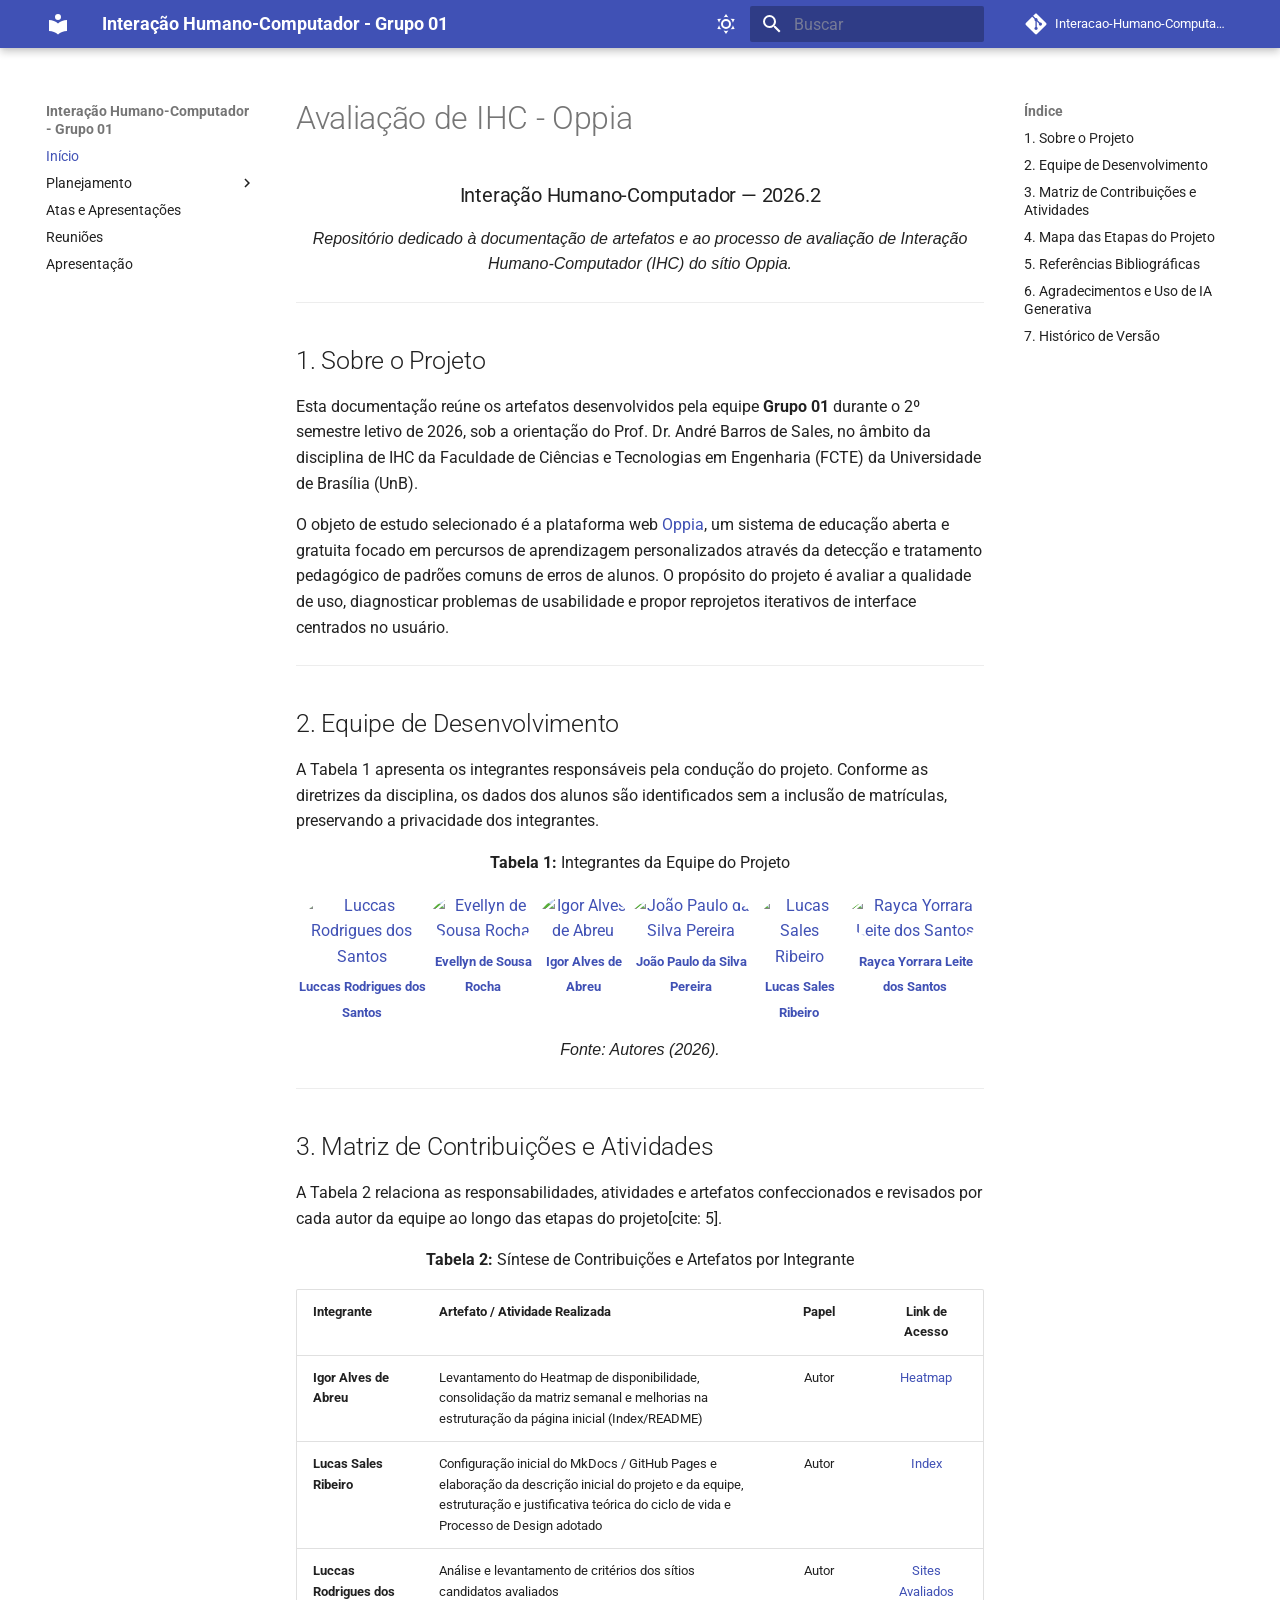
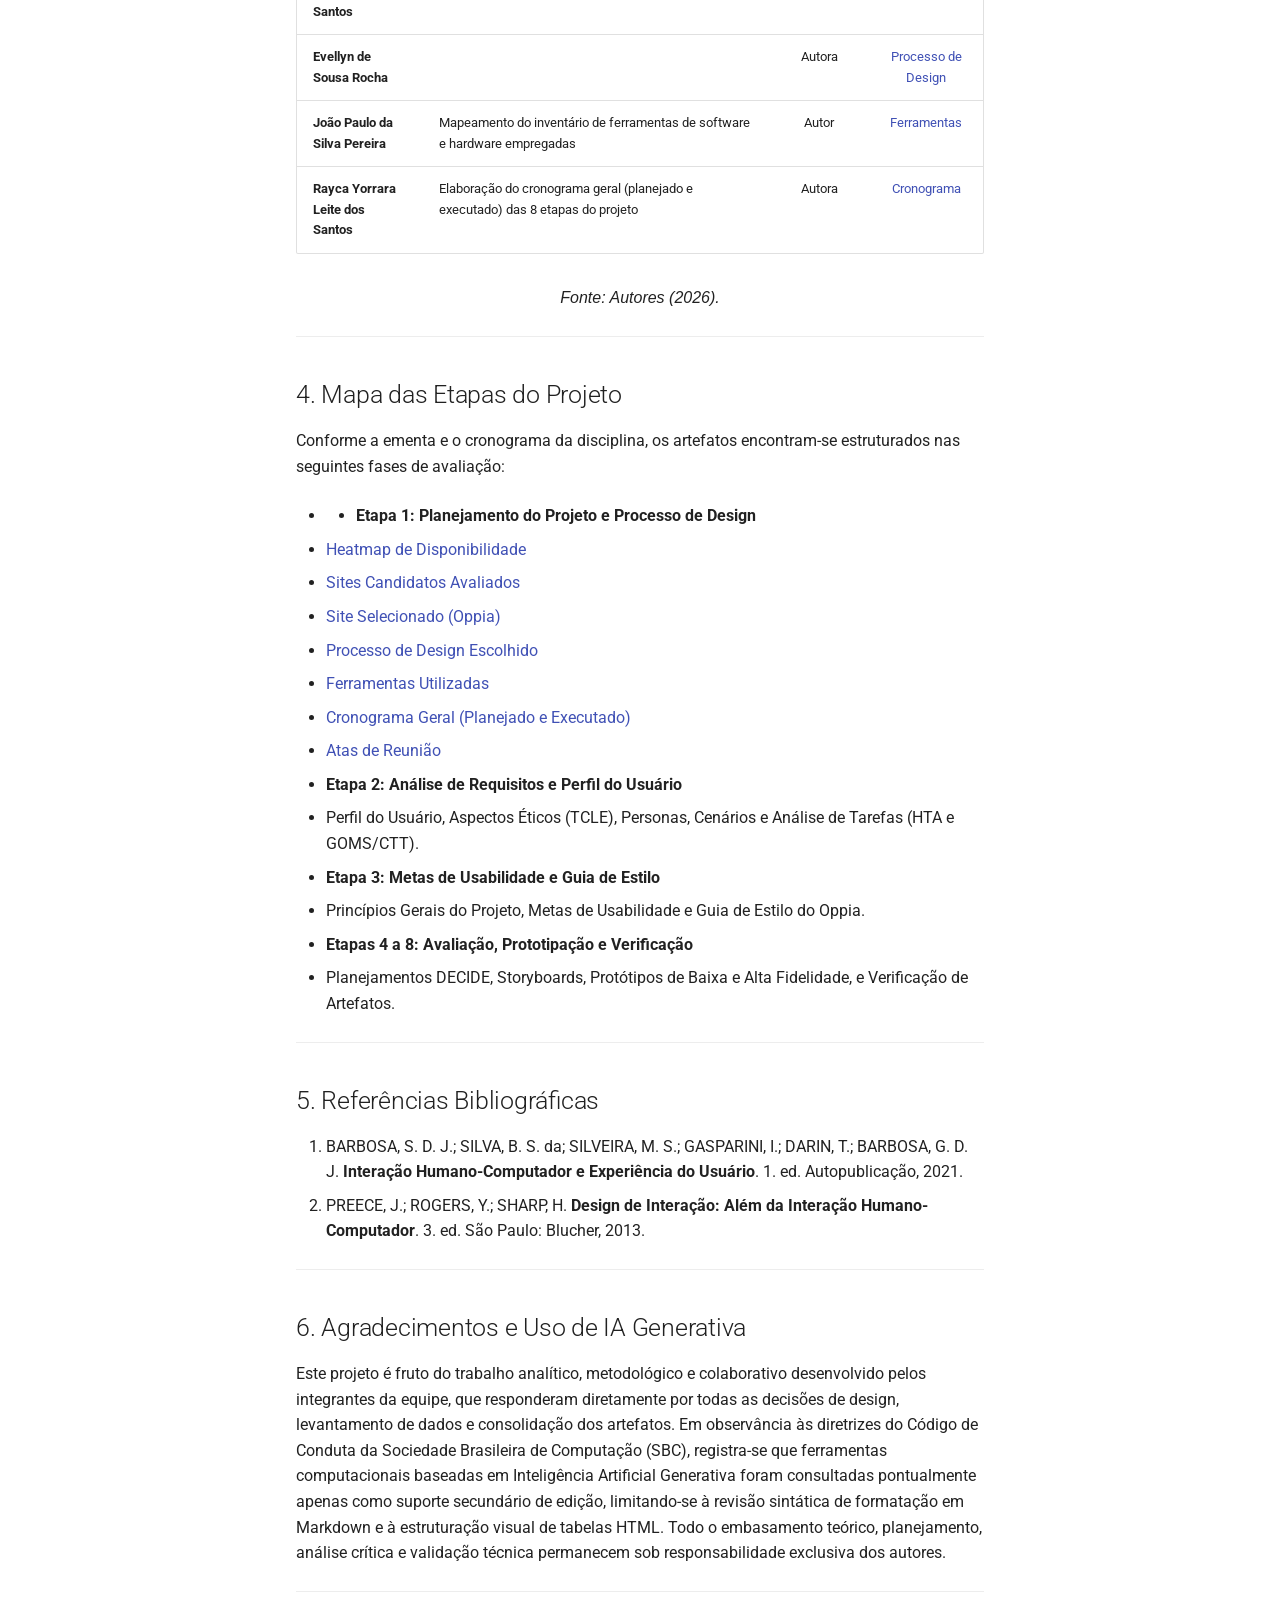
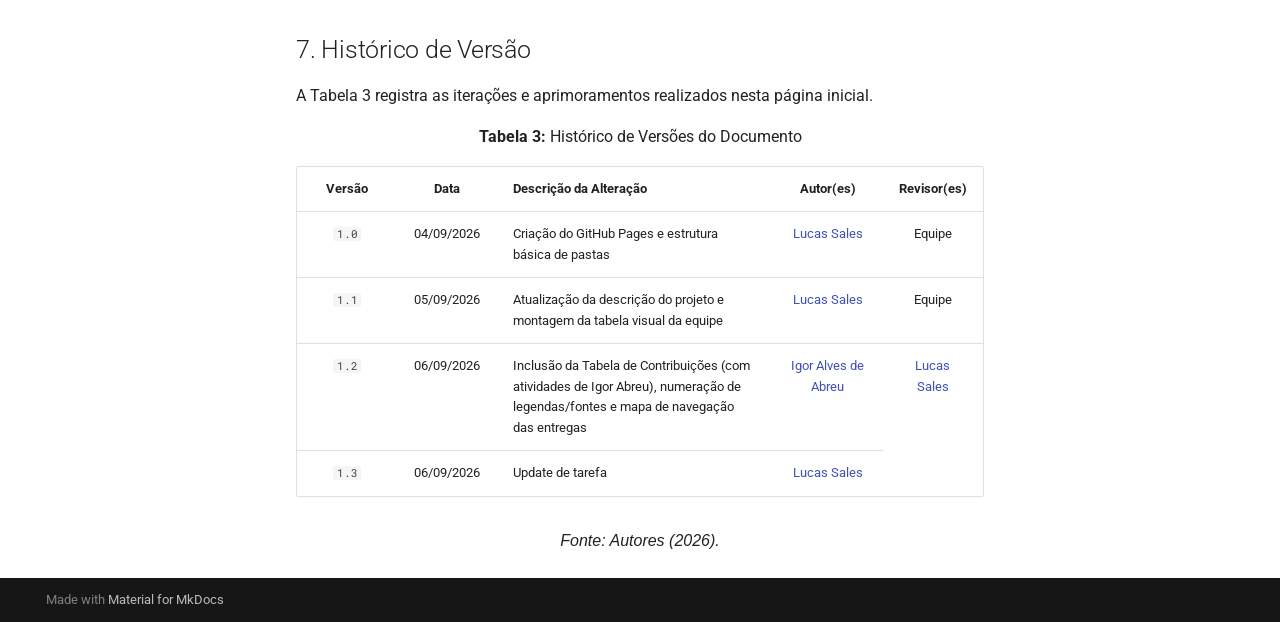
==== commit 94056f67: "update de erro de arquivo" ====
--- a/site/index.html
+++ b/site/index.html
@@ -14,7 +14,7 @@
       
       
       
-        <link rel="next" href="planejamento/processo_de_design/">
+        <link rel="next" href="planejamento/heatmap/">
       
       
         
@@ -125,9 +125,9 @@
     
     
     
-    <input class="md-option" data-md-color-media="(prefers-color-scheme: light)" data-md-color-scheme="default" data-md-color-primary="indigo" data-md-color-accent="indigo"  aria-label="Modo escur"  type="radio" name="__palette" id="__palette_0">
-    
-      <label class="md-header__button md-icon" title="Modo escur" for="__palette_1" hidden>
+    <input class="md-option" data-md-color-media="(prefers-color-scheme: light)" data-md-color-scheme="default" data-md-color-primary="indigo" data-md-color-accent="indigo"  aria-label="Modo escuro"  type="radio" name="__palette" id="__palette_0">
+    
+      <label class="md-header__button md-icon" title="Modo escuro" for="__palette_1" hidden>
         <svg xmlns="http://www.w3.org/2000/svg" viewBox="0 0 24 24"><path d="M12 7a5 5 0 0 1 5 5 5 5 0 0 1-5 5 5 5 0 0 1-5-5 5 5 0 0 1 5-5m0 2a3 3 0 0 0-3 3 3 3 0 0 0 3 3 3 3 0 0 0 3-3 3 3 0 0 0-3-3m0-7 2.39 3.42C13.65 5.15 12.84 5 12 5s-1.65.15-2.39.42zM3.34 7l4.16-.35A7.2 7.2 0 0 0 5.94 8.5c-.44.74-.69 1.5-.83 2.29zm.02 10 1.76-3.77a7.131 7.131 0 0 0 2.38 4.14zM20.65 7l-1.77 3.79a7.02 7.02 0 0 0-2.38-4.15zm-.01 10-4.14.36c.59-.51 1.12-1.14 1.54-1.86.42-.73.69-1.5.83-2.29zM12 22l-2.41-3.44c.74.27 1.55.44 2.41.44.82 0 1.63-.17 2.37-.44z"/></svg>
       </label>
     
@@ -318,32 +318,76 @@
     <ul class="md-nav__list" data-md-component="toc" data-md-scrollfix>
       
         <li class="md-nav__item">
-  <a href="#sobre-o-projeto" class="md-nav__link">
-    <span class="md-ellipsis">
-      
-        Sobre o projeto
-      
-    </span>
-  </a>
-  
-</li>
-      
-        <li class="md-nav__item">
-  <a href="#equipe" class="md-nav__link">
-    <span class="md-ellipsis">
-      
-        Equipe
-      
-    </span>
-  </a>
-  
-</li>
-      
-        <li class="md-nav__item">
-  <a href="#historico-de-versao" class="md-nav__link">
-    <span class="md-ellipsis">
-      
-        Histórico de versão
+  <a href="#1-sobre-o-projeto" class="md-nav__link">
+    <span class="md-ellipsis">
+      
+        1. Sobre o Projeto
+      
+    </span>
+  </a>
+  
+</li>
+      
+        <li class="md-nav__item">
+  <a href="#2-equipe-de-desenvolvimento" class="md-nav__link">
+    <span class="md-ellipsis">
+      
+        2. Equipe de Desenvolvimento
+      
+    </span>
+  </a>
+  
+</li>
+      
+        <li class="md-nav__item">
+  <a href="#3-matriz-de-contribuicoes-e-atividades" class="md-nav__link">
+    <span class="md-ellipsis">
+      
+        3. Matriz de Contribuições e Atividades
+      
+    </span>
+  </a>
+  
+</li>
+      
+        <li class="md-nav__item">
+  <a href="#4-mapa-das-etapas-do-projeto" class="md-nav__link">
+    <span class="md-ellipsis">
+      
+        4. Mapa das Etapas do Projeto
+      
+    </span>
+  </a>
+  
+</li>
+      
+        <li class="md-nav__item">
+  <a href="#5-referencias-bibliograficas" class="md-nav__link">
+    <span class="md-ellipsis">
+      
+        5. Referências Bibliográficas
+      
+    </span>
+  </a>
+  
+</li>
+      
+        <li class="md-nav__item">
+  <a href="#6-agradecimentos-e-uso-de-ia-generativa" class="md-nav__link">
+    <span class="md-ellipsis">
+      
+        6. Agradecimentos e Uso de IA Generativa
+      
+    </span>
+  </a>
+  
+</li>
+      
+        <li class="md-nav__item">
+  <a href="#7-historico-de-versao" class="md-nav__link">
+    <span class="md-ellipsis">
+      
+        7. Histórico de Versão
       
     </span>
   </a>
@@ -412,6 +456,34 @@
   
   
     <li class="md-nav__item">
+      <a href="planejamento/heatmap/" class="md-nav__link">
+        
+  
+  
+  <span class="md-ellipsis">
+    
+  
+    Heatmap
+  
+
+    
+  </span>
+  
+  
+
+      </a>
+    </li>
+  
+
+              
+            
+              
+                
+  
+  
+  
+  
+    <li class="md-nav__item">
       <a href="planejamento/processo_de_design/" class="md-nav__link">
         
   
@@ -420,6 +492,34 @@
     
   
     Processo de Design
+  
+
+    
+  </span>
+  
+  
+
+      </a>
+    </li>
+  
+
+              
+            
+              
+                
+  
+  
+  
+  
+    <li class="md-nav__item">
+      <a href="planejamento/ferramentas_utilizadas/" class="md-nav__link">
+        
+  
+  
+  <span class="md-ellipsis">
+    
+  
+    Ferramentas
   
 
     
@@ -475,7 +575,63 @@
   <span class="md-ellipsis">
     
   
-    Sites avaliados
+    Sites Avaliados
+  
+
+    
+  </span>
+  
+  
+
+      </a>
+    </li>
+  
+
+              
+            
+              
+                
+  
+  
+  
+  
+    <li class="md-nav__item">
+      <a href="planejamento/ferramentas_utilizadas/" class="md-nav__link">
+        
+  
+  
+  <span class="md-ellipsis">
+    
+  
+    Ferramentas
+  
+
+    
+  </span>
+  
+  
+
+      </a>
+    </li>
+  
+
+              
+            
+              
+                
+  
+  
+  
+  
+    <li class="md-nav__item">
+      <a href="planejamento/cronograma/cronograma_planejado/" class="md-nav__link">
+        
+  
+  
+  <span class="md-ellipsis">
+    
+  
+    Cronograma Planejado
   
 
     
@@ -492,6 +648,87 @@
           </ul>
         </nav>
       
+    </li>
+  
+
+    
+      
+      
+  
+  
+  
+  
+    <li class="md-nav__item">
+      <a href="atas/reunioes/" class="md-nav__link">
+        
+  
+  
+  <span class="md-ellipsis">
+    
+  
+    Atas e Apresentações
+  
+
+    
+  </span>
+  
+  
+
+      </a>
+    </li>
+  
+
+    
+      
+      
+  
+  
+  
+  
+    <li class="md-nav__item">
+      <a href="reunioes/" class="md-nav__link">
+        
+  
+  
+  <span class="md-ellipsis">
+    
+  
+    Reuniões
+  
+
+    
+  </span>
+  
+  
+
+      </a>
+    </li>
+  
+
+    
+      
+      
+  
+  
+  
+  
+    <li class="md-nav__item">
+      <a href="apresentacao/" class="md-nav__link">
+        
+  
+  
+  <span class="md-ellipsis">
+    
+  
+    Apresentação
+  
+
+    
+  </span>
+  
+  
+
+      </a>
     </li>
   
 
@@ -523,32 +760,76 @@
     <ul class="md-nav__list" data-md-component="toc" data-md-scrollfix>
       
         <li class="md-nav__item">
-  <a href="#sobre-o-projeto" class="md-nav__link">
-    <span class="md-ellipsis">
-      
-        Sobre o projeto
-      
-    </span>
-  </a>
-  
-</li>
-      
-        <li class="md-nav__item">
-  <a href="#equipe" class="md-nav__link">
-    <span class="md-ellipsis">
-      
-        Equipe
-      
-    </span>
-  </a>
-  
-</li>
-      
-        <li class="md-nav__item">
-  <a href="#historico-de-versao" class="md-nav__link">
-    <span class="md-ellipsis">
-      
-        Histórico de versão
+  <a href="#1-sobre-o-projeto" class="md-nav__link">
+    <span class="md-ellipsis">
+      
+        1. Sobre o Projeto
+      
+    </span>
+  </a>
+  
+</li>
+      
+        <li class="md-nav__item">
+  <a href="#2-equipe-de-desenvolvimento" class="md-nav__link">
+    <span class="md-ellipsis">
+      
+        2. Equipe de Desenvolvimento
+      
+    </span>
+  </a>
+  
+</li>
+      
+        <li class="md-nav__item">
+  <a href="#3-matriz-de-contribuicoes-e-atividades" class="md-nav__link">
+    <span class="md-ellipsis">
+      
+        3. Matriz de Contribuições e Atividades
+      
+    </span>
+  </a>
+  
+</li>
+      
+        <li class="md-nav__item">
+  <a href="#4-mapa-das-etapas-do-projeto" class="md-nav__link">
+    <span class="md-ellipsis">
+      
+        4. Mapa das Etapas do Projeto
+      
+    </span>
+  </a>
+  
+</li>
+      
+        <li class="md-nav__item">
+  <a href="#5-referencias-bibliograficas" class="md-nav__link">
+    <span class="md-ellipsis">
+      
+        5. Referências Bibliográficas
+      
+    </span>
+  </a>
+  
+</li>
+      
+        <li class="md-nav__item">
+  <a href="#6-agradecimentos-e-uso-de-ia-generativa" class="md-nav__link">
+    <span class="md-ellipsis">
+      
+        6. Agradecimentos e Uso de IA Generativa
+      
+    </span>
+  </a>
+  
+</li>
+      
+        <li class="md-nav__item">
+  <a href="#7-historico-de-versao" class="md-nav__link">
+    <span class="md-ellipsis">
+      
+        7. Histórico de Versão
       
     </span>
   </a>
@@ -576,50 +857,64 @@
 
 
 <h1 id="avaliacao-de-ihc-oppia">Avaliação de IHC - Oppia<a class="headerlink" href="#avaliacao-de-ihc-oppia" title="Permanent link">&para;</a></h1>
-<h2 id="sobre-o-projeto">Sobre o projeto<a class="headerlink" href="#sobre-o-projeto" title="Permanent link">&para;</a></h2>
-<p>Esta página é dedicada à documentação de artefatos e do processo de avaliação de IHC do sítio da web <a href="https://www.oppia.org/":>Oppia</a>, um sistema de livre educação, que utiliza um método de identificação de respostas erradas em comum, para prover um percurso personalizado de aprendizado para o aluno. </p>
-<p>Esta avaliação ocorre durante o 2° semestre de 2026, sob orientação do professor André Barros de Sales, da disciplina de IHC da Faculdade de Ciências e Tecnologias em Engenharia (FCTE) da Universidade de Brasília (UnB).</p>
-<h2 id="equipe">Equipe<a class="headerlink" href="#equipe" title="Permanent link">&para;</a></h2>
+<div align="center">
+
+<h3>Interação Humano-Computador — 2026.2</h3>
+<p><em>Repositório dedicado à documentação de artefatos e ao processo de avaliação de Interação Humano-Computador (IHC) do sítio Oppia.</em></p>
+
+</div>
+
+<hr />
+<h2 id="1-sobre-o-projeto">1. Sobre o Projeto<a class="headerlink" href="#1-sobre-o-projeto" title="Permanent link">&para;</a></h2>
+<p>Esta documentação reúne os artefatos desenvolvidos pela equipe <strong>Grupo 01</strong> durante o 2º semestre letivo de 2026, sob a orientação do Prof. Dr. André Barros de Sales, no âmbito da disciplina de IHC da Faculdade de Ciências e Tecnologias em Engenharia (FCTE) da Universidade de Brasília (UnB).</p>
+<p>O objeto de estudo selecionado é a plataforma web <a href="https://www.oppia.org/">Oppia</a>, um sistema de educação aberta e gratuita focado em percursos de aprendizagem personalizados através da detecção e tratamento pedagógico de padrões comuns de erros de alunos. O propósito do projeto é avaliar a qualidade de uso, diagnosticar problemas de usabilidade e propor reprojetos iterativos de interface centrados no usuário.</p>
+<hr />
+<h2 id="2-equipe-de-desenvolvimento">2. Equipe de Desenvolvimento<a class="headerlink" href="#2-equipe-de-desenvolvimento" title="Permanent link">&para;</a></h2>
+<p>A Tabela 1 apresenta os integrantes responsáveis pela condução do projeto. Conforme as diretrizes da disciplina, os dados dos alunos são identificados sem a inclusão de matrículas, preservando a privacidade dos integrantes.</p>
+<div align="center">
+
+<p><strong>Tabela 1:</strong> Integrantes da Equipe do Projeto</p>
+
 <table class="team-table">
   <tr>
-    <td>
+    <td align="center">
       <a href="https://github.com/AgenteL007">
-        <img class="team-avatar" src="https://avatars.githubusercontent.com/u/82597932?v=4" alt="Luccas Rodrigues dos Santos"/>
+        <img class="team-avatar" src="https://avatars.githubusercontent.com/u/82597932?v=4" width="100" style="border-radius: 50%;" alt="Luccas Rodrigues dos Santos"/>
         <br />
         <sub><b>Luccas Rodrigues dos Santos</b></sub>
       </a>
     </td>
-    <td>
+    <td align="center">
       <a href="https://github.com/ellevyn7">
-        <img class="team-avatar" src="https://avatars.githubusercontent.com/u/208838360?v=4" alt="Evellyn de Sousa Rocha"/>
+        <img class="team-avatar" src="https://avatars.githubusercontent.com/u/208838360?v=4" width="100" style="border-radius: 50%;" alt="Evellyn de Sousa Rocha"/>
         <br />
         <sub><b>Evellyn de Sousa Rocha</b></sub>
       </a>
     </td>
-    <td>
+    <td align="center">
       <a href="https://github.com/Igor-Alves-Abreu">
-        <img class="team-avatar" src="https://avatars.githubusercontent.com/u/108370563?v=4" alt="Igor Alves de Abreu"/>
+        <img class="team-avatar" src="https://avatars.githubusercontent.com/u/108370563?v=4" width="100" style="border-radius: 50%;" alt="Igor Alves de Abreu"/>
         <br />
         <sub><b>Igor Alves de Abreu</b></sub>
       </a>
     </td>
-    <td>
+    <td align="center">
       <a href="https://github.com/Jp-te">
-        <img class="team-avatar" src="https://avatars.githubusercontent.com/u/185824082?v=4" alt="João Paulo da Silva Pereira"/>
+        <img class="team-avatar" src="https://avatars.githubusercontent.com/u/185824082?v=4" width="100" style="border-radius: 50%;" alt="João Paulo da Silva Pereira"/>
         <br />
         <sub><b>João Paulo da Silva Pereira</b></sub>
       </a>
     </td>
-    <td>
+    <td align="center">
       <a href="https://github.com/Lux-Sales">
-        <img class="team-avatar" src="https://avatars.githubusercontent.com/u/54609118?v=4" alt="Lucas Sales Ribeiro"/>
+        <img class="team-avatar" src="https://avatars.githubusercontent.com/u/54609118?v=4" width="100" style="border-radius: 50%;" alt="Lucas Sales Ribeiro"/>
         <br />
         <sub><b>Lucas Sales Ribeiro</b></sub>
       </a>
     </td>
-    <td>
+    <td align="center">
       <a href="https://github.com/yorrara">
-        <img class="team-avatar" src="https://avatars.githubusercontent.com/u/213491634?v=4" alt="Rayca Yorrara Leite dos Santos"/>
+        <img class="team-avatar" src="https://avatars.githubusercontent.com/u/213491634?v=4" width="100" style="border-radius: 50%;" alt="Rayca Yorrara Leite dos Santos"/>
         <br />
         <sub><b>Rayca Yorrara Leite dos Santos</b></sub>
       </a>
@@ -627,34 +922,167 @@
   </tr>
 </table>
 
-<h2 id="historico-de-versao">Histórico de versão<a class="headerlink" href="#historico-de-versao" title="Permanent link">&para;</a></h2>
+<p><em>Fonte: Autores (2026).</em></p>
+
+</div>
+
+<hr />
+<h2 id="3-matriz-de-contribuicoes-e-atividades">3. Matriz de Contribuições e Atividades<a class="headerlink" href="#3-matriz-de-contribuicoes-e-atividades" title="Permanent link">&para;</a></h2>
+<p>A Tabela 2 relaciona as responsabilidades, atividades e artefatos confeccionados e revisados por cada autor da equipe ao longo das etapas do projeto[cite: 5].</p>
+<div align="center">
+
+<p><strong>Tabela 2:</strong> Síntese de Contribuições e Artefatos por Integrante</p>
+
 <table>
-<thead>
-<tr>
-<th>Versão</th>
-<th>Data</th>
-<th>Descrição</th>
-<th>Autor(es)</th>
-<th>Revisor(es)</th>
-</tr>
-</thead>
-<tbody>
-<tr>
-<td><code>1.0</code></td>
-<td>04/09/2026</td>
-<td>Criação do git pages</td>
-<td><a href="https://github.com/lux-sales">Lucas Sales</a></td>
-<td></td>
-</tr>
-<tr>
-<td><code>1.1</code></td>
-<td>05/09/2026</td>
-<td>Atualização da descrição do projeto e da equipe</td>
-<td><a href="https://github.com/lux-sales">Lucas Sales</a></td>
-<td></td>
-</tr>
-</tbody>
+  <thead>
+    <tr>
+      <th align="left">Integrante</th>
+      <th align="left">Artefato / Atividade Realizada</th>
+      <th align="center">Papel</th>
+      <th align="center">Link de Acesso</th>
+    </tr>
+  </thead>
+  <tbody>
+    <tr>
+      <td align="left"><strong>Igor Alves de Abreu</strong></td>
+      <td align="left">Levantamento do Heatmap de disponibilidade, consolidação da matriz semanal e melhorias na estruturação da página inicial (Index/README)</td>
+      <td align="center">Autor</td>
+      <td align="center"><a href="planejamento/heatmap/">Heatmap</a></td>
+    </tr>
+    <tr>
+      <td align="left"><strong>Lucas Sales Ribeiro</strong></td>
+      <td align="left">Configuração inicial do MkDocs / GitHub Pages e elaboração da descrição inicial do projeto e da equipe, estruturação e justificativa teórica do ciclo de vida e Processo de Design adotado</td>
+      <td align="center">Autor</td>
+      <td align="center"><a href="./">Index</a></td>
+    </tr>
+    <tr>
+      <td align="left"><strong>Luccas Rodrigues dos Santos</strong></td>
+      <td align="left">Análise e levantamento de critérios dos sítios candidatos avaliados</td>
+      <td align="center">Autor</td>
+      <td align="center"><a href="planejamento/sites_avaliados/">Sites Avaliados</a></td>
+    </tr>
+    <tr>
+      <td align="left"><strong>Evellyn de Sousa Rocha</strong></td>
+      <td align="left"></td>
+      <td align="center">Autora</td>
+      <td align="center"><a href="planejamento/processo_de_design/">Processo de Design</a></td>
+    </tr>
+    <tr>
+      <td align="left"><strong>João Paulo da Silva Pereira</strong></td>
+      <td align="left">Mapeamento do inventário de ferramentas de software e hardware empregadas</td>
+      <td align="center">Autor</td>
+      <td align="center"><a href="planejamento/ferramentas_utilizadas.md">Ferramentas</a></td>
+    </tr>
+    <tr>
+      <td align="left"><strong>Rayca Yorrara Leite dos Santos</strong></td>
+      <td align="left">Elaboração do cronograma geral (planejado e executado) das 8 etapas do projeto</td>
+      <td align="center">Autora</td>
+      <td align="center"><a href="planejamento/cronograma/">Cronograma</a></td>
+    </tr>
+  </tbody>
 </table>
+
+<p><em>Fonte: Autores (2026).</em></p>
+
+</div>
+
+<hr />
+<h2 id="4-mapa-das-etapas-do-projeto">4. Mapa das Etapas do Projeto<a class="headerlink" href="#4-mapa-das-etapas-do-projeto" title="Permanent link">&para;</a></h2>
+<p>Conforme a ementa e o cronograma da disciplina, os artefatos encontram-se estruturados nas seguintes fases de avaliação:</p>
+<ul>
+<li>
+<ul>
+<li><strong>Etapa 1: Planejamento do Projeto e Processo de Design</strong></li>
+</ul>
+</li>
+<li>
+<p><a href="planejamento/heatmap/">Heatmap de Disponibilidade</a></p>
+</li>
+<li>
+<p><a href="planejamento/sites_avaliados/">Sites Candidatos Avaliados</a></p>
+</li>
+<li>
+<p><a href="planejamento/site_escolhido/">Site Selecionado (Oppia)</a></p>
+</li>
+<li>
+<p><a href="planejamento/processo_de_design/">Processo de Design Escolhido</a></p>
+</li>
+<li>
+<p><a href="planejamento/ferramentas.md">Ferramentas Utilizadas</a></p>
+</li>
+<li>
+<p><a href="planejamento/cronograma/cronograma_planejado/">Cronograma Geral (Planejado e Executado)</a></p>
+</li>
+<li>
+<p><a href="atas/reunioes/">Atas de Reunião</a></p>
+</li>
+<li><strong>Etapa 2: Análise de Requisitos e Perfil do Usuário</strong></li>
+<li>Perfil do Usuário, Aspectos Éticos (TCLE), Personas, Cenários e Análise de Tarefas (HTA e GOMS/CTT).</li>
+<li><strong>Etapa 3: Metas de Usabilidade e Guia de Estilo</strong></li>
+<li>Princípios Gerais do Projeto, Metas de Usabilidade e Guia de Estilo do Oppia.</li>
+<li><strong>Etapas 4 a 8: Avaliação, Prototipação e Verificação</strong></li>
+<li>Planejamentos DECIDE, Storyboards, Protótipos de Baixa e Alta Fidelidade, e Verificação de Artefatos.</li>
+</ul>
+<hr />
+<h2 id="5-referencias-bibliograficas">5. Referências Bibliográficas<a class="headerlink" href="#5-referencias-bibliograficas" title="Permanent link">&para;</a></h2>
+<ol>
+<li>BARBOSA, S. D. J.; SILVA, B. S. da; SILVEIRA, M. S.; GASPARINI, I.; DARIN, T.; BARBOSA, G. D. J. <strong>Interação Humano-Computador e Experiência do Usuário</strong>. 1. ed. Autopublicação, 2021.</li>
+<li>PREECE, J.; ROGERS, Y.; SHARP, H. <strong>Design de Interação: Além da Interação Humano-Computador</strong>. 3. ed. São Paulo: Blucher, 2013.</li>
+</ol>
+<hr />
+<h2 id="6-agradecimentos-e-uso-de-ia-generativa">6. Agradecimentos e Uso de IA Generativa<a class="headerlink" href="#6-agradecimentos-e-uso-de-ia-generativa" title="Permanent link">&para;</a></h2>
+<p>Este projeto é fruto do trabalho analítico, metodológico e colaborativo desenvolvido pelos integrantes da equipe, que responderam diretamente por todas as decisões de design, levantamento de dados e consolidação dos artefatos. Em observância às diretrizes do Código de Conduta da Sociedade Brasileira de Computação (SBC), registra-se que ferramentas computacionais baseadas em Inteligência Artificial Generativa foram consultadas pontualmente apenas como suporte secundário de edição, limitando-se à revisão sintática de formatação em Markdown e à estruturação visual de tabelas HTML. Todo o embasamento teórico, planejamento, análise crítica e validação técnica permanecem sob responsabilidade exclusiva dos autores.</p>
+<hr />
+<h2 id="7-historico-de-versao">7. Histórico de Versão<a class="headerlink" href="#7-historico-de-versao" title="Permanent link">&para;</a></h2>
+<p>A Tabela 3 registra as iterações e aprimoramentos realizados nesta página inicial.</p>
+<div align="center">
+
+<p><strong>Tabela 3:</strong> Histórico de Versões do Documento</p>
+
+<table>
+  <thead>
+    <tr>
+      <th align="center">Versão</th>
+      <th align="center">Data</th>
+      <th align="left">Descrição da Alteração</th>
+      <th align="center">Autor(es)</th>
+      <th align="center">Revisor(es)</th>
+    </tr>
+  </thead>
+  <tbody>
+    <tr>
+      <td align="center"><code>1.0</code></td>
+      <td align="center">04/09/2026</td>
+      <td align="left">Criação do GitHub Pages e estrutura básica de pastas</td>
+      <td align="center"><a href="https://github.com/Lux-Sales">Lucas Sales</a></td>
+      <td align="center">Equipe</td>
+    </tr>
+    <tr>
+      <td align="center"><code>1.1</code></td>
+      <td align="center">05/09/2026</td>
+      <td align="left">Atualização da descrição do projeto e montagem da tabela visual da equipe</td>
+      <td align="center"><a href="https://github.com/Lux-Sales">Lucas Sales</a></td>
+      <td align="center">Equipe</td>
+    </tr>
+    <tr>
+      <td align="center"><code>1.2</code></td>
+      <td align="center">06/09/2026</td>
+      <td align="left">Inclusão da Tabela de Contribuições (com atividades de Igor Abreu), numeração de legendas/fontes e mapa de navegação das entregas</td>
+      <td align="center"><a href="https://github.com/Igor-Alves-Abreu">Igor Alves de Abreu</a></td>
+      <td align="center"><a href="https://github.com/Lux-Sales">Lucas Sales</a></td>
+    </tr>
+        <tr>
+      <td align="center"><code>1.3</code></td>
+      <td align="center">06/09/2026</td>
+      <td align="left">Update de tarefa</td>
+      <td align="center"><a href="https://github.com/Lux-Sales">Lucas Sales</a></td>
+    </tr>
+  </tbody>
+</table>
+
+<p><em>Fonte: Autores (2026).</em></p>
+
+</div>
 
 
 
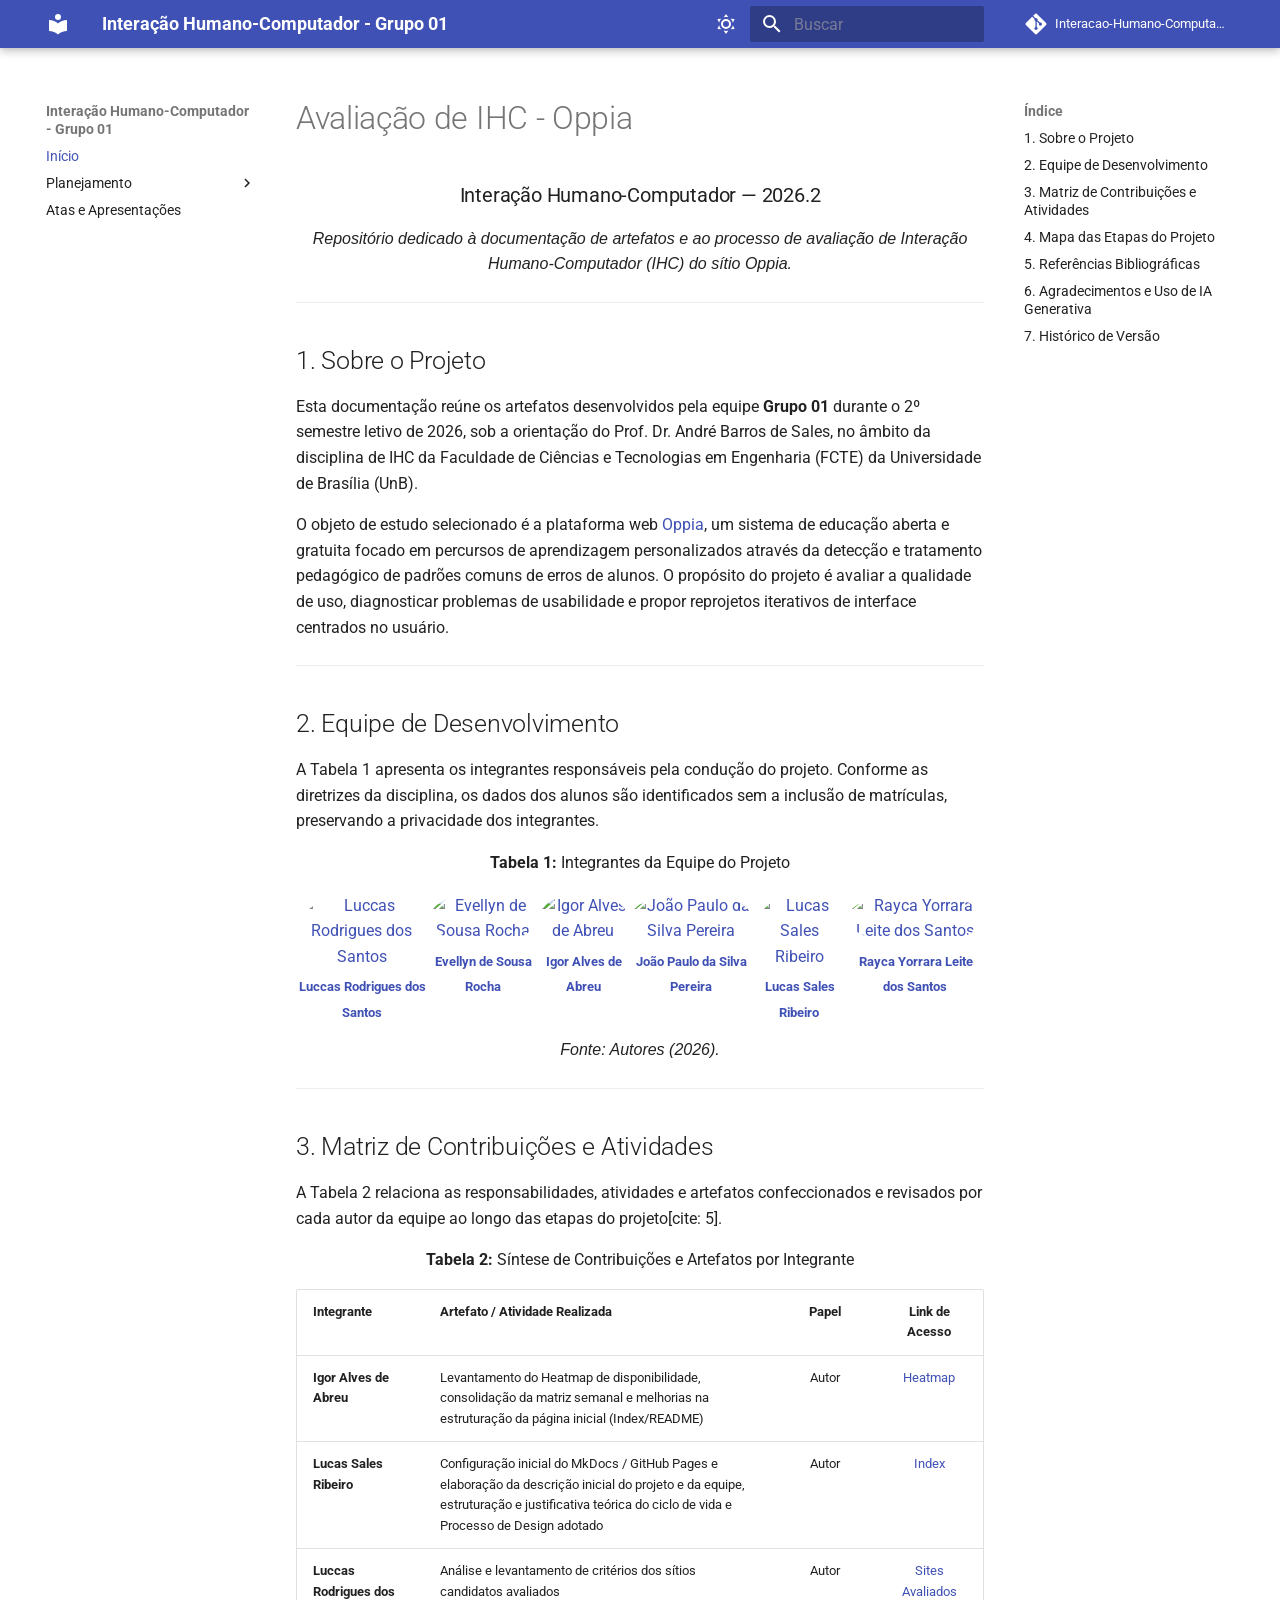
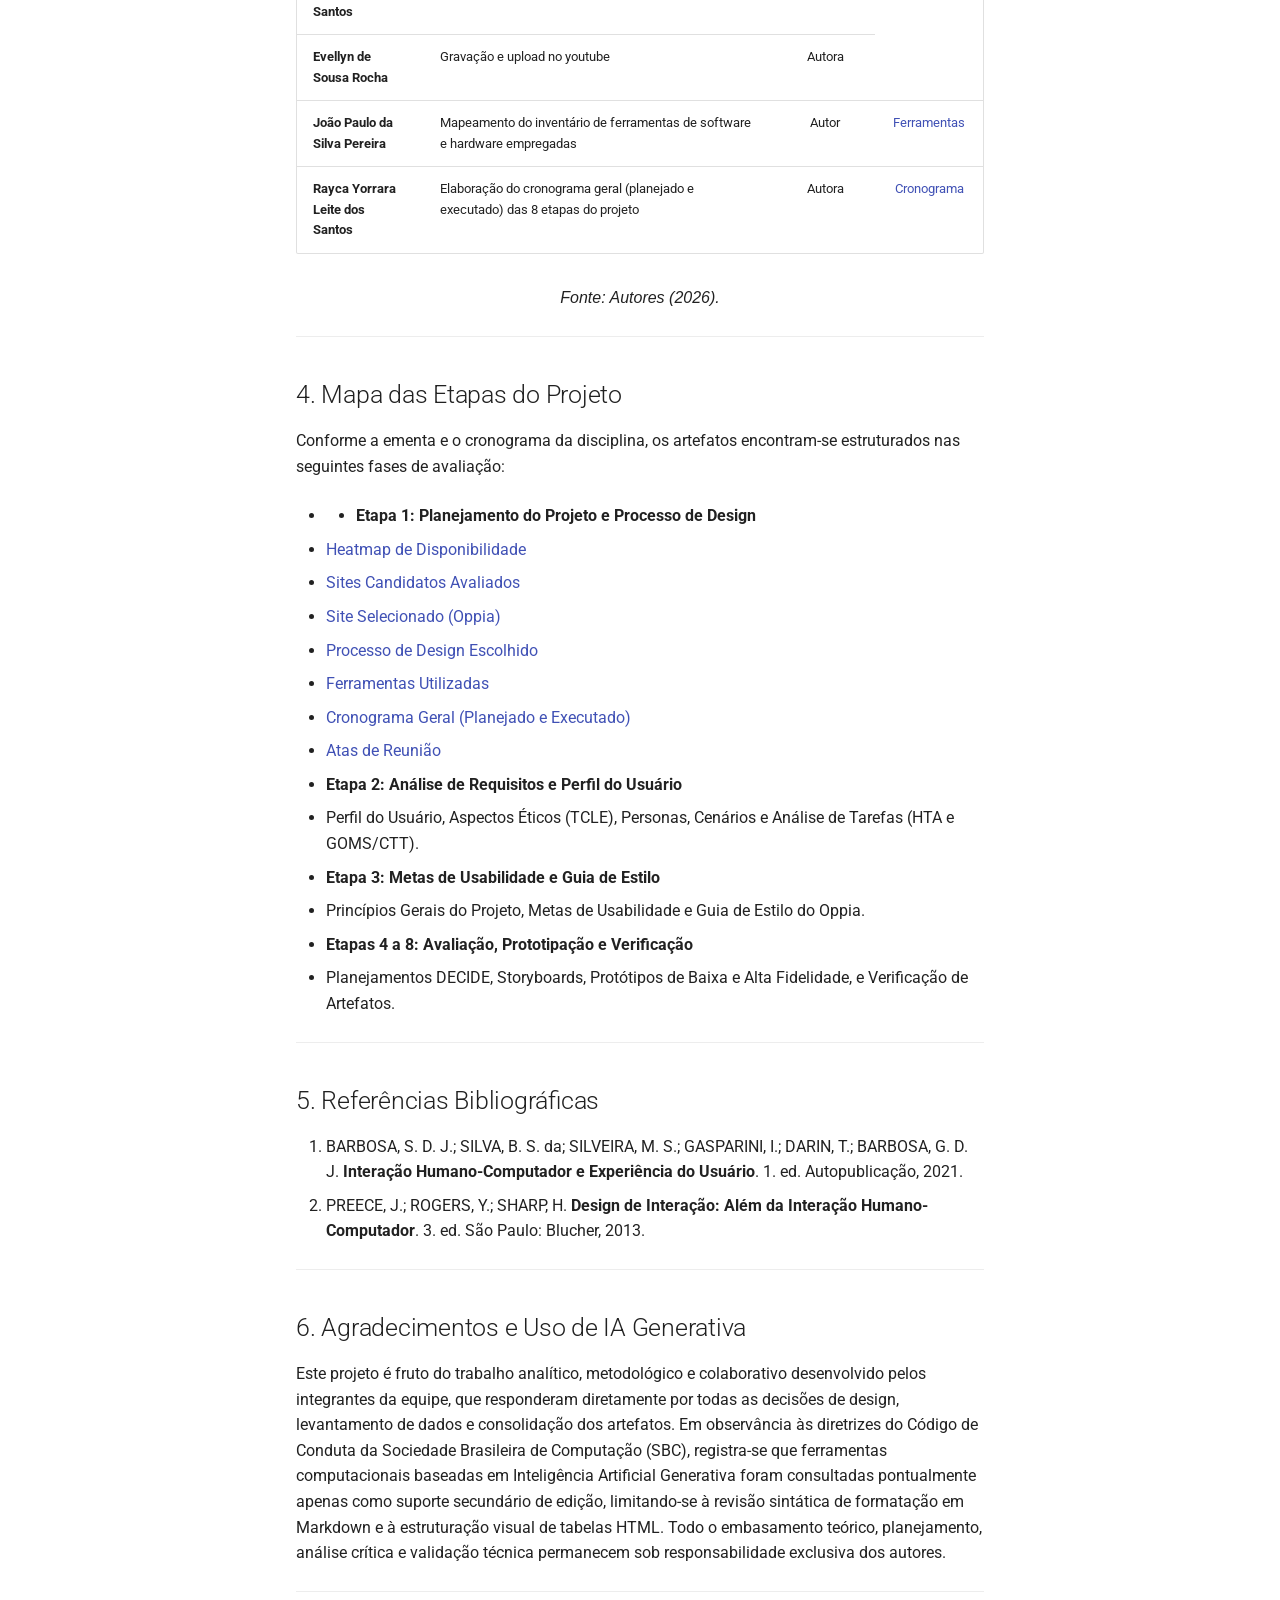
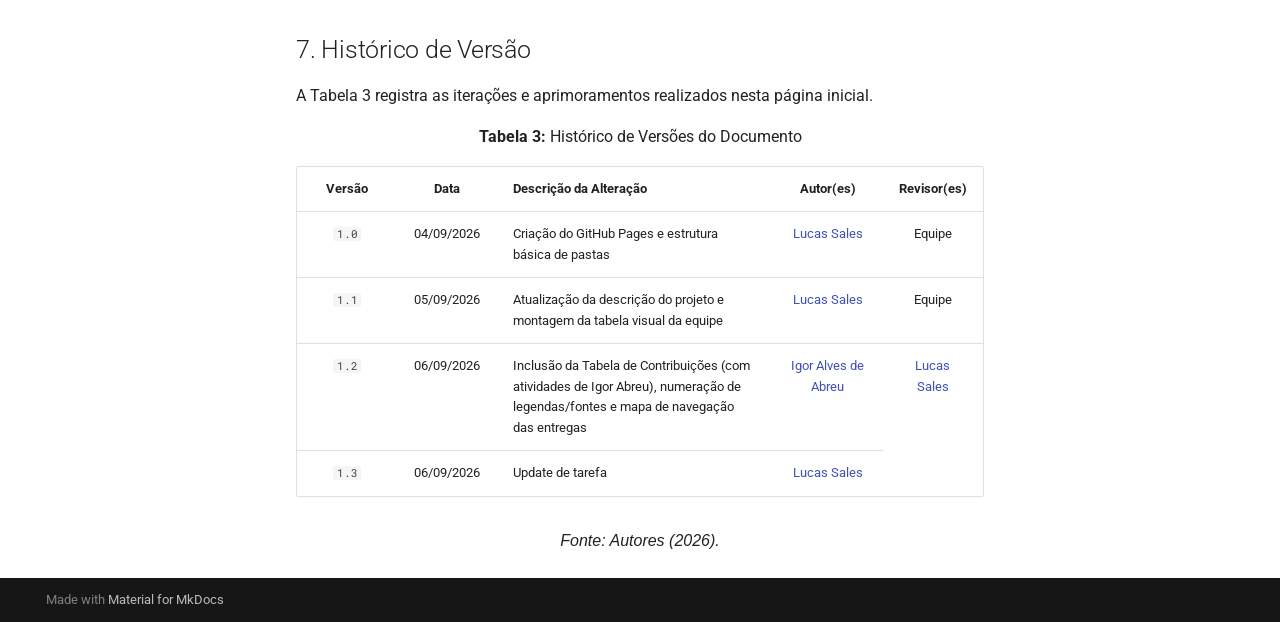
==== commit 653fd079: "Correções Gerais do GitPages" ====
--- a/site/index.html
+++ b/site/index.html
@@ -512,7 +512,7 @@
   
   
     <li class="md-nav__item">
-      <a href="planejamento/ferramentas_utilizadas/" class="md-nav__link">
+      <a href="planejamento/ferramentas/" class="md-nav__link">
         
   
   
@@ -596,14 +596,14 @@
   
   
     <li class="md-nav__item">
-      <a href="planejamento/ferramentas_utilizadas/" class="md-nav__link">
+      <a href="planejamento/cronograma/contribuicao/" class="md-nav__link">
         
   
   
   <span class="md-ellipsis">
     
   
-    Ferramentas
+    Contribuição
   
 
     
@@ -667,60 +667,6 @@
     
   
     Atas e Apresentações
-  
-
-    
-  </span>
-  
-  
-
-      </a>
-    </li>
-  
-
-    
-      
-      
-  
-  
-  
-  
-    <li class="md-nav__item">
-      <a href="reunioes/" class="md-nav__link">
-        
-  
-  
-  <span class="md-ellipsis">
-    
-  
-    Reuniões
-  
-
-    
-  </span>
-  
-  
-
-      </a>
-    </li>
-  
-
-    
-      
-      
-  
-  
-  
-  
-    <li class="md-nav__item">
-      <a href="apresentacao/" class="md-nav__link">
-        
-  
-  
-  <span class="md-ellipsis">
-    
-  
-    Apresentação
   
 
     
@@ -963,15 +909,14 @@
     </tr>
     <tr>
       <td align="left"><strong>Evellyn de Sousa Rocha</strong></td>
-      <td align="left"></td>
+      <td align="left">Gravação e upload no youtube</td>
       <td align="center">Autora</td>
-      <td align="center"><a href="planejamento/processo_de_design/">Processo de Design</a></td>
     </tr>
     <tr>
       <td align="left"><strong>João Paulo da Silva Pereira</strong></td>
       <td align="left">Mapeamento do inventário de ferramentas de software e hardware empregadas</td>
       <td align="center">Autor</td>
-      <td align="center"><a href="planejamento/ferramentas_utilizadas.md">Ferramentas</a></td>
+      <td align="center"><a href="planejamento/ferramentas/">Ferramentas</a></td>
     </tr>
     <tr>
       <td align="left"><strong>Rayca Yorrara Leite dos Santos</strong></td>
@@ -1008,7 +953,7 @@
 <p><a href="planejamento/processo_de_design/">Processo de Design Escolhido</a></p>
 </li>
 <li>
-<p><a href="planejamento/ferramentas.md">Ferramentas Utilizadas</a></p>
+<p><a href="planejamento/ferramentas/">Ferramentas Utilizadas</a></p>
 </li>
 <li>
 <p><a href="planejamento/cronograma/cronograma_planejado/">Cronograma Geral (Planejado e Executado)</a></p>
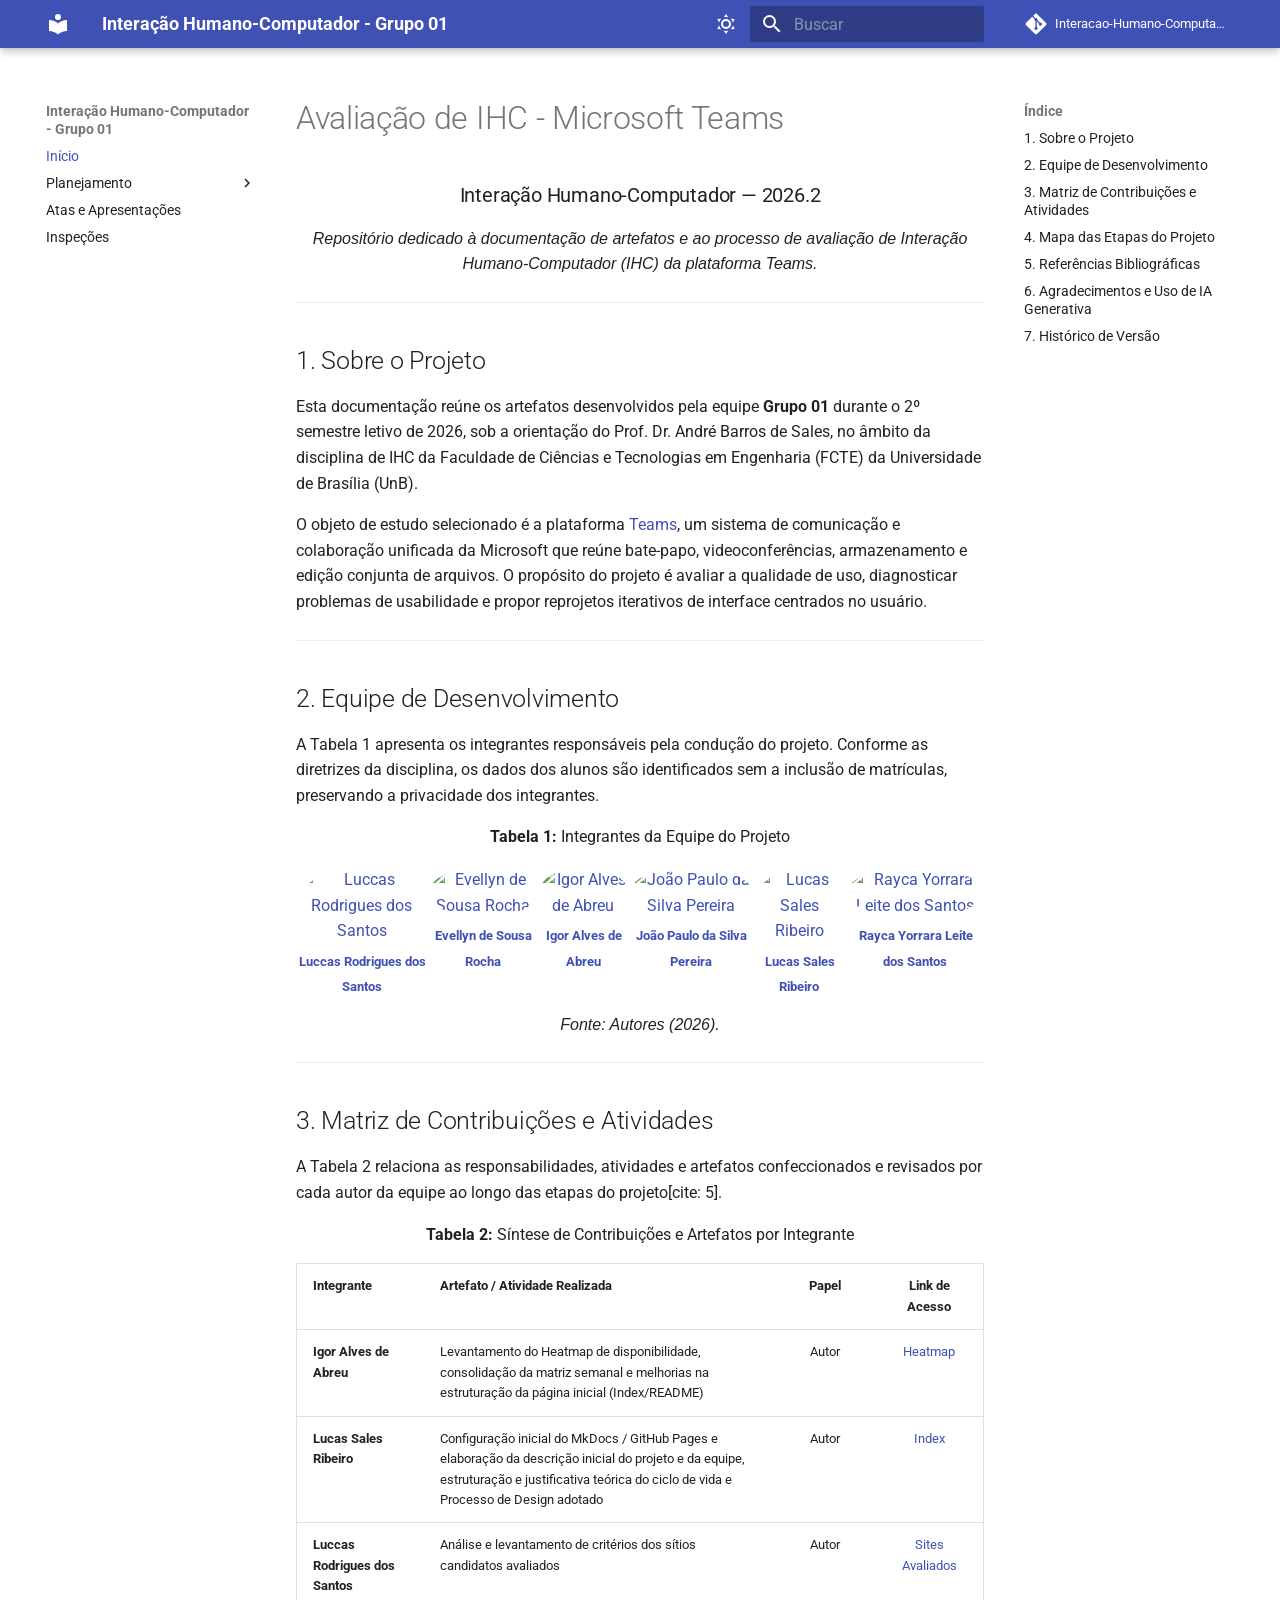
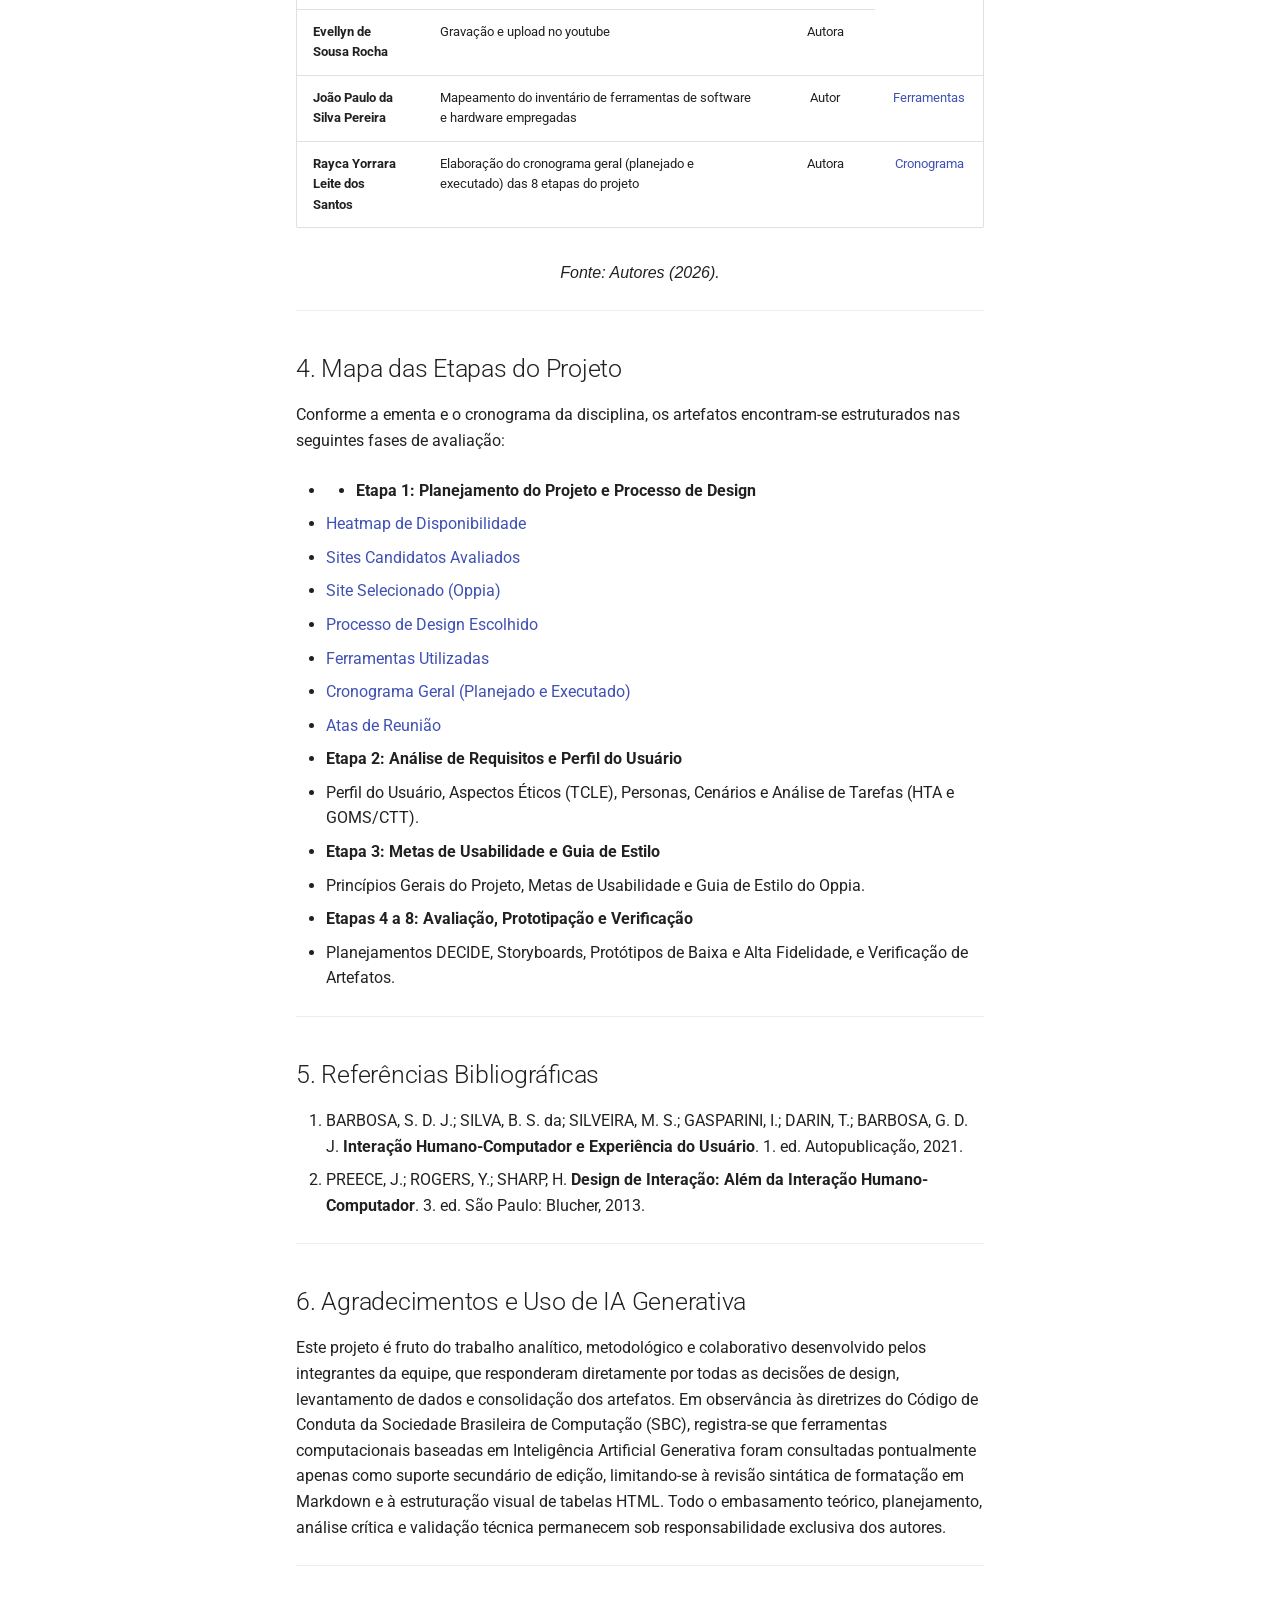
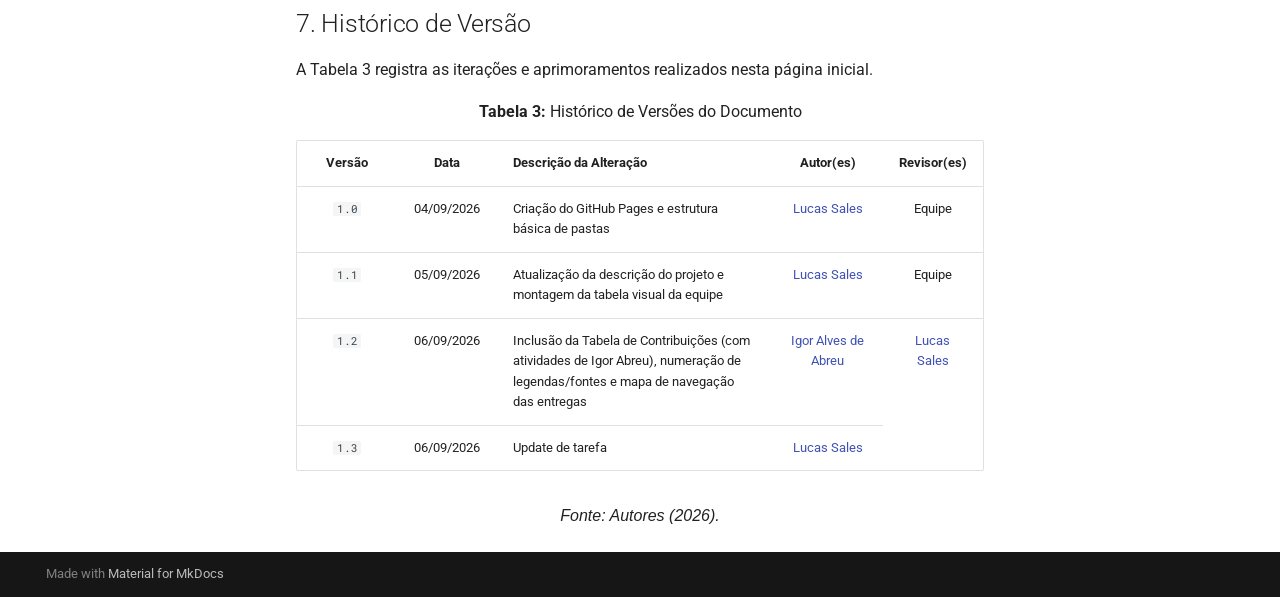
==== commit 52f9360b: "Correção para deploy" ====
--- a/site/index.html
+++ b/site/index.html
@@ -76,7 +76,7 @@
     <div data-md-component="skip">
       
         
-        <a href="#avaliacao-de-ihc-oppia" class="md-skip">
+        <a href="#avaliacao-de-ihc-microsoft-teams" class="md-skip">
           Pular para conteúdo
         </a>
       
@@ -679,6 +679,33 @@
   
 
     
+      
+      
+  
+  
+  
+  
+    <li class="md-nav__item">
+      <a href="inspecoes/inspecao/" class="md-nav__link">
+        
+  
+  
+  <span class="md-ellipsis">
+    
+  
+    Inspeções
+  
+
+    
+  </span>
+  
+  
+
+      </a>
+    </li>
+  
+
+    
   </ul>
 </nav>
                   </div>
@@ -802,18 +829,18 @@
   
 
 
-<h1 id="avaliacao-de-ihc-oppia">Avaliação de IHC - Oppia<a class="headerlink" href="#avaliacao-de-ihc-oppia" title="Permanent link">&para;</a></h1>
+<h1 id="avaliacao-de-ihc-microsoft-teams">Avaliação de IHC - Microsoft Teams<a class="headerlink" href="#avaliacao-de-ihc-microsoft-teams" title="Permanent link">&para;</a></h1>
 <div align="center">
 
 <h3>Interação Humano-Computador — 2026.2</h3>
-<p><em>Repositório dedicado à documentação de artefatos e ao processo de avaliação de Interação Humano-Computador (IHC) do sítio Oppia.</em></p>
+<p><em>Repositório dedicado à documentação de artefatos e ao processo de avaliação de Interação Humano-Computador (IHC) da plataforma Teams.</em></p>
 
 </div>
 
 <hr />
 <h2 id="1-sobre-o-projeto">1. Sobre o Projeto<a class="headerlink" href="#1-sobre-o-projeto" title="Permanent link">&para;</a></h2>
 <p>Esta documentação reúne os artefatos desenvolvidos pela equipe <strong>Grupo 01</strong> durante o 2º semestre letivo de 2026, sob a orientação do Prof. Dr. André Barros de Sales, no âmbito da disciplina de IHC da Faculdade de Ciências e Tecnologias em Engenharia (FCTE) da Universidade de Brasília (UnB).</p>
-<p>O objeto de estudo selecionado é a plataforma web <a href="https://www.oppia.org/">Oppia</a>, um sistema de educação aberta e gratuita focado em percursos de aprendizagem personalizados através da detecção e tratamento pedagógico de padrões comuns de erros de alunos. O propósito do projeto é avaliar a qualidade de uso, diagnosticar problemas de usabilidade e propor reprojetos iterativos de interface centrados no usuário.</p>
+<p>O objeto de estudo selecionado é a plataforma <a href="https://www.microsoft.com/pt-br/microsoft-teams/download-app">Teams</a>, um sistema de comunicação e colaboração unificada da Microsoft que reúne bate-papo, videoconferências, armazenamento e edição conjunta de arquivos. O propósito do projeto é avaliar a qualidade de uso, diagnosticar problemas de usabilidade e propor reprojetos iterativos de interface centrados no usuário.</p>
 <hr />
 <h2 id="2-equipe-de-desenvolvimento">2. Equipe de Desenvolvimento<a class="headerlink" href="#2-equipe-de-desenvolvimento" title="Permanent link">&para;</a></h2>
 <p>A Tabela 1 apresenta os integrantes responsáveis pela condução do projeto. Conforme as diretrizes da disciplina, os dados dos alunos são identificados sem a inclusão de matrículas, preservando a privacidade dos integrantes.</p>
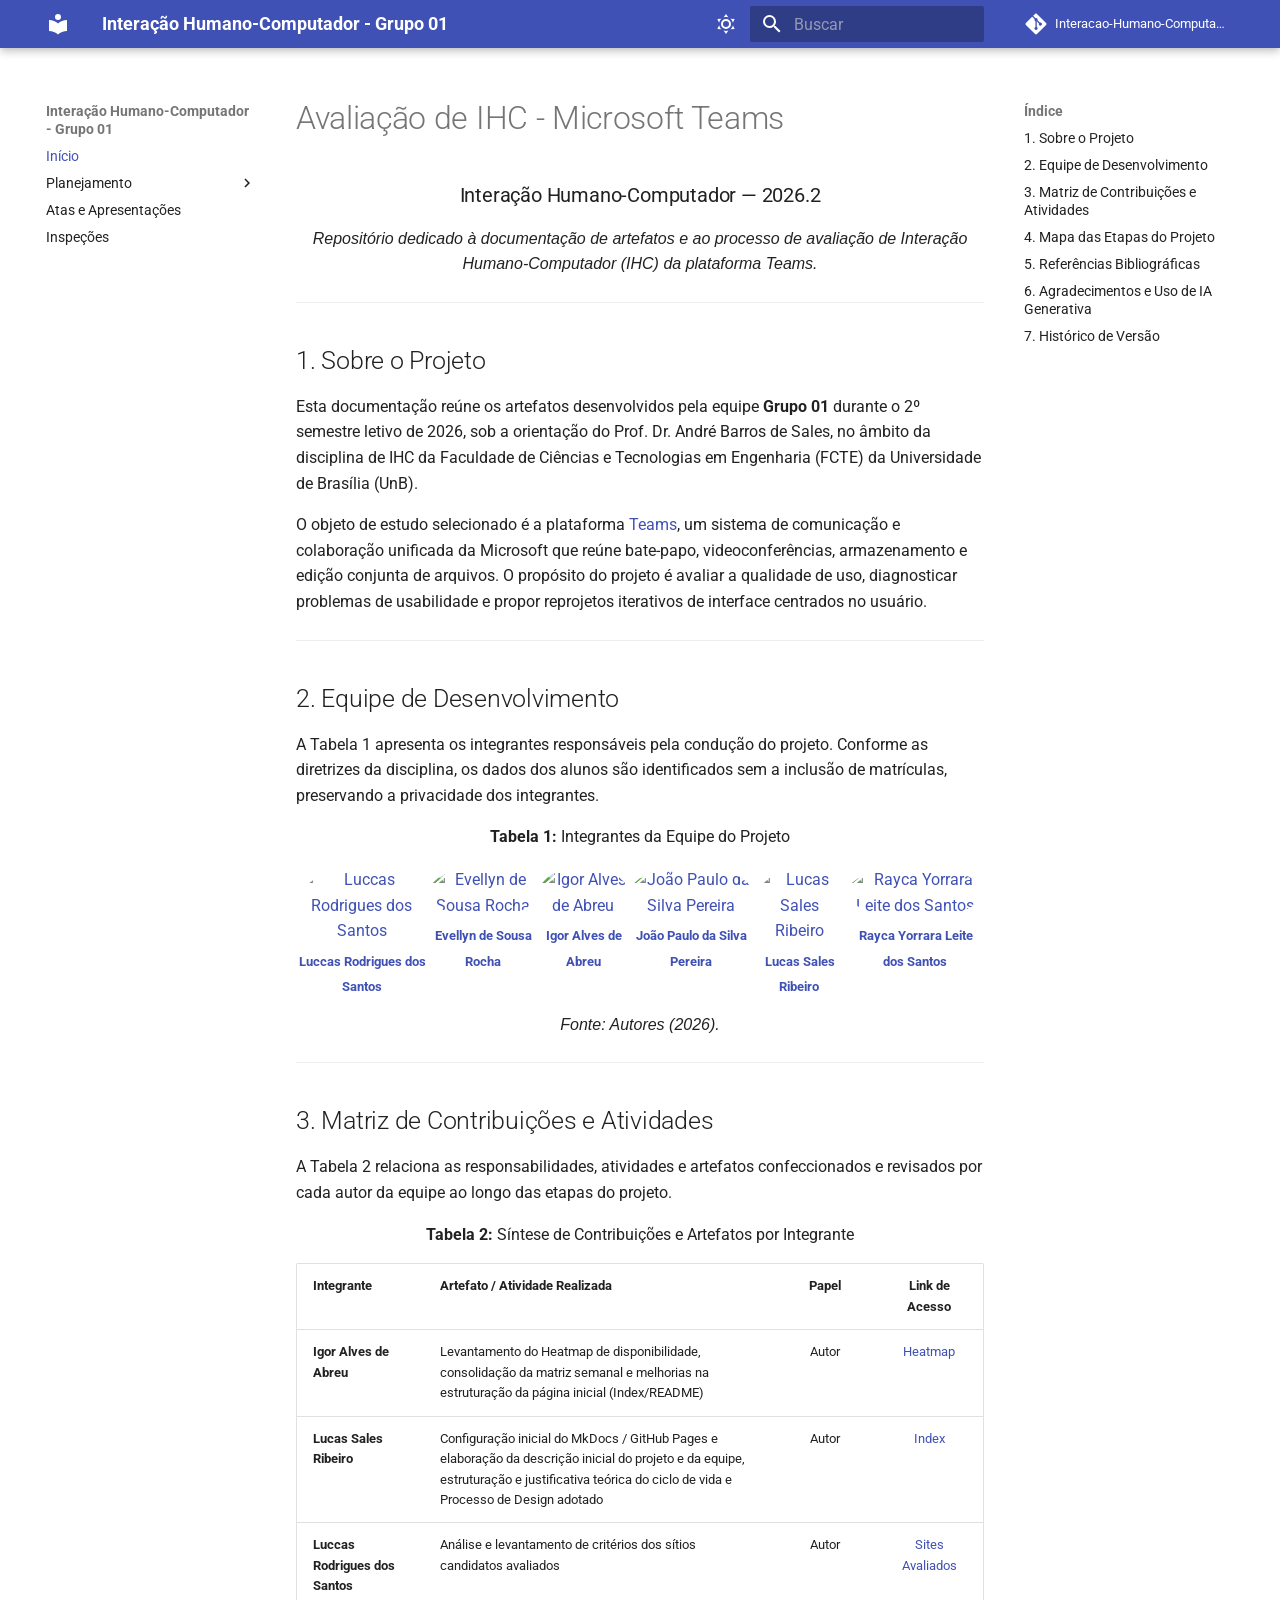
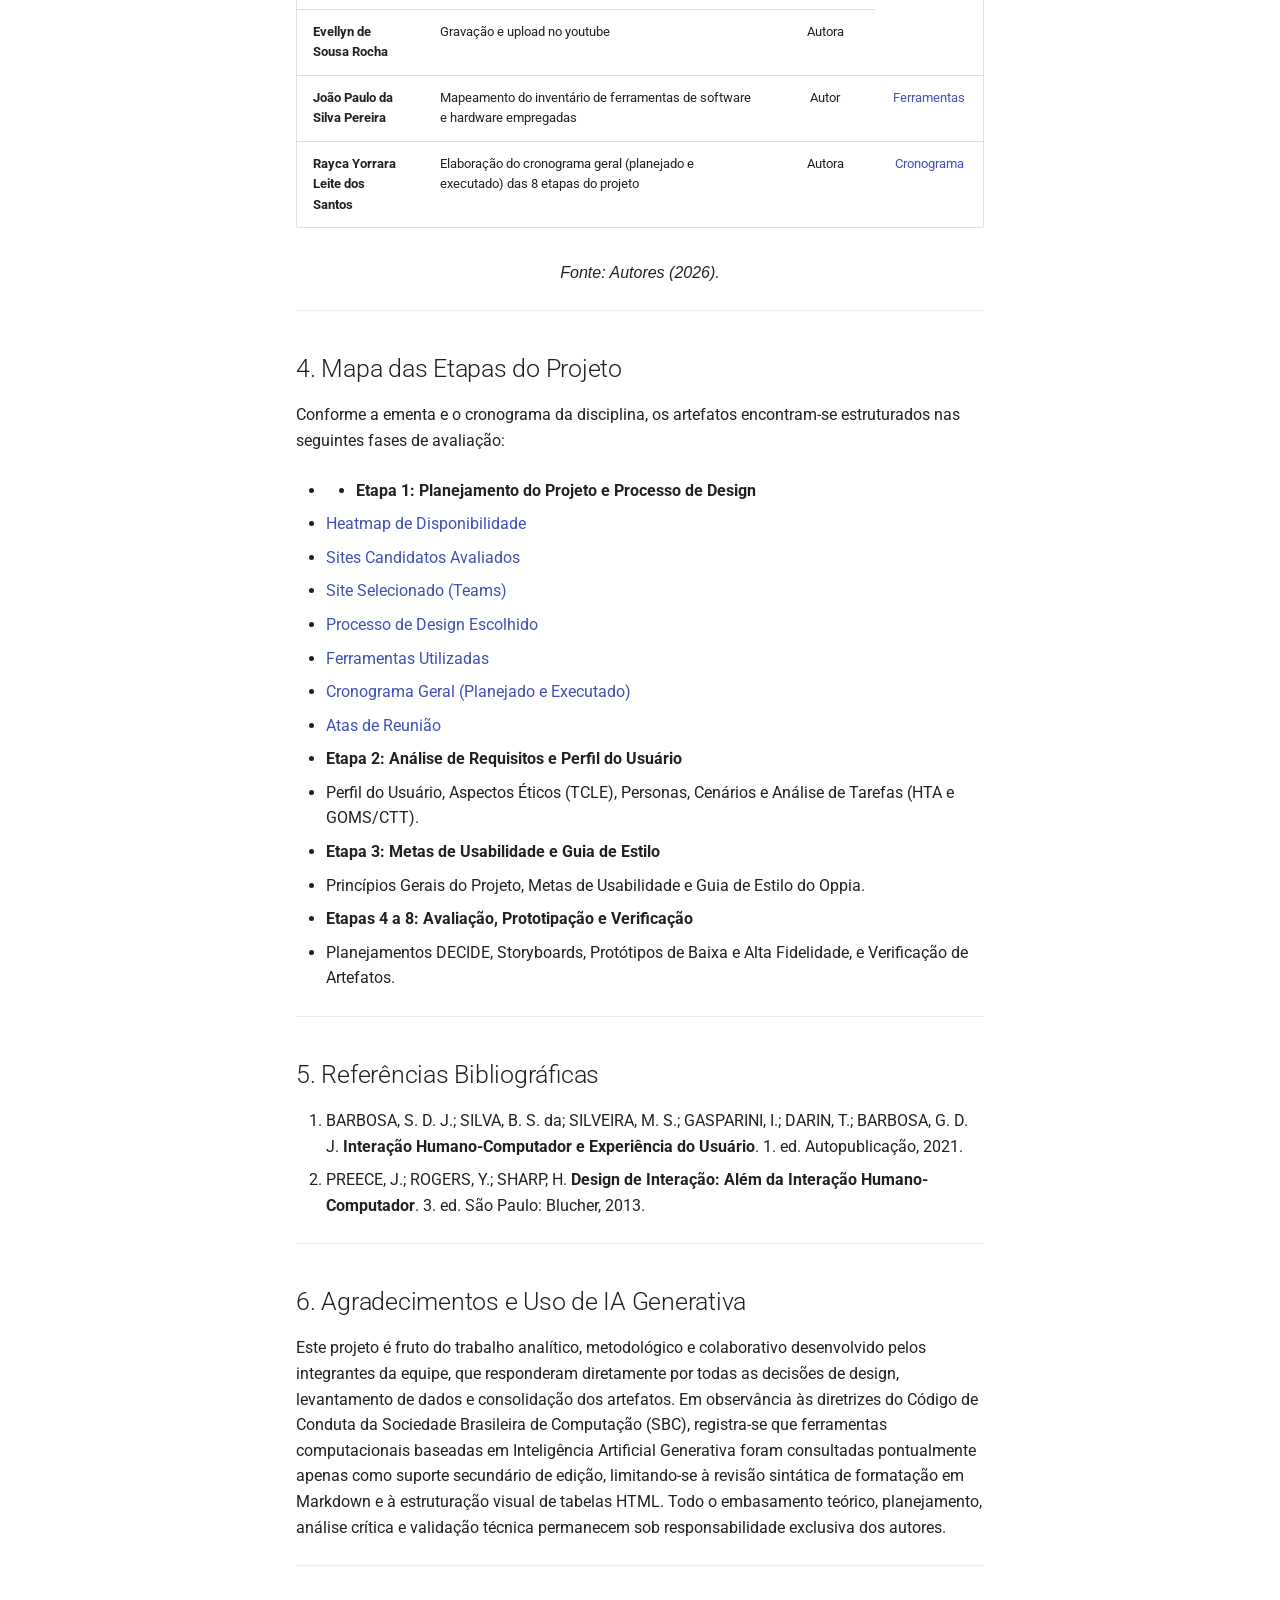
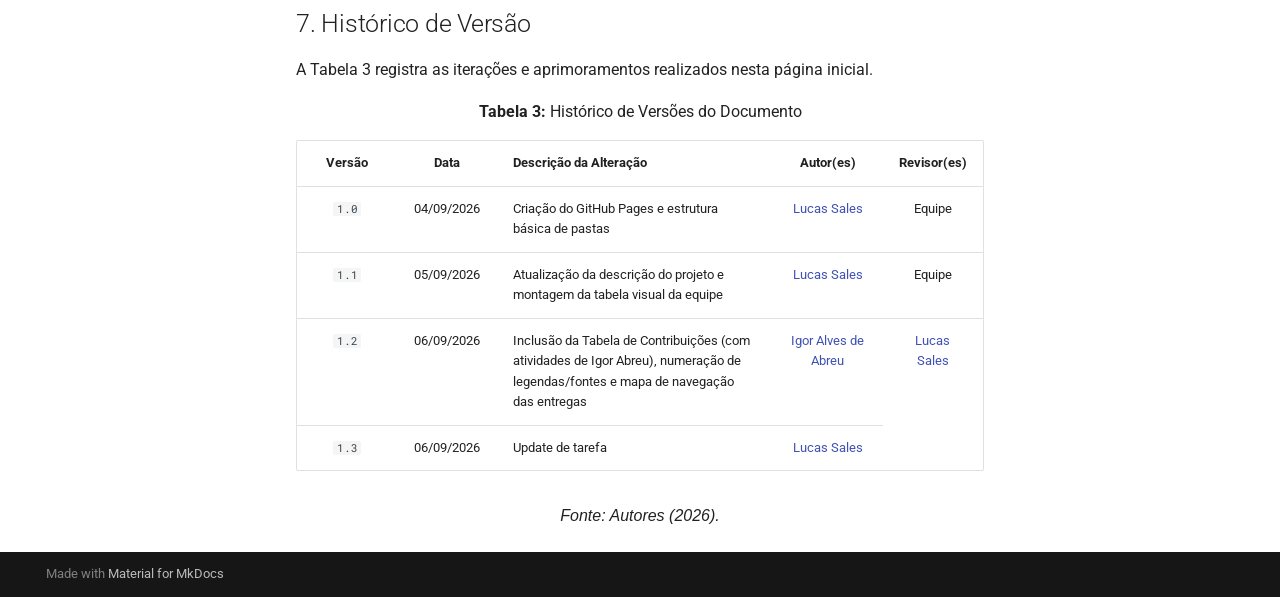
==== commit 146619eb: "Adição de Cronograma Executado" ====
--- a/site/index.html
+++ b/site/index.html
@@ -901,7 +901,7 @@
 
 <hr />
 <h2 id="3-matriz-de-contribuicoes-e-atividades">3. Matriz de Contribuições e Atividades<a class="headerlink" href="#3-matriz-de-contribuicoes-e-atividades" title="Permanent link">&para;</a></h2>
-<p>A Tabela 2 relaciona as responsabilidades, atividades e artefatos confeccionados e revisados por cada autor da equipe ao longo das etapas do projeto[cite: 5].</p>
+<p>A Tabela 2 relaciona as responsabilidades, atividades e artefatos confeccionados e revisados por cada autor da equipe ao longo das etapas do projeto.</p>
 <div align="center">
 
 <p><strong>Tabela 2:</strong> Síntese de Contribuições e Artefatos por Integrante</p>
@@ -974,7 +974,7 @@
 <p><a href="planejamento/sites_avaliados/">Sites Candidatos Avaliados</a></p>
 </li>
 <li>
-<p><a href="planejamento/site_escolhido/">Site Selecionado (Oppia)</a></p>
+<p><a href="planejamento/site_escolhido/">Site Selecionado (Teams)</a></p>
 </li>
 <li>
 <p><a href="planejamento/processo_de_design/">Processo de Design Escolhido</a></p>
@@ -1054,8 +1054,6 @@
 
 <p><em>Fonte: Autores (2026).</em></p>
 
-</div>
-
 
 
 
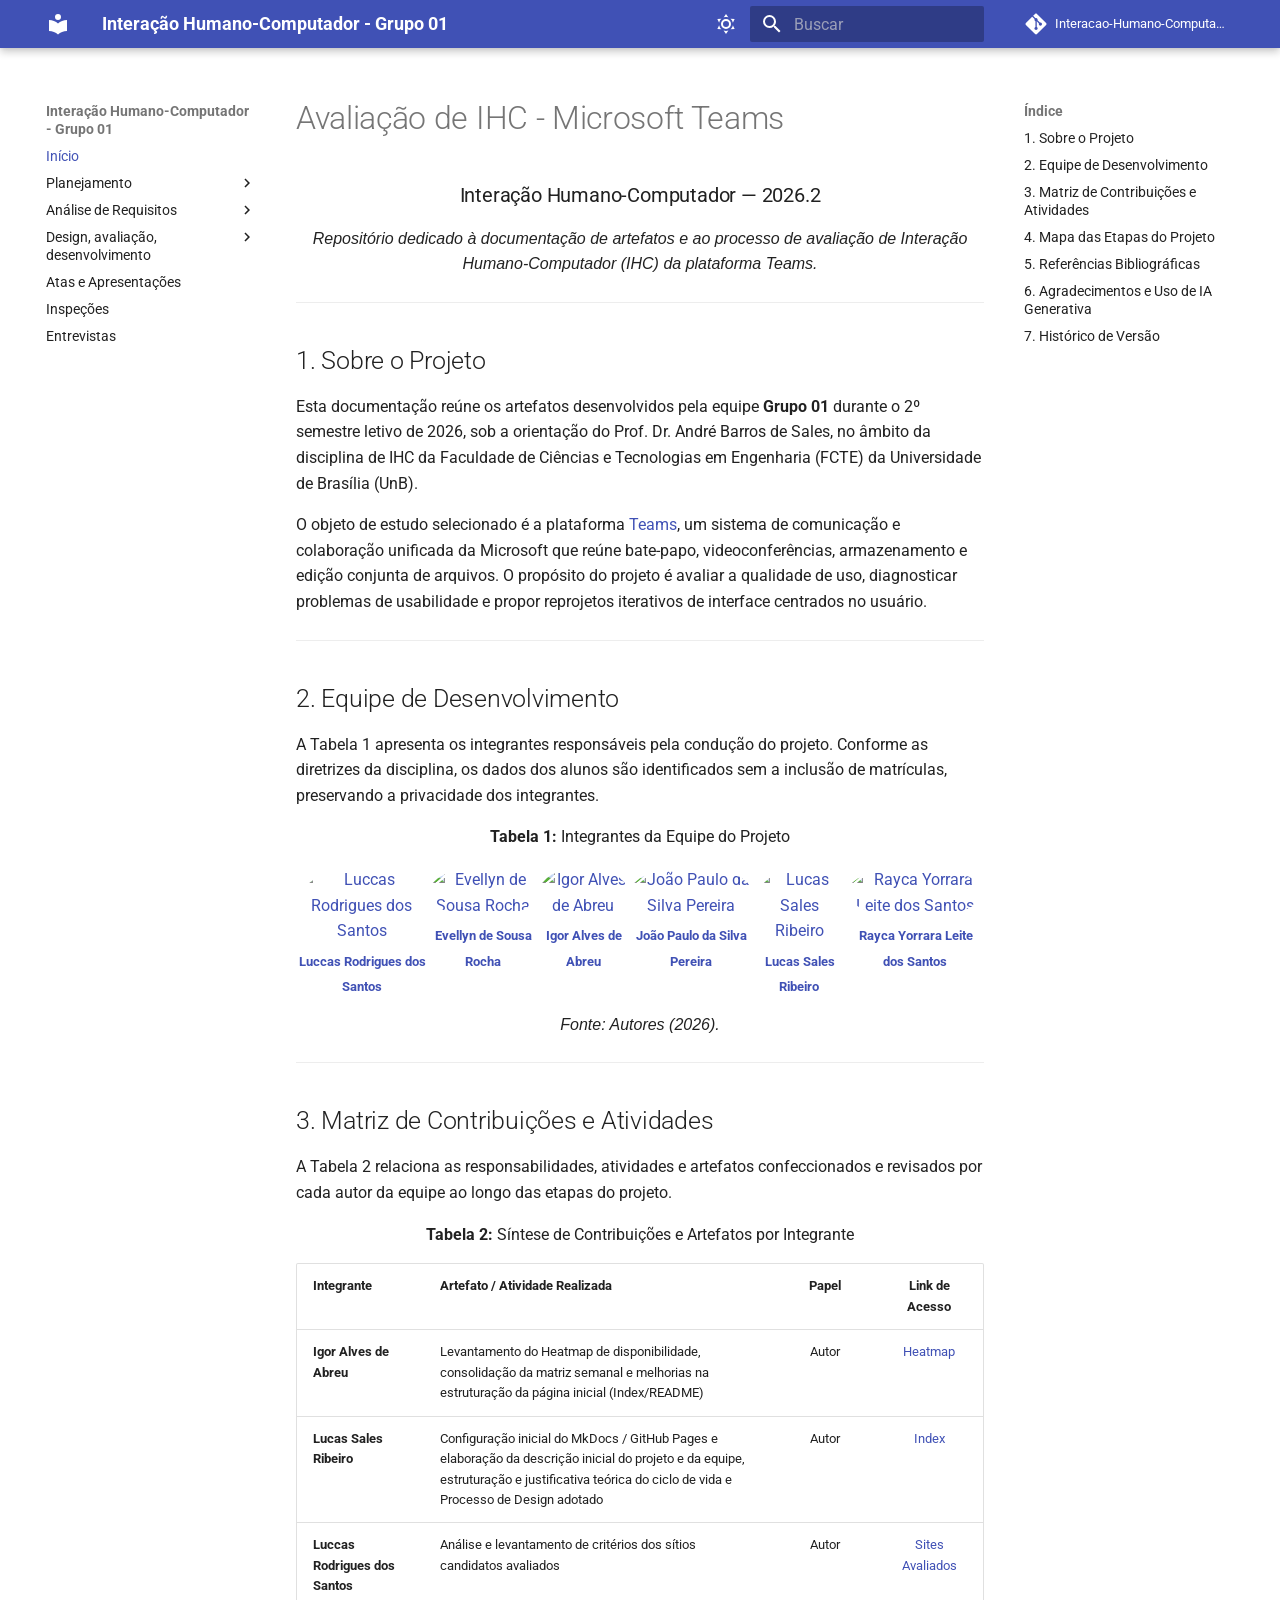
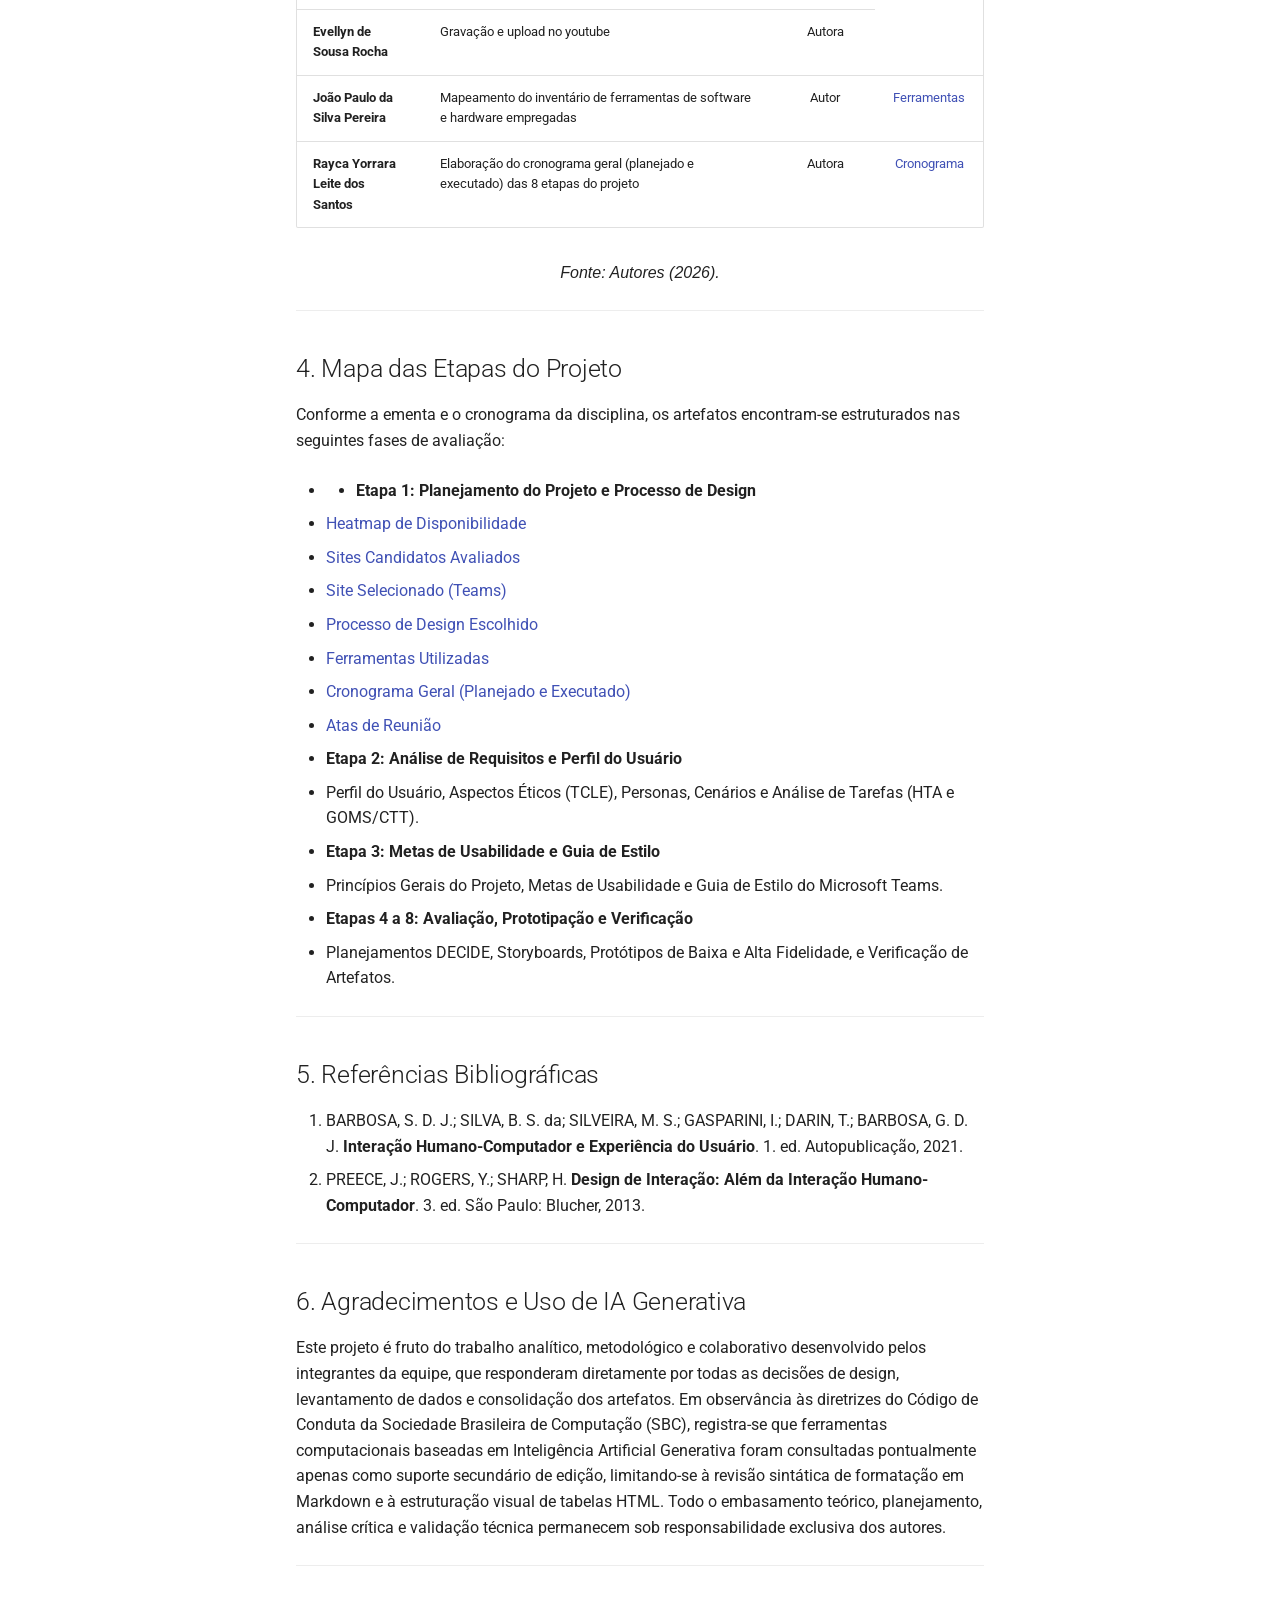
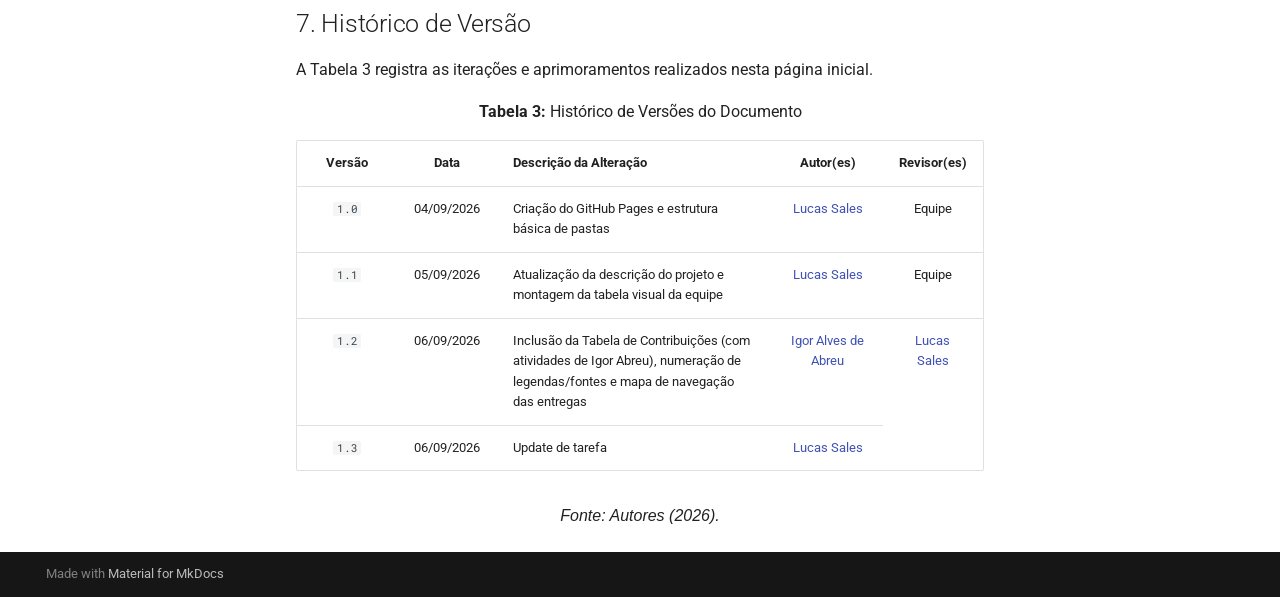
==== commit fd8b4d11: "corrige relato dos resultados" ====
--- a/site/index.html
+++ b/site/index.html
@@ -645,6 +645,118 @@
 
               
             
+              
+                
+  
+  
+  
+  
+    <li class="md-nav__item">
+      <a href="planejamento/cronograma/cronograma_executado/" class="md-nav__link">
+        
+  
+  
+  <span class="md-ellipsis">
+    
+  
+    Cronograma Executado
+  
+
+    
+  </span>
+  
+  
+
+      </a>
+    </li>
+  
+
+              
+            
+              
+                
+  
+  
+  
+  
+    <li class="md-nav__item">
+      <a href="planejamento/cronograma/Cronograma%20e%20Roteiro%20da%20Entrevista%20%E2%80%94%20Storyboard%20SB-A/" class="md-nav__link">
+        
+  
+  
+  <span class="md-ellipsis">
+    
+  
+    Cronograma e Roteiro da Entrevista — Storyboard SB-A
+  
+
+    
+  </span>
+  
+  
+
+      </a>
+    </li>
+  
+
+              
+            
+              
+                
+  
+  
+  
+  
+    <li class="md-nav__item">
+      <a href="planejamento/planejamento_avaliacao_decide/" class="md-nav__link">
+        
+  
+  
+  <span class="md-ellipsis">
+    
+  
+    Avaliação Formativa (DECIDE)
+  
+
+    
+  </span>
+  
+  
+
+      </a>
+    </li>
+  
+
+              
+            
+              
+                
+  
+  
+  
+  
+    <li class="md-nav__item">
+      <a href="planejamento/planejamento_relato_resultados/" class="md-nav__link">
+        
+  
+  
+  <span class="md-ellipsis">
+    
+  
+    Relato dos Resultados
+  
+
+    
+  </span>
+  
+  
+
+      </a>
+    </li>
+  
+
+              
+            
           </ul>
         </nav>
       
@@ -658,6 +770,1115 @@
   
   
   
+    
+    
+    
+    
+    
+    <li class="md-nav__item md-nav__item--nested">
+      
+        
+        
+        <input class="md-nav__toggle md-toggle " type="checkbox" id="__nav_3" >
+        
+          
+          <label class="md-nav__link" for="__nav_3" id="__nav_3_label" tabindex="0">
+            
+  
+  
+  <span class="md-ellipsis">
+    
+  
+    Análise de Requisitos
+  
+
+    
+  </span>
+  
+  
+
+            <span class="md-nav__icon md-icon"></span>
+          </label>
+        
+        <nav class="md-nav" data-md-level="1" aria-labelledby="__nav_3_label" aria-expanded="false">
+          <label class="md-nav__title" for="__nav_3">
+            <span class="md-nav__icon md-icon"></span>
+            
+  
+    Análise de Requisitos
+  
+
+          </label>
+          <ul class="md-nav__list" data-md-scrollfix>
+            
+              
+                
+  
+  
+  
+  
+    
+    
+    
+    
+    
+    <li class="md-nav__item md-nav__item--nested">
+      
+        
+        
+        <input class="md-nav__toggle md-toggle " type="checkbox" id="__nav_3_1" >
+        
+          
+          <label class="md-nav__link" for="__nav_3_1" id="__nav_3_1_label" tabindex="0">
+            
+  
+  
+  <span class="md-ellipsis">
+    
+  
+    Coleta de dados
+  
+
+    
+  </span>
+  
+  
+
+            <span class="md-nav__icon md-icon"></span>
+          </label>
+        
+        <nav class="md-nav" data-md-level="2" aria-labelledby="__nav_3_1_label" aria-expanded="false">
+          <label class="md-nav__title" for="__nav_3_1">
+            <span class="md-nav__icon md-icon"></span>
+            
+  
+    Coleta de dados
+  
+
+          </label>
+          <ul class="md-nav__list" data-md-scrollfix>
+            
+              
+                
+  
+  
+  
+  
+    <li class="md-nav__item">
+      <a href="analise_de_requisitos/coleta_de_dados/" class="md-nav__link">
+        
+  
+  
+  <span class="md-ellipsis">
+    
+  
+    Coleta de dados
+  
+
+    
+  </span>
+  
+  
+
+      </a>
+    </li>
+  
+
+              
+            
+              
+                
+  
+  
+  
+  
+    <li class="md-nav__item">
+      <a href="Entrevistas/entrevista_rayca/" class="md-nav__link">
+        
+  
+  
+  <span class="md-ellipsis">
+    
+  
+    Entrevista Rayca
+  
+
+    
+  </span>
+  
+  
+
+      </a>
+    </li>
+  
+
+              
+            
+              
+                
+  
+  
+  
+  
+    <li class="md-nav__item">
+      <a href="Entrevistas/entrevista_joao/" class="md-nav__link">
+        
+  
+  
+  <span class="md-ellipsis">
+    
+  
+    Entrevista João
+  
+
+    
+  </span>
+  
+  
+
+      </a>
+    </li>
+  
+
+              
+            
+          </ul>
+        </nav>
+      
+    </li>
+  
+
+              
+            
+              
+                
+  
+  
+  
+  
+    <li class="md-nav__item">
+      <a href="analise_de_requisitos/perfil_usuarios/" class="md-nav__link">
+        
+  
+  
+  <span class="md-ellipsis">
+    
+  
+    Perfil de usuário
+  
+
+    
+  </span>
+  
+  
+
+      </a>
+    </li>
+  
+
+              
+            
+              
+                
+  
+  
+  
+  
+    <li class="md-nav__item">
+      <a href="analise_de_requisitos/personas/" class="md-nav__link">
+        
+  
+  
+  <span class="md-ellipsis">
+    
+  
+    Personas
+  
+
+    
+  </span>
+  
+  
+
+      </a>
+    </li>
+  
+
+              
+            
+              
+                
+  
+  
+  
+  
+    <li class="md-nav__item">
+      <a href="analise_de_requisitos/cenarios/" class="md-nav__link">
+        
+  
+  
+  <span class="md-ellipsis">
+    
+  
+    Cenários
+  
+
+    
+  </span>
+  
+  
+
+      </a>
+    </li>
+  
+
+              
+            
+              
+                
+  
+  
+  
+  
+    
+    
+    
+    
+    
+    <li class="md-nav__item md-nav__item--nested">
+      
+        
+        
+        <input class="md-nav__toggle md-toggle " type="checkbox" id="__nav_3_5" >
+        
+          
+          <label class="md-nav__link" for="__nav_3_5" id="__nav_3_5_label" tabindex="0">
+            
+  
+  
+  <span class="md-ellipsis">
+    
+  
+    Análise de Tarefas
+  
+
+    
+  </span>
+  
+  
+
+            <span class="md-nav__icon md-icon"></span>
+          </label>
+        
+        <nav class="md-nav" data-md-level="2" aria-labelledby="__nav_3_5_label" aria-expanded="false">
+          <label class="md-nav__title" for="__nav_3_5">
+            <span class="md-nav__icon md-icon"></span>
+            
+  
+    Análise de Tarefas
+  
+
+          </label>
+          <ul class="md-nav__list" data-md-scrollfix>
+            
+              
+                
+  
+  
+  
+  
+    <li class="md-nav__item">
+      <a href="analise_de_requisitos/analise_de_tarefas/hta/" class="md-nav__link">
+        
+  
+  
+  <span class="md-ellipsis">
+    
+  
+    Análise Hierárquica de Tarefas
+  
+
+    
+  </span>
+  
+  
+
+      </a>
+    </li>
+  
+
+              
+            
+              
+                
+  
+  
+  
+  
+    <li class="md-nav__item">
+      <a href="analise_de_requisitos/analise_de_tarefas/ctt/" class="md-nav__link">
+        
+  
+  
+  <span class="md-ellipsis">
+    
+  
+    Árvores de Tarefas Concorrentes
+  
+
+    
+  </span>
+  
+  
+
+      </a>
+    </li>
+  
+
+              
+            
+          </ul>
+        </nav>
+      
+    </li>
+  
+
+              
+            
+              
+                
+  
+  
+  
+  
+    <li class="md-nav__item">
+      <a href="analise_de_requisitos/principios_gerais/" class="md-nav__link">
+        
+  
+  
+  <span class="md-ellipsis">
+    
+  
+    Princípios Gerais do projeto
+  
+
+    
+  </span>
+  
+  
+
+      </a>
+    </li>
+  
+
+              
+            
+              
+                
+  
+  
+  
+  
+    <li class="md-nav__item">
+      <a href="analise_de_requisitos/caracteristicas_gerais/" class="md-nav__link">
+        
+  
+  
+  <span class="md-ellipsis">
+    
+  
+    Características Gerais
+  
+
+    
+  </span>
+  
+  
+
+      </a>
+    </li>
+  
+
+              
+            
+              
+                
+  
+  
+  
+  
+    <li class="md-nav__item">
+      <a href="analise_de_requisitos/guia_estilo/" class="md-nav__link">
+        
+  
+  
+  <span class="md-ellipsis">
+    
+  
+    Guia de Estilo
+  
+
+    
+  </span>
+  
+  
+
+      </a>
+    </li>
+  
+
+              
+            
+              
+                
+  
+  
+  
+  
+    <li class="md-nav__item">
+      <a href="analise_de_requisitos/metas_usabilidade/" class="md-nav__link">
+        
+  
+  
+  <span class="md-ellipsis">
+    
+  
+    Metas de usabilidade
+  
+
+    
+  </span>
+  
+  
+
+      </a>
+    </li>
+  
+
+              
+            
+          </ul>
+        </nav>
+      
+    </li>
+  
+
+    
+      
+      
+  
+  
+  
+  
+    
+    
+    
+    
+    
+    <li class="md-nav__item md-nav__item--nested">
+      
+        
+        
+        <input class="md-nav__toggle md-toggle " type="checkbox" id="__nav_4" >
+        
+          
+          <label class="md-nav__link" for="__nav_4" id="__nav_4_label" tabindex="0">
+            
+  
+  
+  <span class="md-ellipsis">
+    
+  
+    Design, avaliação, desenvolvimento
+  
+
+    
+  </span>
+  
+  
+
+            <span class="md-nav__icon md-icon"></span>
+          </label>
+        
+        <nav class="md-nav" data-md-level="1" aria-labelledby="__nav_4_label" aria-expanded="false">
+          <label class="md-nav__title" for="__nav_4">
+            <span class="md-nav__icon md-icon"></span>
+            
+  
+    Design, avaliação, desenvolvimento
+  
+
+          </label>
+          <ul class="md-nav__list" data-md-scrollfix>
+            
+              
+                
+  
+  
+  
+  
+    
+    
+    
+    
+    
+    <li class="md-nav__item md-nav__item--nested">
+      
+        
+        
+        <input class="md-nav__toggle md-toggle " type="checkbox" id="__nav_4_1" >
+        
+          
+          <label class="md-nav__link" for="__nav_4_1" id="__nav_4_1_label" tabindex="0">
+            
+  
+  
+  <span class="md-ellipsis">
+    
+  
+    Nível 1
+  
+
+    
+  </span>
+  
+  
+
+            <span class="md-nav__icon md-icon"></span>
+          </label>
+        
+        <nav class="md-nav" data-md-level="2" aria-labelledby="__nav_4_1_label" aria-expanded="false">
+          <label class="md-nav__title" for="__nav_4_1">
+            <span class="md-nav__icon md-icon"></span>
+            
+  
+    Nível 1
+  
+
+          </label>
+          <ul class="md-nav__list" data-md-scrollfix>
+            
+              
+                
+  
+  
+  
+  
+    
+    
+    
+    
+    
+    <li class="md-nav__item md-nav__item--nested">
+      
+        
+        
+        <input class="md-nav__toggle md-toggle " type="checkbox" id="__nav_4_1_1" >
+        
+          
+          <label class="md-nav__link" for="__nav_4_1_1" id="__nav_4_1_1_label" tabindex="0">
+            
+  
+  
+  <span class="md-ellipsis">
+    
+  
+    Storyboard
+  
+
+    
+  </span>
+  
+  
+
+            <span class="md-nav__icon md-icon"></span>
+          </label>
+        
+        <nav class="md-nav" data-md-level="3" aria-labelledby="__nav_4_1_1_label" aria-expanded="false">
+          <label class="md-nav__title" for="__nav_4_1_1">
+            <span class="md-nav__icon md-icon"></span>
+            
+  
+    Storyboard
+  
+
+          </label>
+          <ul class="md-nav__list" data-md-scrollfix>
+            
+              
+                
+  
+  
+  
+  
+    <li class="md-nav__item">
+      <a href="planejamento/storyboard/planejamento_avaliacao_storyboard/" class="md-nav__link">
+        
+  
+  
+  <span class="md-ellipsis">
+    
+  
+    Planejamento da avaliação
+  
+
+    
+  </span>
+  
+  
+
+      </a>
+    </li>
+  
+
+              
+            
+              
+                
+  
+  
+  
+  
+    <li class="md-nav__item">
+      <a href="planejamento/storyboard/planejamento_relato_resultados_storyboard/" class="md-nav__link">
+        
+  
+  
+  <span class="md-ellipsis">
+    
+  
+    Planejamento do relato dos resultados
+  
+
+    
+  </span>
+  
+  
+
+      </a>
+    </li>
+  
+
+              
+            
+              
+                
+  
+  
+  
+  
+    <li class="md-nav__item">
+      <a href="design_avaliacao_desenvolvimento/nivel_1/storyboard/relato_resultados_storyboard/" class="md-nav__link">
+        
+  
+  
+  <span class="md-ellipsis">
+    
+  
+    Relato dos resultados
+  
+
+    
+  </span>
+  
+  
+
+      </a>
+    </li>
+  
+
+              
+            
+              
+                
+  
+  
+  
+  
+    <li class="md-nav__item">
+      <a href="design_avaliacao_desenvolvimento/nivel_1/storyboard/relato_resultado_storyboard_evellyn/" class="md-nav__link">
+        
+  
+  
+  <span class="md-ellipsis">
+    
+  
+    Relato dos resultados Evellyn
+  
+
+    
+  </span>
+  
+  
+
+      </a>
+    </li>
+  
+
+              
+            
+          </ul>
+        </nav>
+      
+    </li>
+  
+
+              
+            
+              
+                
+  
+  
+  
+  
+    
+    
+    
+    
+    
+    <li class="md-nav__item md-nav__item--nested">
+      
+        
+        
+        <input class="md-nav__toggle md-toggle " type="checkbox" id="__nav_4_1_2" >
+        
+          
+          <label class="md-nav__link" for="__nav_4_1_2" id="__nav_4_1_2_label" tabindex="0">
+            
+  
+  
+  <span class="md-ellipsis">
+    
+  
+    Análise de tarefas
+  
+
+    
+  </span>
+  
+  
+
+            <span class="md-nav__icon md-icon"></span>
+          </label>
+        
+        <nav class="md-nav" data-md-level="3" aria-labelledby="__nav_4_1_2_label" aria-expanded="false">
+          <label class="md-nav__title" for="__nav_4_1_2">
+            <span class="md-nav__icon md-icon"></span>
+            
+  
+    Análise de tarefas
+  
+
+          </label>
+          <ul class="md-nav__list" data-md-scrollfix>
+            
+              
+                
+  
+  
+  
+  
+    <li class="md-nav__item">
+      <a href="planejamento/planejamento_avaliacao_decide/" class="md-nav__link">
+        
+  
+  
+  <span class="md-ellipsis">
+    
+  
+    Avaliação Formativa (DECIDE)
+  
+
+    
+  </span>
+  
+  
+
+      </a>
+    </li>
+  
+
+              
+            
+              
+                
+  
+  
+  
+  
+    <li class="md-nav__item">
+      <a href="planejamento/planejamento_relato_resultados/" class="md-nav__link">
+        
+  
+  
+  <span class="md-ellipsis">
+    
+  
+    Relato dos Resultados
+  
+
+    
+  </span>
+  
+  
+
+      </a>
+    </li>
+  
+
+              
+            
+              
+                
+  
+  
+  
+  
+    <li class="md-nav__item">
+      <a href="design_avaliacao_desenvolvimento/nivel_1/analise_tarefas/relato_resultados_analise_tarefas/" class="md-nav__link">
+        
+  
+  
+  <span class="md-ellipsis">
+    
+  
+    Relato dos resultados
+  
+
+    
+  </span>
+  
+  
+
+      </a>
+    </li>
+  
+
+              
+            
+              
+                
+  
+  
+  
+  
+    <li class="md-nav__item">
+      <a href="design_avaliacao_desenvolvimento/nivel_1/analise_tarefas/relato-resultado-evellyn/" class="md-nav__link">
+        
+  
+  
+  <span class="md-ellipsis">
+    
+  
+    Relato de resultados Evellyn
+  
+
+    
+  </span>
+  
+  
+
+      </a>
+    </li>
+  
+
+              
+            
+          </ul>
+        </nav>
+      
+    </li>
+  
+
+              
+            
+          </ul>
+        </nav>
+      
+    </li>
+  
+
+              
+            
+              
+                
+  
+  
+  
+  
+    
+    
+    
+    
+    
+    <li class="md-nav__item md-nav__item--nested">
+      
+        
+        
+        <input class="md-nav__toggle md-toggle " type="checkbox" id="__nav_4_2" >
+        
+          
+          <label class="md-nav__link" for="__nav_4_2" id="__nav_4_2_label" tabindex="0">
+            
+  
+  
+  <span class="md-ellipsis">
+    
+  
+    Nível 2
+  
+
+    
+  </span>
+  
+  
+
+            <span class="md-nav__icon md-icon"></span>
+          </label>
+        
+        <nav class="md-nav" data-md-level="2" aria-labelledby="__nav_4_2_label" aria-expanded="false">
+          <label class="md-nav__title" for="__nav_4_2">
+            <span class="md-nav__icon md-icon"></span>
+            
+  
+    Nível 2
+  
+
+          </label>
+          <ul class="md-nav__list" data-md-scrollfix>
+            
+              
+                
+  
+  
+  
+  
+    
+    
+    
+    
+    
+    <li class="md-nav__item md-nav__item--nested">
+      
+        
+        
+        <input class="md-nav__toggle md-toggle " type="checkbox" id="__nav_4_2_1" >
+        
+          
+          <label class="md-nav__link" for="__nav_4_2_1" id="__nav_4_2_1_label" tabindex="0">
+            
+  
+  
+  <span class="md-ellipsis">
+    
+  
+    Protótipo de papel
+  
+
+    
+  </span>
+  
+  
+
+            <span class="md-nav__icon md-icon"></span>
+          </label>
+        
+        <nav class="md-nav" data-md-level="3" aria-labelledby="__nav_4_2_1_label" aria-expanded="false">
+          <label class="md-nav__title" for="__nav_4_2_1">
+            <span class="md-nav__icon md-icon"></span>
+            
+  
+    Protótipo de papel
+  
+
+          </label>
+          <ul class="md-nav__list" data-md-scrollfix>
+            
+              
+                
+  
+  
+  
+  
+    <li class="md-nav__item">
+      <a href="design_avaliacao_desenvolvimento/nivel_2/prototipo_papel/planejamento_prototipo_papel/" class="md-nav__link">
+        
+  
+  
+  <span class="md-ellipsis">
+    
+  
+    Planejamento da avaliação
+  
+
+    
+  </span>
+  
+  
+
+      </a>
+    </li>
+  
+
+              
+            
+              
+                
+  
+  
+  
+  
+    <li class="md-nav__item">
+      <a href="design_avaliacao_desenvolvimento/nivel_2/prototipo_papel/planejamento_relato_prototipo_papel.md/" class="md-nav__link">
+        
+  
+  
+  <span class="md-ellipsis">
+    
+  
+    Planejamento do relato de resultados
+  
+
+    
+  </span>
+  
+  
+
+      </a>
+    </li>
+  
+
+              
+            
+          </ul>
+        </nav>
+      
+    </li>
+  
+
+              
+            
+          </ul>
+        </nav>
+      
+    </li>
+  
+
+              
+            
+          </ul>
+        </nav>
+      
+    </li>
+  
+
+    
+      
+      
+  
+  
+  
+  
     <li class="md-nav__item">
       <a href="atas/reunioes/" class="md-nav__link">
         
@@ -694,6 +1915,33 @@
     
   
     Inspeções
+  
+
+    
+  </span>
+  
+  
+
+      </a>
+    </li>
+  
+
+    
+      
+      
+  
+  
+  
+  
+    <li class="md-nav__item">
+      <a href="Entrevistas/entrevistas/" class="md-nav__link">
+        
+  
+  
+  <span class="md-ellipsis">
+    
+  
+    Entrevistas
   
 
     
@@ -991,7 +2239,7 @@
 <li><strong>Etapa 2: Análise de Requisitos e Perfil do Usuário</strong></li>
 <li>Perfil do Usuário, Aspectos Éticos (TCLE), Personas, Cenários e Análise de Tarefas (HTA e GOMS/CTT).</li>
 <li><strong>Etapa 3: Metas de Usabilidade e Guia de Estilo</strong></li>
-<li>Princípios Gerais do Projeto, Metas de Usabilidade e Guia de Estilo do Oppia.</li>
+<li>Princípios Gerais do Projeto, Metas de Usabilidade e Guia de Estilo do Microsoft Teams.</li>
 <li><strong>Etapas 4 a 8: Avaliação, Prototipação e Verificação</strong></li>
 <li>Planejamentos DECIDE, Storyboards, Protótipos de Baixa e Alta Fidelidade, e Verificação de Artefatos.</li>
 </ul>
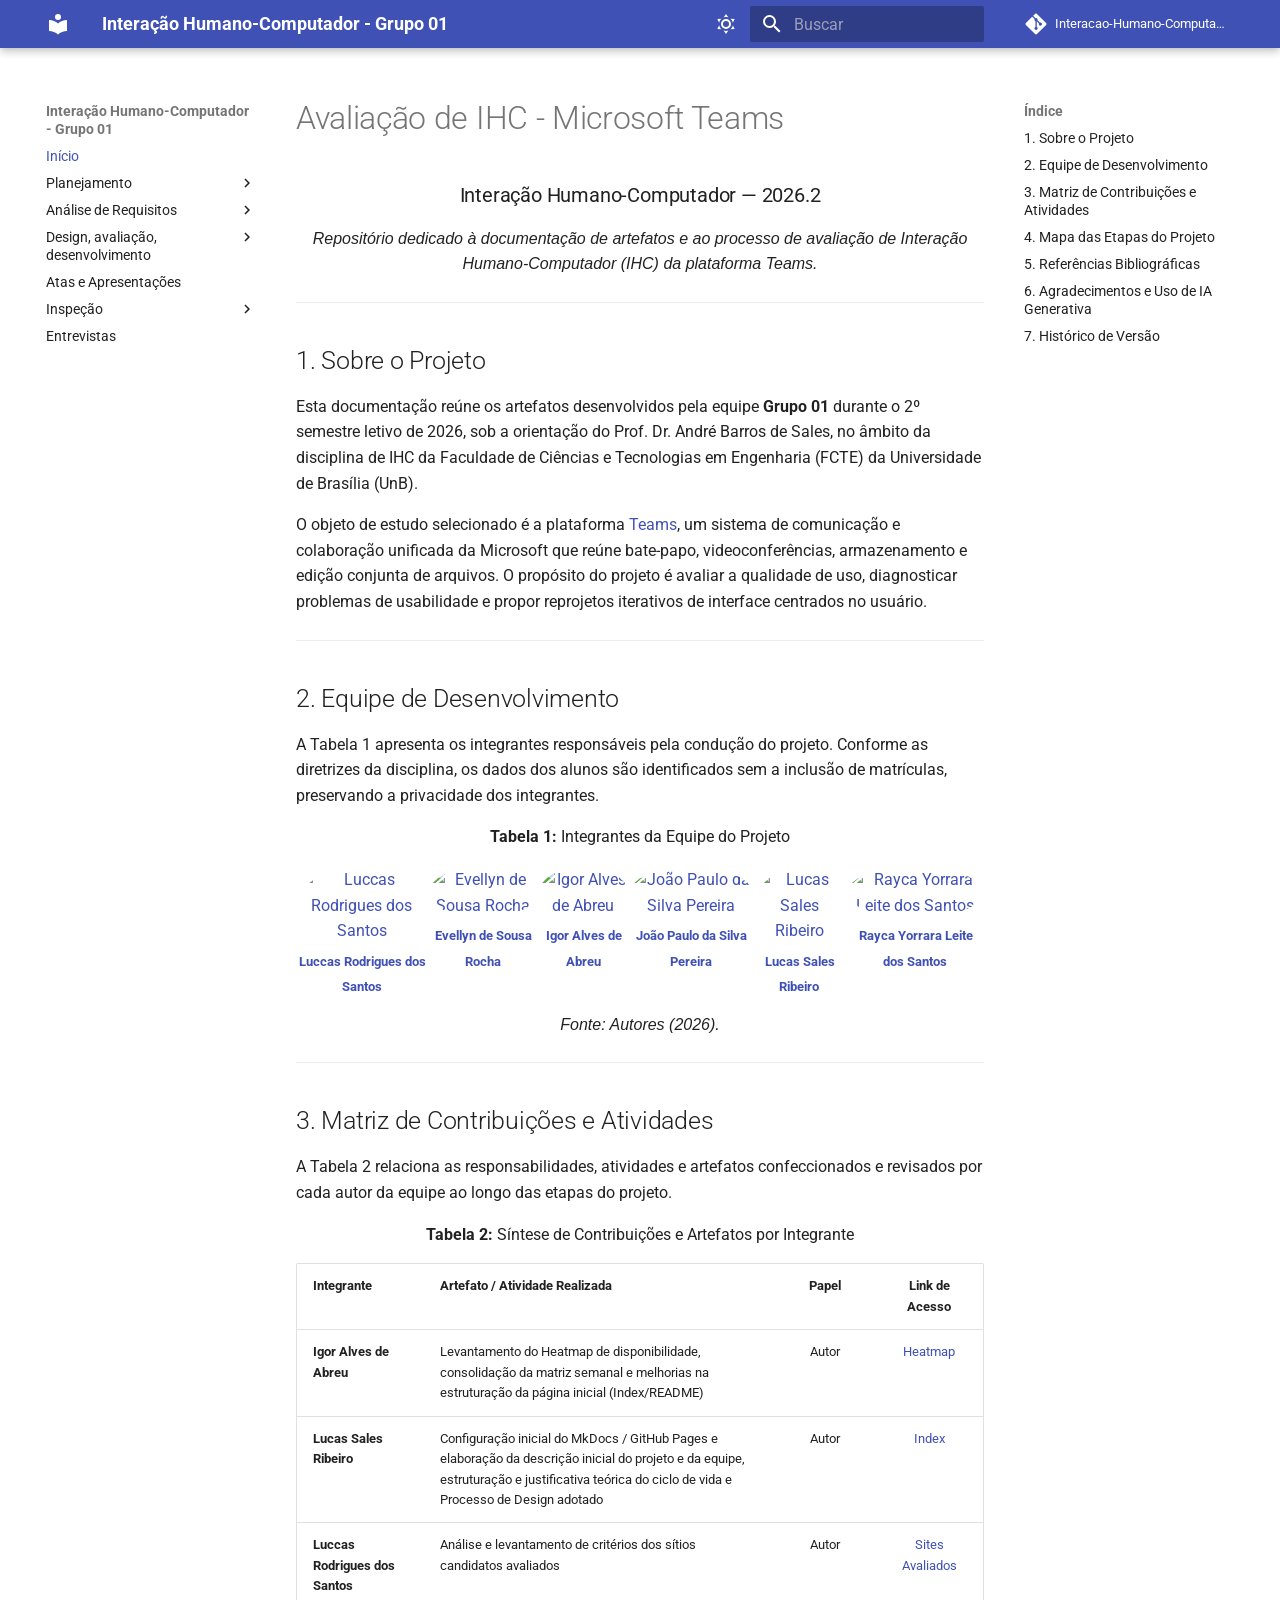
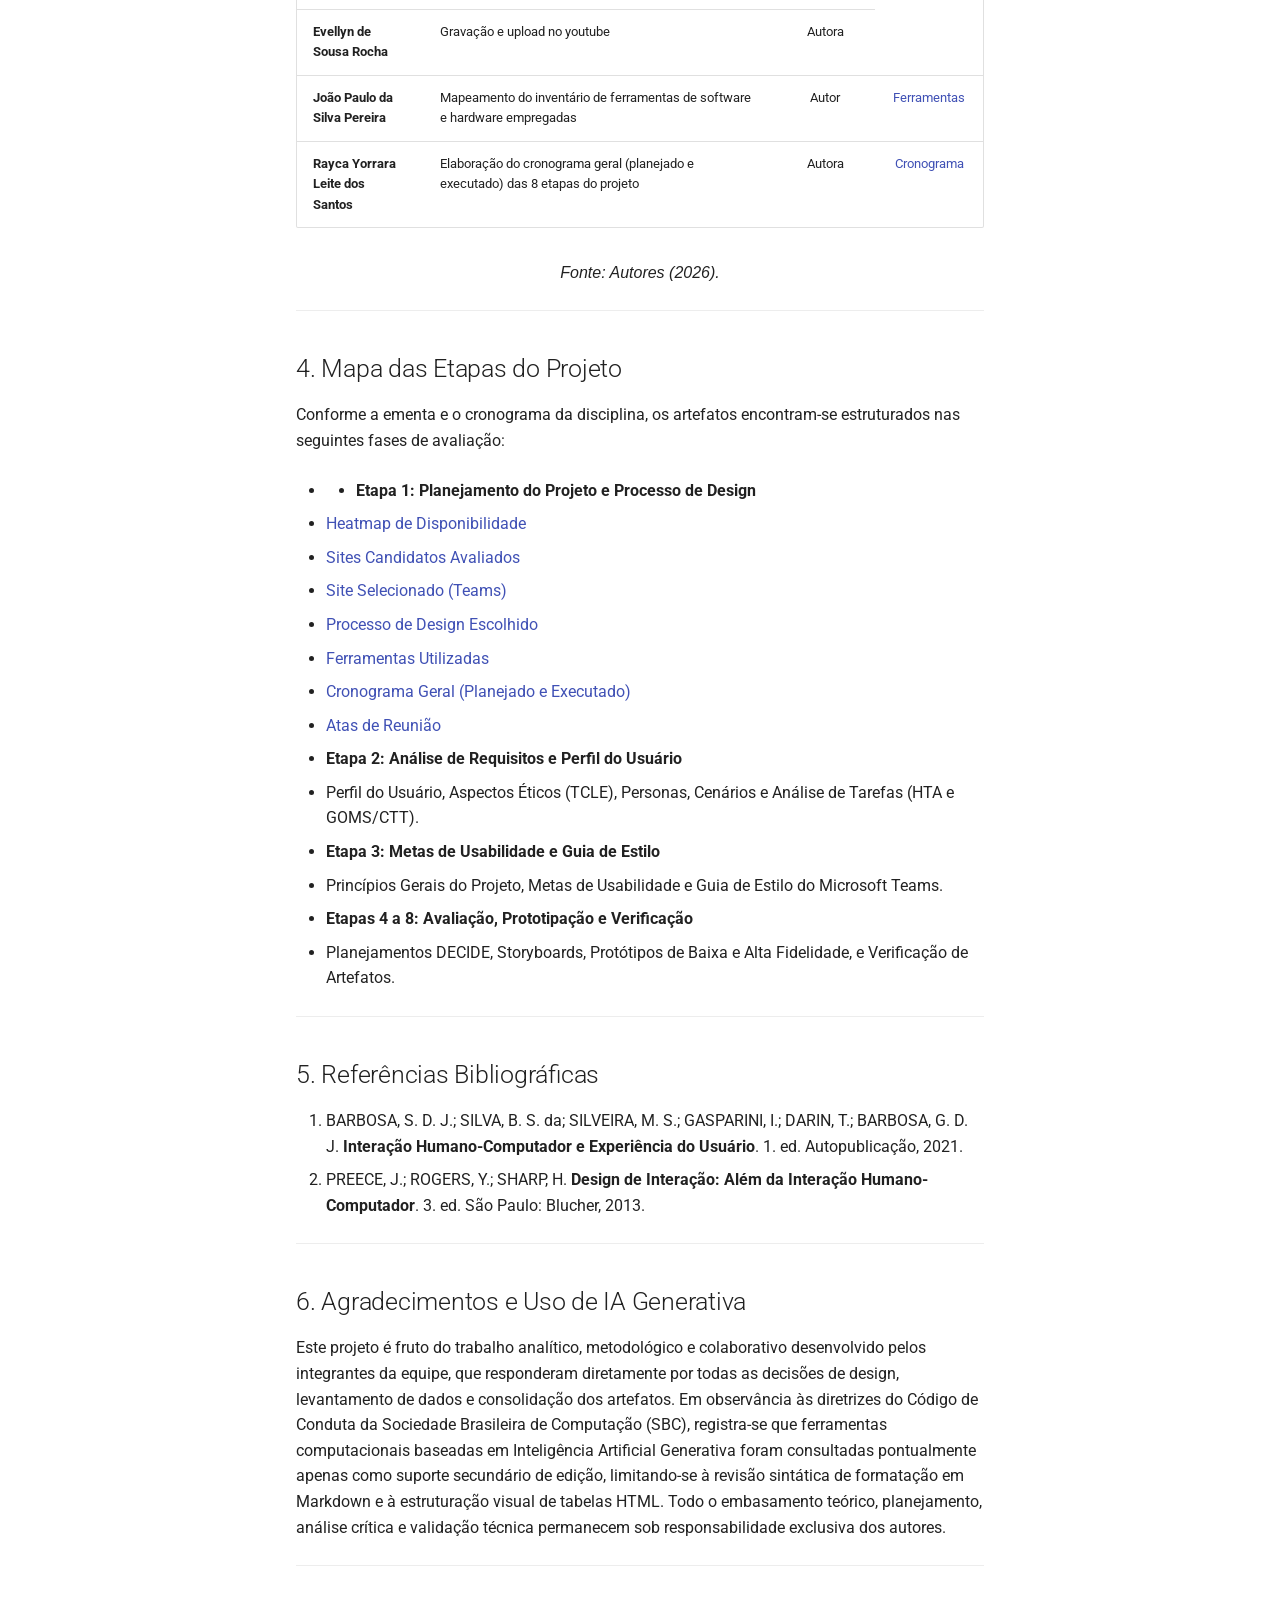
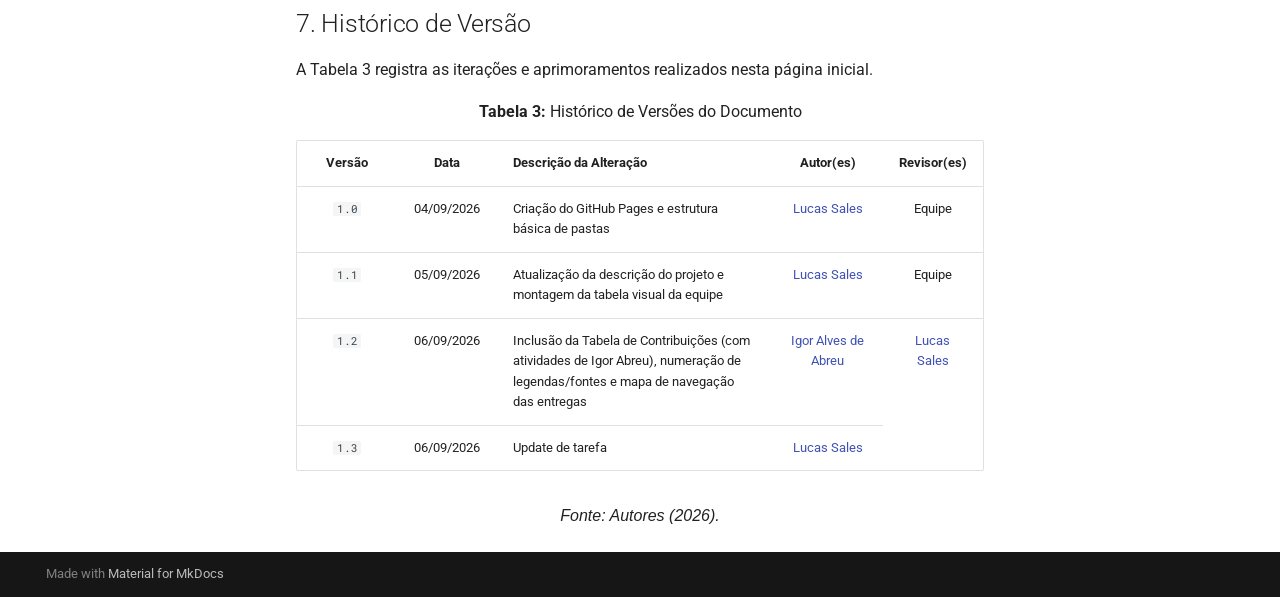
==== commit 635d89c4: "adiciona lista de verificação etapa 5 e etapa 7" ====
--- a/site/index.html
+++ b/site/index.html
@@ -817,6 +817,118 @@
   
   
   
+    <li class="md-nav__item">
+      <a href="analise_de_requisitos/coleta_de_dados/" class="md-nav__link">
+        
+  
+  
+  <span class="md-ellipsis">
+    
+  
+    Coleta de dados
+  
+
+    
+  </span>
+  
+  
+
+      </a>
+    </li>
+  
+
+              
+            
+              
+                
+  
+  
+  
+  
+    <li class="md-nav__item">
+      <a href="analise_de_requisitos/perfil_usuarios/" class="md-nav__link">
+        
+  
+  
+  <span class="md-ellipsis">
+    
+  
+    Perfil de usuário
+  
+
+    
+  </span>
+  
+  
+
+      </a>
+    </li>
+  
+
+              
+            
+              
+                
+  
+  
+  
+  
+    <li class="md-nav__item">
+      <a href="analise_de_requisitos/personas/" class="md-nav__link">
+        
+  
+  
+  <span class="md-ellipsis">
+    
+  
+    Personas
+  
+
+    
+  </span>
+  
+  
+
+      </a>
+    </li>
+  
+
+              
+            
+              
+                
+  
+  
+  
+  
+    <li class="md-nav__item">
+      <a href="analise_de_requisitos/cenarios/" class="md-nav__link">
+        
+  
+  
+  <span class="md-ellipsis">
+    
+  
+    Cenários
+  
+
+    
+  </span>
+  
+  
+
+      </a>
+    </li>
+  
+
+              
+            
+              
+                
+  
+  
+  
+  
     
     
     
@@ -826,33 +938,33 @@
       
         
         
-        <input class="md-nav__toggle md-toggle " type="checkbox" id="__nav_3_1" >
+        <input class="md-nav__toggle md-toggle " type="checkbox" id="__nav_3_5" >
         
           
-          <label class="md-nav__link" for="__nav_3_1" id="__nav_3_1_label" tabindex="0">
-            
-  
-  
-  <span class="md-ellipsis">
-    
-  
-    Coleta de dados
-  
-
-    
-  </span>
-  
-  
-
-            <span class="md-nav__icon md-icon"></span>
-          </label>
-        
-        <nav class="md-nav" data-md-level="2" aria-labelledby="__nav_3_1_label" aria-expanded="false">
-          <label class="md-nav__title" for="__nav_3_1">
-            <span class="md-nav__icon md-icon"></span>
-            
-  
-    Coleta de dados
+          <label class="md-nav__link" for="__nav_3_5" id="__nav_3_5_label" tabindex="0">
+            
+  
+  
+  <span class="md-ellipsis">
+    
+  
+    Evellyn Rocha
+  
+
+    
+  </span>
+  
+  
+
+            <span class="md-nav__icon md-icon"></span>
+          </label>
+        
+        <nav class="md-nav" data-md-level="2" aria-labelledby="__nav_3_5_label" aria-expanded="false">
+          <label class="md-nav__title" for="__nav_3_5">
+            <span class="md-nav__icon md-icon"></span>
+            
+  
+    Evellyn Rocha
   
 
           </label>
@@ -865,70 +977,154 @@
   
   
     <li class="md-nav__item">
-      <a href="analise_de_requisitos/coleta_de_dados/" class="md-nav__link">
-        
-  
-  
-  <span class="md-ellipsis">
-    
-  
-    Coleta de dados
-  
-
-    
-  </span>
-  
-  
-
-      </a>
-    </li>
-  
-
-              
-            
-              
-                
-  
-  
-  
-  
-    <li class="md-nav__item">
-      <a href="Entrevistas/entrevista_rayca/" class="md-nav__link">
-        
-  
-  
-  <span class="md-ellipsis">
-    
-  
-    Entrevista Rayca
-  
-
-    
-  </span>
-  
-  
-
-      </a>
-    </li>
-  
-
-              
-            
-              
-                
-  
-  
-  
-  
-    <li class="md-nav__item">
-      <a href="Entrevistas/entrevista_joao/" class="md-nav__link">
-        
-  
-  
-  <span class="md-ellipsis">
-    
-  
-    Entrevista João
+      <a href="analise_de_requisitos/analise_de_tarefas/Evellyn%20Rocha/Cen%C3%A1rios_evellyn/" class="md-nav__link">
+        
+  
+  
+  <span class="md-ellipsis">
+    
+  
+    Cenários
+  
+
+    
+  </span>
+  
+  
+
+      </a>
+    </li>
+  
+
+              
+            
+              
+                
+  
+  
+  
+  
+    <li class="md-nav__item">
+      <a href="analise_de_requisitos/analise_de_tarefas/Evellyn%20Rocha/Coleta_evellyn/" class="md-nav__link">
+        
+  
+  
+  <span class="md-ellipsis">
+    
+  
+    Coleta
+  
+
+    
+  </span>
+  
+  
+
+      </a>
+    </li>
+  
+
+              
+            
+              
+                
+  
+  
+  
+  
+    <li class="md-nav__item">
+      <a href="analise_de_requisitos/analise_de_tarefas/Evellyn%20Rocha/Perfil_Usuario_evellyn/" class="md-nav__link">
+        
+  
+  
+  <span class="md-ellipsis">
+    
+  
+    Perfil de usuário
+  
+
+    
+  </span>
+  
+  
+
+      </a>
+    </li>
+  
+
+              
+            
+              
+                
+  
+  
+  
+  
+    <li class="md-nav__item">
+      <a href="analise_de_requisitos/analise_de_tarefas/Evellyn%20Rocha/Personas_evellyn/" class="md-nav__link">
+        
+  
+  
+  <span class="md-ellipsis">
+    
+  
+    Personas
+  
+
+    
+  </span>
+  
+  
+
+      </a>
+    </li>
+  
+
+              
+            
+              
+                
+  
+  
+  
+  
+    <li class="md-nav__item">
+      <a href="analise_de_requisitos/analise_de_tarefas/Evellyn%20Rocha/ctt_evellyn/" class="md-nav__link">
+        
+  
+  
+  <span class="md-ellipsis">
+    
+  
+    Árvores de Tarefas Concorrentes (CTT)
+  
+
+    
+  </span>
+  
+  
+
+      </a>
+    </li>
+  
+
+              
+            
+              
+                
+  
+  
+  
+  
+    <li class="md-nav__item">
+      <a href="analise_de_requisitos/analise_de_tarefas/Evellyn%20Rocha/hta_evellyn/" class="md-nav__link">
+        
+  
+  
+  <span class="md-ellipsis">
+    
+  
+    Análise Hierárquica de Tarefas (HTA)
   
 
     
@@ -956,90 +1152,6 @@
   
   
   
-    <li class="md-nav__item">
-      <a href="analise_de_requisitos/perfil_usuarios/" class="md-nav__link">
-        
-  
-  
-  <span class="md-ellipsis">
-    
-  
-    Perfil de usuário
-  
-
-    
-  </span>
-  
-  
-
-      </a>
-    </li>
-  
-
-              
-            
-              
-                
-  
-  
-  
-  
-    <li class="md-nav__item">
-      <a href="analise_de_requisitos/personas/" class="md-nav__link">
-        
-  
-  
-  <span class="md-ellipsis">
-    
-  
-    Personas
-  
-
-    
-  </span>
-  
-  
-
-      </a>
-    </li>
-  
-
-              
-            
-              
-                
-  
-  
-  
-  
-    <li class="md-nav__item">
-      <a href="analise_de_requisitos/cenarios/" class="md-nav__link">
-        
-  
-  
-  <span class="md-ellipsis">
-    
-  
-    Cenários
-  
-
-    
-  </span>
-  
-  
-
-      </a>
-    </li>
-  
-
-              
-            
-              
-                
-  
-  
-  
-  
     
     
     
@@ -1049,10 +1161,10 @@
       
         
         
-        <input class="md-nav__toggle md-toggle " type="checkbox" id="__nav_3_5" >
+        <input class="md-nav__toggle md-toggle " type="checkbox" id="__nav_3_6" >
         
           
-          <label class="md-nav__link" for="__nav_3_5" id="__nav_3_5_label" tabindex="0">
+          <label class="md-nav__link" for="__nav_3_6" id="__nav_3_6_label" tabindex="0">
             
   
   
@@ -1070,8 +1182,8 @@
             <span class="md-nav__icon md-icon"></span>
           </label>
         
-        <nav class="md-nav" data-md-level="2" aria-labelledby="__nav_3_5_label" aria-expanded="false">
-          <label class="md-nav__title" for="__nav_3_5">
+        <nav class="md-nav" data-md-level="2" aria-labelledby="__nav_3_6_label" aria-expanded="false">
+          <label class="md-nav__title" for="__nav_3_6">
             <span class="md-nav__icon md-icon"></span>
             
   
@@ -1116,6 +1228,34 @@
   
   
     <li class="md-nav__item">
+      <a href="analise_de_requisitos/analise_de_tarefas/Joao_Paulo/hta/" class="md-nav__link">
+        
+  
+  
+  <span class="md-ellipsis">
+    
+  
+    Análise Hierárquica de Tarefas - João Paulo
+  
+
+    
+  </span>
+  
+  
+
+      </a>
+    </li>
+  
+
+              
+            
+              
+                
+  
+  
+  
+  
+    <li class="md-nav__item">
       <a href="analise_de_requisitos/analise_de_tarefas/ctt/" class="md-nav__link">
         
   
@@ -1124,6 +1264,34 @@
     
   
     Árvores de Tarefas Concorrentes
+  
+
+    
+  </span>
+  
+  
+
+      </a>
+    </li>
+  
+
+              
+            
+              
+                
+  
+  
+  
+  
+    <li class="md-nav__item">
+      <a href="analise_de_requisitos/analise_de_tarefas/Joao_Paulo/ctt/" class="md-nav__link">
+        
+  
+  
+  <span class="md-ellipsis">
+    
+  
+    Árvores de Tarefas Concorrentes - João Paulo
   
 
     
@@ -1517,6 +1685,109 @@
 
               
             
+              
+                
+  
+  
+  
+  
+    
+    
+    
+    
+    
+    <li class="md-nav__item md-nav__item--nested">
+      
+        
+        
+        <input class="md-nav__toggle md-toggle " type="checkbox" id="__nav_4_1_1_5" >
+        
+          
+          <label class="md-nav__link" for="__nav_4_1_1_5" id="__nav_4_1_1_5_label" tabindex="0">
+            
+  
+  
+  <span class="md-ellipsis">
+    
+  
+    João Paulo
+  
+
+    
+  </span>
+  
+  
+
+            <span class="md-nav__icon md-icon"></span>
+          </label>
+        
+        <nav class="md-nav" data-md-level="4" aria-labelledby="__nav_4_1_1_5_label" aria-expanded="false">
+          <label class="md-nav__title" for="__nav_4_1_1_5">
+            <span class="md-nav__icon md-icon"></span>
+            
+  
+    João Paulo
+  
+
+          </label>
+          <ul class="md-nav__list" data-md-scrollfix>
+            
+              
+                
+  
+  
+  
+  
+    <li class="md-nav__item">
+      <a href="design_avaliacao_desenvolvimento/nivel_1/storyboard/Joao_Paulo/planejamento_storyboard_joao_paulo/" class="md-nav__link">
+        
+  
+  
+  <span class="md-ellipsis">
+    
+  
+    Planejamento da avaliação
+  
+
+    
+  </span>
+  
+  
+
+      </a>
+    </li>
+  
+
+              
+            
+              
+                
+  
+  
+  
+  
+    <li class="md-nav__item">
+      <a href="design_avaliacao_desenvolvimento/nivel_1/storyboard/Joao_Paulo/relato_storyboard_joao_paulo/" class="md-nav__link">
+        
+  
+  
+  <span class="md-ellipsis">
+    
+  
+    Relato dos resultados
+  
+
+    
+  </span>
+  
+  
+
+      </a>
+    </li>
+  
+
+              
+            
           </ul>
         </nav>
       
@@ -1525,6 +1796,14 @@
 
               
             
+          </ul>
+        </nav>
+      
+    </li>
+  
+
+              
+            
               
                 
   
@@ -1684,6 +1963,137 @@
 
               
             
+              
+                
+  
+  
+  
+  
+    
+    
+    
+    
+    
+    <li class="md-nav__item md-nav__item--nested">
+      
+        
+        
+        <input class="md-nav__toggle md-toggle " type="checkbox" id="__nav_4_1_2_5" >
+        
+          
+          <label class="md-nav__link" for="__nav_4_1_2_5" id="__nav_4_1_2_5_label" tabindex="0">
+            
+  
+  
+  <span class="md-ellipsis">
+    
+  
+    João Paulo
+  
+
+    
+  </span>
+  
+  
+
+            <span class="md-nav__icon md-icon"></span>
+          </label>
+        
+        <nav class="md-nav" data-md-level="4" aria-labelledby="__nav_4_1_2_5_label" aria-expanded="false">
+          <label class="md-nav__title" for="__nav_4_1_2_5">
+            <span class="md-nav__icon md-icon"></span>
+            
+  
+    João Paulo
+  
+
+          </label>
+          <ul class="md-nav__list" data-md-scrollfix>
+            
+              
+                
+  
+  
+  
+  
+    <li class="md-nav__item">
+      <a href="design_avaliacao_desenvolvimento/nivel_1/analise_tarefas/Joao_Paulo/planejamento_analise_tarefas_joao_paulo/" class="md-nav__link">
+        
+  
+  
+  <span class="md-ellipsis">
+    
+  
+    Planejamento da avaliação
+  
+
+    
+  </span>
+  
+  
+
+      </a>
+    </li>
+  
+
+              
+            
+              
+                
+  
+  
+  
+  
+    <li class="md-nav__item">
+      <a href="design_avaliacao_desenvolvimento/nivel_1/analise_tarefas/Joao_Paulo/planejamento_relato_analise_tarefas_joao_paulo/" class="md-nav__link">
+        
+  
+  
+  <span class="md-ellipsis">
+    
+  
+    Planejamento do relato de resultados
+  
+
+    
+  </span>
+  
+  
+
+      </a>
+    </li>
+  
+
+              
+            
+              
+                
+  
+  
+  
+  
+    <li class="md-nav__item">
+      <a href="design_avaliacao_desenvolvimento/nivel_1/analise_tarefas/Joao_Paulo/relato_analise_tarefas_joao_paulo/" class="md-nav__link">
+        
+  
+  
+  <span class="md-ellipsis">
+    
+  
+    Relato dos resultados
+  
+
+    
+  </span>
+  
+  
+
+      </a>
+    </li>
+  
+
+              
+            
           </ul>
         </nav>
       
@@ -1700,6 +2110,14 @@
 
               
             
+          </ul>
+        </nav>
+      
+    </li>
+  
+
+              
+            
               
                 
   
@@ -1829,7 +2247,7 @@
   
   
     <li class="md-nav__item">
-      <a href="design_avaliacao_desenvolvimento/nivel_2/prototipo_papel/planejamento_relato_prototipo_papel.md/" class="md-nav__link">
+      <a href="design_avaliacao_desenvolvimento/nivel_2/prototipo_papel/planejamento_relato_prototipo_papel/" class="md-nav__link">
         
   
   
@@ -1837,6 +2255,221 @@
     
   
     Planejamento do relato de resultados
+  
+
+    
+  </span>
+  
+  
+
+      </a>
+    </li>
+  
+
+              
+            
+              
+                
+  
+  
+  
+  
+    <li class="md-nav__item">
+      <a href="design_avaliacao_desenvolvimento/nivel_2/prototipo_papel/planejamento_prototipo_papel_evellyn/" class="md-nav__link">
+        
+  
+  
+  <span class="md-ellipsis">
+    
+  
+    Planejamento do protótipo de papel Evellyn
+  
+
+    
+  </span>
+  
+  
+
+      </a>
+    </li>
+  
+
+              
+            
+              
+                
+  
+  
+  
+  
+    <li class="md-nav__item">
+      <a href="design_avaliacao_desenvolvimento/nivel_2/prototipo_papel/resultados_prototipo_papel/" class="md-nav__link">
+        
+  
+  
+  <span class="md-ellipsis">
+    
+  
+    Relato dos resultados
+  
+
+    
+  </span>
+  
+  
+
+      </a>
+    </li>
+  
+
+              
+            
+              
+                
+  
+  
+  
+  
+    <li class="md-nav__item">
+      <a href="design_avaliacao_desenvolvimento/nivel_2/resultados_prototipo_papel_evellyn/" class="md-nav__link">
+        
+  
+  
+  <span class="md-ellipsis">
+    
+  
+    Relato dos resultados Evellyn
+  
+
+    
+  </span>
+  
+  
+
+      </a>
+    </li>
+  
+
+              
+            
+              
+                
+  
+  
+  
+  
+    
+    
+    
+    
+    
+    <li class="md-nav__item md-nav__item--nested">
+      
+        
+        
+        <input class="md-nav__toggle md-toggle " type="checkbox" id="__nav_4_2_1_6" >
+        
+          
+          <label class="md-nav__link" for="__nav_4_2_1_6" id="__nav_4_2_1_6_label" tabindex="0">
+            
+  
+  
+  <span class="md-ellipsis">
+    
+  
+    João Paulo
+  
+
+    
+  </span>
+  
+  
+
+            <span class="md-nav__icon md-icon"></span>
+          </label>
+        
+        <nav class="md-nav" data-md-level="4" aria-labelledby="__nav_4_2_1_6_label" aria-expanded="false">
+          <label class="md-nav__title" for="__nav_4_2_1_6">
+            <span class="md-nav__icon md-icon"></span>
+            
+  
+    João Paulo
+  
+
+          </label>
+          <ul class="md-nav__list" data-md-scrollfix>
+            
+              
+                
+  
+  
+  
+  
+    <li class="md-nav__item">
+      <a href="design_avaliacao_desenvolvimento/nivel_2/prototipo_papel/Joao_Paulo/planejamento_prototipo_papel_joao_paulo/" class="md-nav__link">
+        
+  
+  
+  <span class="md-ellipsis">
+    
+  
+    Planejamento da avaliação
+  
+
+    
+  </span>
+  
+  
+
+      </a>
+    </li>
+  
+
+              
+            
+              
+                
+  
+  
+  
+  
+    <li class="md-nav__item">
+      <a href="design_avaliacao_desenvolvimento/nivel_2/prototipo_papel/Joao_Paulo/planejamento_relato_prototipo_papel_joao_paulo/" class="md-nav__link">
+        
+  
+  
+  <span class="md-ellipsis">
+    
+  
+    Planejamento do relato de resultados
+  
+
+    
+  </span>
+  
+  
+
+      </a>
+    </li>
+  
+
+              
+            
+              
+                
+  
+  
+  
+  
+    <li class="md-nav__item">
+      <a href="design_avaliacao_desenvolvimento/nivel_2/prototipo_papel/Joao_Paulo/resultados_prototipo_papel_joao/" class="md-nav__link">
+        
+  
+  
+  <span class="md-ellipsis">
+    
+  
+    Relato dos resultados
   
 
     
@@ -1872,6 +2505,513 @@
     </li>
   
 
+              
+            
+              
+                
+  
+  
+  
+  
+    
+    
+    
+    
+    
+    <li class="md-nav__item md-nav__item--nested">
+      
+        
+        
+        <input class="md-nav__toggle md-toggle " type="checkbox" id="__nav_4_3" >
+        
+          
+          <label class="md-nav__link" for="__nav_4_3" id="__nav_4_3_label" tabindex="0">
+            
+  
+  
+  <span class="md-ellipsis">
+    
+  
+    Nível 3
+  
+
+    
+  </span>
+  
+  
+
+            <span class="md-nav__icon md-icon"></span>
+          </label>
+        
+        <nav class="md-nav" data-md-level="2" aria-labelledby="__nav_4_3_label" aria-expanded="false">
+          <label class="md-nav__title" for="__nav_4_3">
+            <span class="md-nav__icon md-icon"></span>
+            
+  
+    Nível 3
+  
+
+          </label>
+          <ul class="md-nav__list" data-md-scrollfix>
+            
+              
+                
+  
+  
+  
+  
+    
+    
+    
+    
+    
+    <li class="md-nav__item md-nav__item--nested">
+      
+        
+        
+        <input class="md-nav__toggle md-toggle " type="checkbox" id="__nav_4_3_1" >
+        
+          
+          <label class="md-nav__link" for="__nav_4_3_1" id="__nav_4_3_1_label" tabindex="0">
+            
+  
+  
+  <span class="md-ellipsis">
+    
+  
+    Teste de usabilidade
+  
+
+    
+  </span>
+  
+  
+
+            <span class="md-nav__icon md-icon"></span>
+          </label>
+        
+        <nav class="md-nav" data-md-level="3" aria-labelledby="__nav_4_3_1_label" aria-expanded="false">
+          <label class="md-nav__title" for="__nav_4_3_1">
+            <span class="md-nav__icon md-icon"></span>
+            
+  
+    Teste de usabilidade
+  
+
+          </label>
+          <ul class="md-nav__list" data-md-scrollfix>
+            
+              
+                
+  
+  
+  
+  
+    <li class="md-nav__item">
+      <a href="design_avaliacao_desenvolvimento/nivel_3/planejamento_teste_usabilidade/" class="md-nav__link">
+        
+  
+  
+  <span class="md-ellipsis">
+    
+  
+    Planejamento da avaliação
+  
+
+    
+  </span>
+  
+  
+
+      </a>
+    </li>
+  
+
+              
+            
+              
+                
+  
+  
+  
+  
+    <li class="md-nav__item">
+      <a href="design_avaliacao_desenvolvimento/nivel_3/planejamento_relato_resultados_teste_usabilidade/" class="md-nav__link">
+        
+  
+  
+  <span class="md-ellipsis">
+    
+  
+    Planejamento do relato de resultados
+  
+
+    
+  </span>
+  
+  
+
+      </a>
+    </li>
+  
+
+              
+            
+              
+                
+  
+  
+  
+  
+    <li class="md-nav__item">
+      <a href="design_avaliacao_desenvolvimento/nivel_3/resultados_teste_usabilidade/" class="md-nav__link">
+        
+  
+  
+  <span class="md-ellipsis">
+    
+  
+    Relato dos resultados
+  
+
+    
+  </span>
+  
+  
+
+      </a>
+    </li>
+  
+
+              
+            
+              
+                
+  
+  
+  
+  
+    
+    
+    
+    
+    
+    <li class="md-nav__item md-nav__item--nested">
+      
+        
+        
+        <input class="md-nav__toggle md-toggle " type="checkbox" id="__nav_4_3_1_4" >
+        
+          
+          <label class="md-nav__link" for="__nav_4_3_1_4" id="__nav_4_3_1_4_label" tabindex="0">
+            
+  
+  
+  <span class="md-ellipsis">
+    
+  
+    João Paulo
+  
+
+    
+  </span>
+  
+  
+
+            <span class="md-nav__icon md-icon"></span>
+          </label>
+        
+        <nav class="md-nav" data-md-level="4" aria-labelledby="__nav_4_3_1_4_label" aria-expanded="false">
+          <label class="md-nav__title" for="__nav_4_3_1_4">
+            <span class="md-nav__icon md-icon"></span>
+            
+  
+    João Paulo
+  
+
+          </label>
+          <ul class="md-nav__list" data-md-scrollfix>
+            
+              
+                
+  
+  
+  
+  
+    <li class="md-nav__item">
+      <a href="design_avaliacao_desenvolvimento/nivel_3/Joao_Paulo/planejamento_teste_usabilidade_joao_paulo/" class="md-nav__link">
+        
+  
+  
+  <span class="md-ellipsis">
+    
+  
+    Planejamento da avaliação
+  
+
+    
+  </span>
+  
+  
+
+      </a>
+    </li>
+  
+
+              
+            
+              
+                
+  
+  
+  
+  
+    <li class="md-nav__item">
+      <a href="design_avaliacao_desenvolvimento/nivel_3/Joao_Paulo/planejamento_relato_resultados_teste_usabilidade_joao_paulo/" class="md-nav__link">
+        
+  
+  
+  <span class="md-ellipsis">
+    
+  
+    Planejamento do relato de resultados
+  
+
+    
+  </span>
+  
+  
+
+      </a>
+    </li>
+  
+
+              
+            
+              
+                
+  
+  
+  
+  
+    <li class="md-nav__item">
+      <a href="design_avaliacao_desenvolvimento/nivel_3/Joao_Paulo/relato_alta_fidelidade_joao_paulo/" class="md-nav__link">
+        
+  
+  
+  <span class="md-ellipsis">
+    
+  
+    Relato do protótipo de alta fidelidade
+  
+
+    
+  </span>
+  
+  
+
+      </a>
+    </li>
+  
+
+              
+            
+          </ul>
+        </nav>
+      
+    </li>
+  
+
+              
+            
+              
+                
+  
+  
+  
+  
+    
+    
+    
+    
+    
+    <li class="md-nav__item md-nav__item--nested">
+      
+        
+        
+        <input class="md-nav__toggle md-toggle " type="checkbox" id="__nav_4_3_1_5" >
+        
+          
+          <label class="md-nav__link" for="__nav_4_3_1_5" id="__nav_4_3_1_5_label" tabindex="0">
+            
+  
+  
+  <span class="md-ellipsis">
+    
+  
+    Lucas Sales
+  
+
+    
+  </span>
+  
+  
+
+            <span class="md-nav__icon md-icon"></span>
+          </label>
+        
+        <nav class="md-nav" data-md-level="4" aria-labelledby="__nav_4_3_1_5_label" aria-expanded="false">
+          <label class="md-nav__title" for="__nav_4_3_1_5">
+            <span class="md-nav__icon md-icon"></span>
+            
+  
+    Lucas Sales
+  
+
+          </label>
+          <ul class="md-nav__list" data-md-scrollfix>
+            
+              
+                
+  
+  
+  
+  
+    <li class="md-nav__item">
+      <a href="design_avaliacao_desenvolvimento/nivel_3/lucas_sales/relato_resultados/" class="md-nav__link">
+        
+  
+  
+  <span class="md-ellipsis">
+    
+  
+    Relato dos resultados
+  
+
+    
+  </span>
+  
+  
+
+      </a>
+    </li>
+  
+
+              
+            
+          </ul>
+        </nav>
+      
+    </li>
+  
+
+              
+            
+              
+                
+  
+  
+  
+  
+    
+    
+    
+    
+    
+    <li class="md-nav__item md-nav__item--nested">
+      
+        
+        
+        <input class="md-nav__toggle md-toggle " type="checkbox" id="__nav_4_3_1_6" >
+        
+          
+          <label class="md-nav__link" for="__nav_4_3_1_6" id="__nav_4_3_1_6_label" tabindex="0">
+            
+  
+  
+  <span class="md-ellipsis">
+    
+  
+    Evellyn Rocha
+  
+
+    
+  </span>
+  
+  
+
+            <span class="md-nav__icon md-icon"></span>
+          </label>
+        
+        <nav class="md-nav" data-md-level="4" aria-labelledby="__nav_4_3_1_6_label" aria-expanded="false">
+          <label class="md-nav__title" for="__nav_4_3_1_6">
+            <span class="md-nav__icon md-icon"></span>
+            
+  
+    Evellyn Rocha
+  
+
+          </label>
+          <ul class="md-nav__list" data-md-scrollfix>
+            
+              
+                
+  
+  
+  
+  
+    <li class="md-nav__item">
+      <a href="design_avaliacao_desenvolvimento/nivel_3/Relato_resultados_Evellyn/" class="md-nav__link">
+        
+  
+  
+  <span class="md-ellipsis">
+    
+  
+    Relato dos resultados
+  
+
+    
+  </span>
+  
+  
+
+      </a>
+    </li>
+  
+
+              
+            
+          </ul>
+        </nav>
+      
+    </li>
+  
+
+              
+            
+          </ul>
+        </nav>
+      
+    </li>
+  
+
+              
+            
+          </ul>
+        </nav>
+      
+    </li>
+  
+
+              
+            
+          </ul>
+        </nav>
+      
+    </li>
+  
+
     
       
       
@@ -1906,6 +3046,100 @@
   
   
   
+    
+    
+    
+    
+    
+    <li class="md-nav__item md-nav__item--nested">
+      
+        
+        
+        <input class="md-nav__toggle md-toggle " type="checkbox" id="__nav_6" >
+        
+          
+          <label class="md-nav__link" for="__nav_6" id="__nav_6_label" tabindex="0">
+            
+  
+  
+  <span class="md-ellipsis">
+    
+  
+    Inspeção
+  
+
+    
+  </span>
+  
+  
+
+            <span class="md-nav__icon md-icon"></span>
+          </label>
+        
+        <nav class="md-nav" data-md-level="1" aria-labelledby="__nav_6_label" aria-expanded="false">
+          <label class="md-nav__title" for="__nav_6">
+            <span class="md-nav__icon md-icon"></span>
+            
+  
+    Inspeção
+  
+
+          </label>
+          <ul class="md-nav__list" data-md-scrollfix>
+            
+              
+                
+  
+  
+  
+  
+    
+    
+    
+    
+    
+    <li class="md-nav__item md-nav__item--nested">
+      
+        
+        
+        <input class="md-nav__toggle md-toggle " type="checkbox" id="__nav_6_1" >
+        
+          
+          <label class="md-nav__link" for="__nav_6_1" id="__nav_6_1_label" tabindex="0">
+            
+  
+  
+  <span class="md-ellipsis">
+    
+  
+    Inspeções dos grupos
+  
+
+    
+  </span>
+  
+  
+
+            <span class="md-nav__icon md-icon"></span>
+          </label>
+        
+        <nav class="md-nav" data-md-level="2" aria-labelledby="__nav_6_1_label" aria-expanded="false">
+          <label class="md-nav__title" for="__nav_6_1">
+            <span class="md-nav__icon md-icon"></span>
+            
+  
+    Inspeções dos grupos
+  
+
+          </label>
+          <ul class="md-nav__list" data-md-scrollfix>
+            
+              
+                
+  
+  
+  
+  
     <li class="md-nav__item">
       <a href="inspecoes/inspecao/" class="md-nav__link">
         
@@ -1914,15 +3148,252 @@
   <span class="md-ellipsis">
     
   
-    Inspeções
-  
-
-    
-  </span>
-  
-  
-
-      </a>
+    Inspeção etapa 1
+  
+
+    
+  </span>
+  
+  
+
+      </a>
+    </li>
+  
+
+              
+            
+          </ul>
+        </nav>
+      
+    </li>
+  
+
+              
+            
+              
+                
+  
+  
+  
+  
+    
+    
+    
+    
+    
+    <li class="md-nav__item md-nav__item--nested">
+      
+        
+        
+        <input class="md-nav__toggle md-toggle " type="checkbox" id="__nav_6_2" >
+        
+          
+          <label class="md-nav__link" for="__nav_6_2" id="__nav_6_2_label" tabindex="0">
+            
+  
+  
+  <span class="md-ellipsis">
+    
+  
+    Listas de verificação
+  
+
+    
+  </span>
+  
+  
+
+            <span class="md-nav__icon md-icon"></span>
+          </label>
+        
+        <nav class="md-nav" data-md-level="2" aria-labelledby="__nav_6_2_label" aria-expanded="false">
+          <label class="md-nav__title" for="__nav_6_2">
+            <span class="md-nav__icon md-icon"></span>
+            
+  
+    Listas de verificação
+  
+
+          </label>
+          <ul class="md-nav__list" data-md-scrollfix>
+            
+              
+                
+  
+  
+  
+  
+    
+    
+    
+    
+    
+    <li class="md-nav__item md-nav__item--nested">
+      
+        
+        
+        <input class="md-nav__toggle md-toggle " type="checkbox" id="__nav_6_2_1" >
+        
+          
+          <label class="md-nav__link" for="__nav_6_2_1" id="__nav_6_2_1_label" tabindex="0">
+            
+  
+  
+  <span class="md-ellipsis">
+    
+  
+    Etapa 1
+  
+
+    
+  </span>
+  
+  
+
+            <span class="md-nav__icon md-icon"></span>
+          </label>
+        
+        <nav class="md-nav" data-md-level="3" aria-labelledby="__nav_6_2_1_label" aria-expanded="false">
+          <label class="md-nav__title" for="__nav_6_2_1">
+            <span class="md-nav__icon md-icon"></span>
+            
+  
+    Etapa 1
+  
+
+          </label>
+          <ul class="md-nav__list" data-md-scrollfix>
+            
+              
+                
+  
+  
+  
+  
+    <li class="md-nav__item">
+      <a href="inspecoes/listas_de_verificacao/verificacao_etapa_1/verificacao_etapa_1/" class="md-nav__link">
+        
+  
+  
+  <span class="md-ellipsis">
+    
+  
+    Lista de verificação etapa 1
+  
+
+    
+  </span>
+  
+  
+
+      </a>
+    </li>
+  
+
+              
+            
+          </ul>
+        </nav>
+      
+    </li>
+  
+
+              
+            
+              
+                
+  
+  
+  
+  
+    
+    
+    
+    
+    
+    <li class="md-nav__item md-nav__item--nested">
+      
+        
+        
+        <input class="md-nav__toggle md-toggle " type="checkbox" id="__nav_6_2_2" >
+        
+          
+          <label class="md-nav__link" for="__nav_6_2_2" id="__nav_6_2_2_label" tabindex="0">
+            
+  
+  
+  <span class="md-ellipsis">
+    
+  
+    Etapa 2
+  
+
+    
+  </span>
+  
+  
+
+            <span class="md-nav__icon md-icon"></span>
+          </label>
+        
+        <nav class="md-nav" data-md-level="3" aria-labelledby="__nav_6_2_2_label" aria-expanded="false">
+          <label class="md-nav__title" for="__nav_6_2_2">
+            <span class="md-nav__icon md-icon"></span>
+            
+  
+    Etapa 2
+  
+
+          </label>
+          <ul class="md-nav__list" data-md-scrollfix>
+            
+              
+                
+  
+  
+  
+  
+    <li class="md-nav__item">
+      <a href="inspecoes/listas_de_verificacao/verificacao_etapa_2/verificacao_etapa_2/" class="md-nav__link">
+        
+  
+  
+  <span class="md-ellipsis">
+    
+  
+    Lista de verificação etapa 2
+  
+
+    
+  </span>
+  
+  
+
+      </a>
+    </li>
+  
+
+              
+            
+          </ul>
+        </nav>
+      
+    </li>
+  
+
+              
+            
+          </ul>
+        </nav>
+      
+    </li>
+  
+
+              
+            
+          </ul>
+        </nav>
+      
     </li>
   
 
